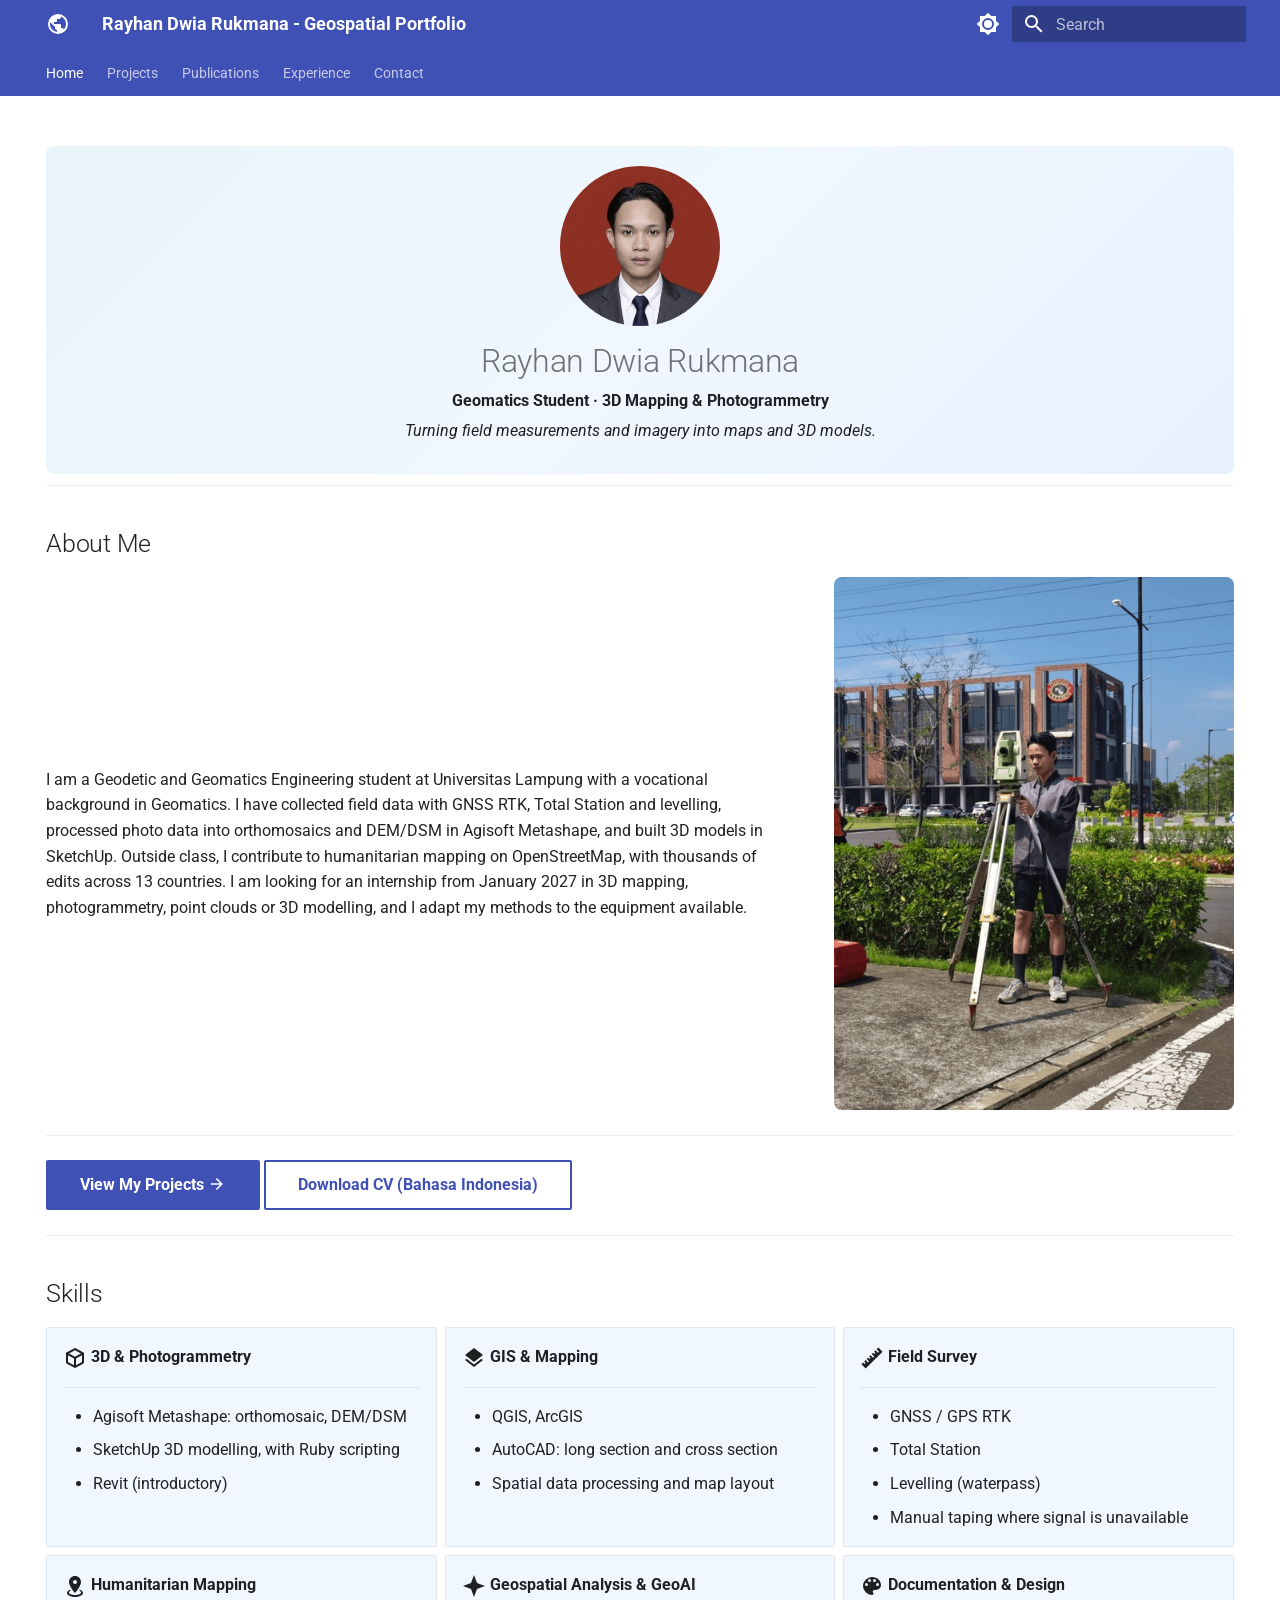
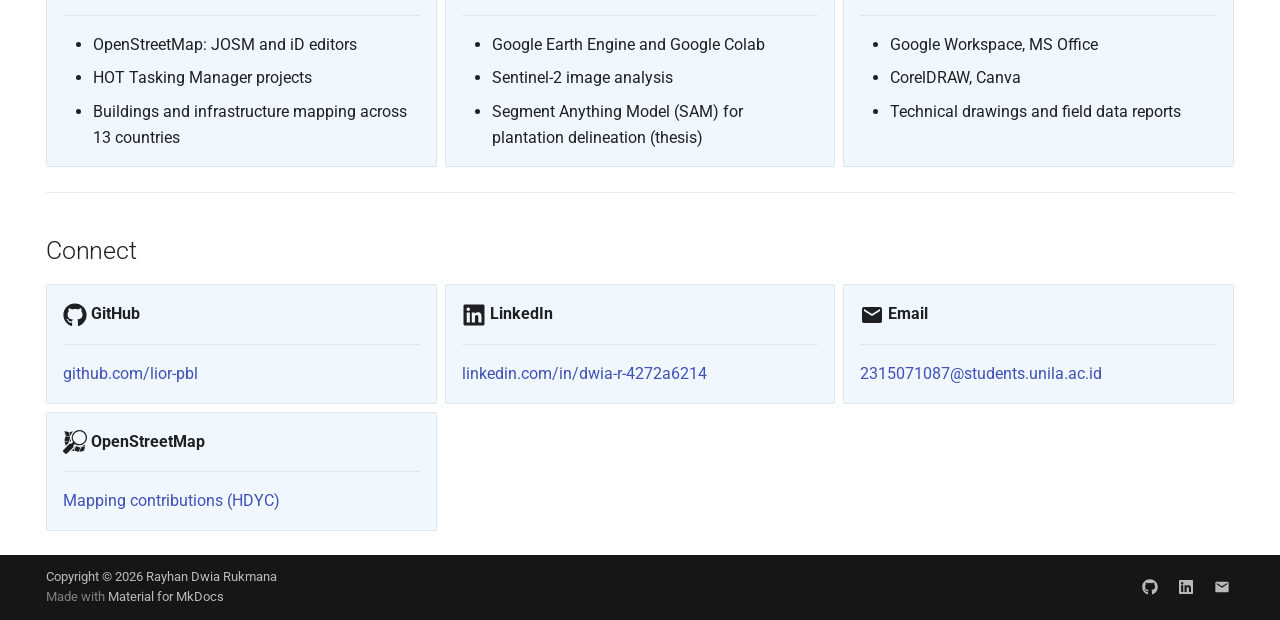
==== index.html @ 3151870c "Deployed 92a19f0 with MkDocs version: 1.6.1" ====
<!doctype html>
<html lang="en" class="no-js">
  <head>
    
      <meta charset="utf-8">
      <meta name="viewport" content="width=device-width,initial-scale=1">
      
        <meta name="description" content="Portfolio of Rayhan Dwia Rukmana — Geodesy & Geomatics student focusing on GIS, Remote Sensing, and 3D Mapping">
      
      
        <meta name="author" content="Rayhan Dwia Rukmana">
      
      
        <link rel="canonical" href="https://lior-pbl.github.io/">
      
      
      
        <link rel="next" href="projects/">
      
      
        
      
      
      <link rel="icon" href="assets/images/favicon.png">
      <meta name="generator" content="mkdocs-1.6.1, mkdocs-material-9.8.0">
    
    
      
        <title>Rayhan Dwia Rukmana - Geospatial Portfolio</title>
      
    
    
      <link rel="stylesheet" href="assets/stylesheets/main.57a0d79d.min.css">
      
        
        <link rel="stylesheet" href="assets/stylesheets/palette.fb2fffe2.min.css">
      
      


    
    
      
    
    
      
        
        
        <link rel="preconnect" href="https://fonts.gstatic.com" crossorigin>
        <link rel="stylesheet" href="https://fonts.googleapis.com/css?family=Roboto:300,300i,400,400i,700,700i%7CRoboto+Mono:400,400i,700,700i&display=fallback">
        <style>:root{--md-text-font:"Roboto";--md-code-font:"Roboto Mono"}</style>
      
    
    
      <link rel="stylesheet" href="assets/css/extra.css">
    
    <script>__md_scope=new URL(".",location),__md_hash=e=>[...e].reduce(((e,_)=>(e<<5)-e+_.charCodeAt(0)),0),__md_get=(e,_=localStorage,t=__md_scope)=>JSON.parse(_.getItem(t.pathname+"."+e)),__md_set=(e,_,t=localStorage,a=__md_scope)=>{try{t.setItem(a.pathname+"."+e,JSON.stringify(_))}catch(e){}}</script>
    
      

    
    
  </head>
  
  
    
    
      
    
    
    
    
    <body dir="ltr" data-md-color-scheme="default" data-md-color-primary="indigo" data-md-color-accent="blue">
  
    
    <input class="md-toggle" data-md-toggle="drawer" type="checkbox" id="__drawer" autocomplete="off">
    <input class="md-toggle" data-md-toggle="search" type="checkbox" id="__search" autocomplete="off">
    <label class="md-overlay" for="__drawer"></label>
    <div data-md-component="skip">
      
        
        <a href="#about-me" class="md-skip">
          Skip to content
        </a>
      
    </div>
    <div data-md-component="announce">
      
    </div>
    
    
      

<header class="md-header" data-md-component="header">
  <nav class="md-header__inner md-grid" aria-label="Header">
    <a href="." title="Rayhan Dwia Rukmana - Geospatial Portfolio" class="md-header__button md-logo" aria-label="Rayhan Dwia Rukmana - Geospatial Portfolio" data-md-component="logo">
      
  
  <svg xmlns="http://www.w3.org/2000/svg" viewBox="0 0 24 24"><path d="M17.9 17.39c-.26-.8-1.01-1.39-1.9-1.39h-1v-3a1 1 0 0 0-1-1H8v-2h2a1 1 0 0 0 1-1V7h2a2 2 0 0 0 2-2v-.41a7.984 7.984 0 0 1 2.9 12.8M11 19.93c-3.95-.49-7-3.85-7-7.93 0-.62.08-1.22.21-1.79L9 15v1a2 2 0 0 0 2 2m1-16A10 10 0 0 0 2 12a10 10 0 0 0 10 10 10 10 0 0 0 10-10A10 10 0 0 0 12 2"/></svg>

    </a>
    <label class="md-header__button md-icon" for="__drawer">
      
      <svg xmlns="http://www.w3.org/2000/svg" viewBox="0 0 24 24"><path d="M3 6h18v2H3zm0 5h18v2H3zm0 5h18v2H3z"/></svg>
    </label>
    <div class="md-header__title" data-md-component="header-title">
      <div class="md-header__ellipsis">
        <div class="md-header__topic">
          <span class="md-ellipsis">
            Rayhan Dwia Rukmana - Geospatial Portfolio
          </span>
        </div>
        <div class="md-header__topic" data-md-component="header-topic">
          <span class="md-ellipsis">
            
              Home
            
          </span>
        </div>
      </div>
    </div>
    
      
        <form class="md-header__option" data-md-component="palette">
  
    
    
    
    <input class="md-option" data-md-color-media="" data-md-color-scheme="default" data-md-color-primary="indigo" data-md-color-accent="blue"  aria-label="Switch to dark mode"  type="radio" name="__palette" id="__palette_0">
    
      <label class="md-header__button md-icon" title="Switch to dark mode" for="__palette_1" hidden>
        <svg xmlns="http://www.w3.org/2000/svg" viewBox="0 0 24 24"><path d="M12 8a4 4 0 0 0-4 4 4 4 0 0 0 4 4 4 4 0 0 0 4-4 4 4 0 0 0-4-4m0 10a6 6 0 0 1-6-6 6 6 0 0 1 6-6 6 6 0 0 1 6 6 6 6 0 0 1-6 6m8-9.31V4h-4.69L12 .69 8.69 4H4v4.69L.69 12 4 15.31V20h4.69L12 23.31 15.31 20H20v-4.69L23.31 12z"/></svg>
      </label>
    
  
    
    
    
    <input class="md-option" data-md-color-media="" data-md-color-scheme="slate" data-md-color-primary="indigo" data-md-color-accent="blue"  aria-label="Switch to light mode"  type="radio" name="__palette" id="__palette_1">
    
      <label class="md-header__button md-icon" title="Switch to light mode" for="__palette_0" hidden>
        <svg xmlns="http://www.w3.org/2000/svg" viewBox="0 0 24 24"><path d="M12 18c-.89 0-1.74-.2-2.5-.55C11.56 16.5 13 14.42 13 12s-1.44-4.5-3.5-5.45C10.26 6.2 11.11 6 12 6a6 6 0 0 1 6 6 6 6 0 0 1-6 6m8-9.31V4h-4.69L12 .69 8.69 4H4v4.69L.69 12 4 15.31V20h4.69L12 23.31 15.31 20H20v-4.69L23.31 12z"/></svg>
      </label>
    
  
</form>
      
    
    
      <script>var palette=__md_get("__palette");if(palette&&palette.color){if("(prefers-color-scheme)"===palette.color.media){var media=matchMedia("(prefers-color-scheme: light)"),input=document.querySelector(media.matches?"[data-md-color-media='(prefers-color-scheme: light)']":"[data-md-color-media='(prefers-color-scheme: dark)']");palette.color.media=input.getAttribute("data-md-color-media"),palette.color.scheme=input.getAttribute("data-md-color-scheme"),palette.color.primary=input.getAttribute("data-md-color-primary"),palette.color.accent=input.getAttribute("data-md-color-accent")}for(var[key,value]of Object.entries(palette.color))document.body.setAttribute("data-md-color-"+key,value)}</script>
    
    
    
      
      
        <label class="md-header__button md-icon" for="__search">
          
          <svg xmlns="http://www.w3.org/2000/svg" viewBox="0 0 24 24"><path d="M9.5 3A6.5 6.5 0 0 1 16 9.5c0 1.61-.59 3.09-1.56 4.23l.27.27h.79l5 5-1.5 1.5-5-5v-.79l-.27-.27A6.52 6.52 0 0 1 9.5 16 6.5 6.5 0 0 1 3 9.5 6.5 6.5 0 0 1 9.5 3m0 2C7 5 5 7 5 9.5S7 14 9.5 14 14 12 14 9.5 12 5 9.5 5"/></svg>
        </label>
        <div class="md-search" data-md-component="search" role="dialog">
  <label class="md-search__overlay" for="__search"></label>
  <div class="md-search__inner" role="search">
    <form class="md-search__form" name="search">
      <input type="text" class="md-search__input" name="query" aria-label="Search" placeholder="Search" autocapitalize="off" autocorrect="off" autocomplete="off" spellcheck="false" data-md-component="search-query" required>
      <label class="md-search__icon md-icon" for="__search">
        
        <svg xmlns="http://www.w3.org/2000/svg" viewBox="0 0 24 24"><path d="M9.5 3A6.5 6.5 0 0 1 16 9.5c0 1.61-.59 3.09-1.56 4.23l.27.27h.79l5 5-1.5 1.5-5-5v-.79l-.27-.27A6.52 6.52 0 0 1 9.5 16 6.5 6.5 0 0 1 3 9.5 6.5 6.5 0 0 1 9.5 3m0 2C7 5 5 7 5 9.5S7 14 9.5 14 14 12 14 9.5 12 5 9.5 5"/></svg>
        
        <svg xmlns="http://www.w3.org/2000/svg" viewBox="0 0 24 24"><path d="M20 11v2H8l5.5 5.5-1.42 1.42L4.16 12l7.92-7.92L13.5 5.5 8 11z"/></svg>
      </label>
      <nav class="md-search__options" aria-label="Search">
        
        <button type="reset" class="md-search__icon md-icon" title="Clear" aria-label="Clear" tabindex="-1">
          
          <svg xmlns="http://www.w3.org/2000/svg" viewBox="0 0 24 24"><path d="M19 6.41 17.59 5 12 10.59 6.41 5 5 6.41 10.59 12 5 17.59 6.41 19 12 13.41 17.59 19 19 17.59 13.41 12z"/></svg>
        </button>
      </nav>
      
    </form>
    <div class="md-search__output">
      <div class="md-search__scrollwrap" tabindex="0" data-md-scrollfix>
        <div class="md-search-result" data-md-component="search-result">
          <div class="md-search-result__meta">
            Initializing search
          </div>
          <ol class="md-search-result__list" role="presentation"></ol>
        </div>
      </div>
    </div>
  </div>
</div>
      
    
    
  </nav>
  
</header>
    
    <div class="md-container" data-md-component="container">
      
      
        
          
            
<nav class="md-tabs" aria-label="Tabs" data-md-component="tabs">
  <div class="md-grid">
    <ul class="md-tabs__list">
      
        
  
  
  
    
  
  
    <li class="md-tabs__item md-tabs__item--active">
      <a href="." class="md-tabs__link">
        
  
  
    
  
  Home

      </a>
    </li>
  

      
        
  
  
  
  
    
    
      <li class="md-tabs__item">
        <a href="projects/" class="md-tabs__link">
          
  
  
  Projects

        </a>
      </li>
    
  

      
        
  
  
  
  
    <li class="md-tabs__item">
      <a href="publications/" class="md-tabs__link">
        
  
  
    
  
  Publications

      </a>
    </li>
  

      
        
  
  
  
  
    <li class="md-tabs__item">
      <a href="experience/" class="md-tabs__link">
        
  
  
    
  
  Experience

      </a>
    </li>
  

      
        
  
  
  
  
    <li class="md-tabs__item">
      <a href="contact/" class="md-tabs__link">
        
  
  
    
  
  Contact

      </a>
    </li>
  

      
    </ul>
  </div>
</nav>
          
        
      
      <main class="md-main" data-md-component="main">
        <div class="md-main__inner md-grid">
          
            
              
                
              
              <div class="md-sidebar md-sidebar--primary" data-md-component="sidebar" data-md-type="navigation" hidden>
                <div class="md-sidebar__scrollwrap">
                  <div class="md-sidebar__inner">
                    


  


<nav class="md-nav md-nav--primary md-nav--lifted" aria-label="Navigation" data-md-level="0">
  <label class="md-nav__title" for="__drawer">
    <a href="." title="Rayhan Dwia Rukmana - Geospatial Portfolio" class="md-nav__button md-logo" aria-label="Rayhan Dwia Rukmana - Geospatial Portfolio" data-md-component="logo">
      
  
  <svg xmlns="http://www.w3.org/2000/svg" viewBox="0 0 24 24"><path d="M17.9 17.39c-.26-.8-1.01-1.39-1.9-1.39h-1v-3a1 1 0 0 0-1-1H8v-2h2a1 1 0 0 0 1-1V7h2a2 2 0 0 0 2-2v-.41a7.984 7.984 0 0 1 2.9 12.8M11 19.93c-3.95-.49-7-3.85-7-7.93 0-.62.08-1.22.21-1.79L9 15v1a2 2 0 0 0 2 2m1-16A10 10 0 0 0 2 12a10 10 0 0 0 10 10 10 10 0 0 0 10-10A10 10 0 0 0 12 2"/></svg>

    </a>
    Rayhan Dwia Rukmana - Geospatial Portfolio
  </label>
  
  <ul class="md-nav__list" data-md-scrollfix>
    
      
      
  
  
    
  
  
  
    <li class="md-nav__item md-nav__item--active">
      
      <input class="md-nav__toggle md-toggle" type="checkbox" id="__toc">
      
      
      
        <label class="md-nav__link md-nav__link--active" for="__toc">
          
  
  
  <span class="md-ellipsis">
    
  
    Home
  

    
  </span>
  
  

          <span class="md-nav__icon md-icon"></span>
        </label>
      
      <a href="." class="md-nav__link md-nav__link--active">
        
  
  
  <span class="md-ellipsis">
    
  
    Home
  

    
  </span>
  
  

      </a>
      
        

<nav class="md-nav md-nav--secondary" aria-label="Table of contents">
  
  
  
  
    <label class="md-nav__title" for="__toc">
      <span class="md-nav__icon md-icon"></span>
      Table of contents
    </label>
    <ul class="md-nav__list" data-md-component="toc" data-md-scrollfix>
      
        <li class="md-nav__item">
  <a href="#about-me" class="md-nav__link">
    <span class="md-ellipsis">
      
        About Me
      
    </span>
  </a>
  
</li>
      
        <li class="md-nav__item">
  <a href="#skills" class="md-nav__link">
    <span class="md-ellipsis">
      
        Skills
      
    </span>
  </a>
  
</li>
      
        <li class="md-nav__item">
  <a href="#connect" class="md-nav__link">
    <span class="md-ellipsis">
      
        Connect
      
    </span>
  </a>
  
</li>
      
    </ul>
  
</nav>
      
    </li>
  

    
      
      
  
  
  
  
    
    
    
    
      
      
    
    
    <li class="md-nav__item md-nav__item--nested">
      
        
        
        <input class="md-nav__toggle md-toggle " type="checkbox" id="__nav_2" >
        
          
          <label class="md-nav__link" for="__nav_2" id="__nav_2_label" tabindex="0">
            
  
  
  <span class="md-ellipsis">
    
  
    Projects
  

    
  </span>
  
  

            <span class="md-nav__icon md-icon"></span>
          </label>
        
        <nav class="md-nav" data-md-level="1" aria-labelledby="__nav_2_label" aria-expanded="false">
          <label class="md-nav__title" for="__nav_2">
            <span class="md-nav__icon md-icon"></span>
            
  
    Projects
  

          </label>
          <ul class="md-nav__list" data-md-scrollfix>
            
              
                
  
  
  
  
    <li class="md-nav__item">
      <a href="projects/" class="md-nav__link">
        
  
  
  <span class="md-ellipsis">
    
  
    All Projects
  

    
  </span>
  
  

      </a>
    </li>
  

              
            
              
                
  
  
  
  
    <li class="md-nav__item">
      <a href="projects/sample-project/" class="md-nav__link">
        
  
  
  <span class="md-ellipsis">
    
  
    Sample Project
  

    
  </span>
  
  

      </a>
    </li>
  

              
            
              
                
  
  
  
  
    <li class="md-nav__item">
      <a href="projects/sample-notebook/" class="md-nav__link">
        
  
  
  <span class="md-ellipsis">
    
  
    Sample Notebook
  

    
  </span>
  
  

      </a>
    </li>
  

              
            
          </ul>
        </nav>
      
    </li>
  

    
      
      
  
  
  
  
    <li class="md-nav__item">
      <a href="publications/" class="md-nav__link">
        
  
  
  <span class="md-ellipsis">
    
  
    Publications
  

    
  </span>
  
  

      </a>
    </li>
  

    
      
      
  
  
  
  
    <li class="md-nav__item">
      <a href="experience/" class="md-nav__link">
        
  
  
  <span class="md-ellipsis">
    
  
    Experience
  

    
  </span>
  
  

      </a>
    </li>
  

    
      
      
  
  
  
  
    <li class="md-nav__item">
      <a href="contact/" class="md-nav__link">
        
  
  
  <span class="md-ellipsis">
    
  
    Contact
  

    
  </span>
  
  

      </a>
    </li>
  

    
  </ul>
</nav>
                  </div>
                </div>
              </div>
            
            
              
                
              
              <div class="md-sidebar md-sidebar--secondary" data-md-component="sidebar" data-md-type="toc" hidden>
                <div class="md-sidebar__scrollwrap">
                  <div class="md-sidebar__inner">
                    

<nav class="md-nav md-nav--secondary" aria-label="Table of contents">
  
  
  
  
    <label class="md-nav__title" for="__toc">
      <span class="md-nav__icon md-icon"></span>
      Table of contents
    </label>
    <ul class="md-nav__list" data-md-component="toc" data-md-scrollfix>
      
        <li class="md-nav__item">
  <a href="#about-me" class="md-nav__link">
    <span class="md-ellipsis">
      
        About Me
      
    </span>
  </a>
  
</li>
      
        <li class="md-nav__item">
  <a href="#skills" class="md-nav__link">
    <span class="md-ellipsis">
      
        Skills
      
    </span>
  </a>
  
</li>
      
        <li class="md-nav__item">
  <a href="#connect" class="md-nav__link">
    <span class="md-ellipsis">
      
        Connect
      
    </span>
  </a>
  
</li>
      
    </ul>
  
</nav>
                  </div>
                </div>
              </div>
            
          
          
            <div class="md-content" data-md-component="content">
              
              <article class="md-content__inner md-typeset">
                
                  
  




<div class="hero">
  <img src="assets/images/profile.png" alt="Rayhan Dwia Rukmana" class="profile-photo">
  <h1>Rayhan Dwia Rukmana</h1>
  <p><strong>Geomatics Student · 3D Mapping &amp; Photogrammetry</strong></p>
  <p><em>Turning field measurements and imagery into maps and 3D models.</em></p>
</div>

<hr />
<h2 id="about-me">About Me</h2>
<div class="about-section">
<div class="about-text">
<p>I am a Geodetic and Geomatics Engineering student at Universitas Lampung with a vocational background in Geomatics. I have collected field data with GNSS RTK, Total Station and levelling, processed photo data into orthomosaics and DEM/DSM in Agisoft Metashape, and built 3D models in SketchUp. Outside class, I contribute to humanitarian mapping on OpenStreetMap, with thousands of edits across 13 countries. I am looking for an internship from January 2027 in 3D mapping, photogrammetry, point clouds or 3D modelling, and I adapt my methods to the equipment available.</p>
</div>
<div class="about-image">
  <img src="assets/images/about.png" alt="Rayhan Dwia Rukmana in the field">
</div>
</div>
<hr />
<p><a class="md-button md-button--primary" href="projects/">View My Projects <span class="twemoji"><svg xmlns="http://www.w3.org/2000/svg" viewBox="0 0 24 24"><path d="M4 11v2h12l-5.5 5.5 1.42 1.42L19.84 12l-7.92-7.92L10.5 5.5 16 11z"/></svg></span></a>
<a class="md-button" href="assets/Rayhan-CV.pdf">Download CV (Bahasa Indonesia)</a></p>
<hr />
<h2 id="skills">Skills</h2>
<div class="grid cards">
<ul>
<li>
<p><span class="twemoji lg middle"><svg xmlns="http://www.w3.org/2000/svg" viewBox="0 0 24 24"><path d="M21 16.5c0 .38-.21.71-.53.88l-7.9 4.44c-.16.12-.36.18-.57.18s-.41-.06-.57-.18l-7.9-4.44A.99.99 0 0 1 3 16.5v-9c0-.38.21-.71.53-.88l7.9-4.44c.16-.12.36-.18.57-.18s.41.06.57.18l7.9 4.44c.32.17.53.5.53.88zM12 4.15 6.04 7.5 12 10.85l5.96-3.35zM5 15.91l6 3.38v-6.71L5 9.21zm14 0v-6.7l-6 3.37v6.71z"/></svg></span> <strong>3D &amp; Photogrammetry</strong></p>
<hr />
<ul>
<li>Agisoft Metashape: orthomosaic, DEM/DSM</li>
<li>SketchUp 3D modelling, with Ruby scripting</li>
<li>Revit (introductory)</li>
</ul>
</li>
<li>
<p><span class="twemoji lg middle"><svg xmlns="http://www.w3.org/2000/svg" viewBox="0 0 24 24"><path d="m12 16 7.36-5.73L21 9l-9-7-9 7 1.63 1.27M12 18.54l-7.38-5.73L3 14.07l9 7 9-7-1.63-1.27z"/></svg></span> <strong>GIS &amp; Mapping</strong></p>
<hr />
<ul>
<li>QGIS, ArcGIS</li>
<li>AutoCAD: long section and cross section</li>
<li>Spatial data processing and map layout</li>
</ul>
</li>
<li>
<p><span class="twemoji lg middle"><svg xmlns="http://www.w3.org/2000/svg" viewBox="0 0 24 24"><path d="m1.39 18.36 1.77-1.76L4.58 18l1.06-1.05-1.42-1.41 1.42-1.42 2.47 2.48 1.06-1.06-2.47-2.48 1.41-1.41 1.42 1.41L10.59 12l-1.42-1.41 1.42-1.42 2.47 2.48 1.06-1.06-2.47-2.48 1.41-1.41 1.41 1.41 1.07-1.06-1.42-1.41 1.42-1.42L18 6.7l1.07-1.06-2.47-2.48 1.76-1.77 4.25 4.25L5.64 22.61z"/></svg></span> <strong>Field Survey</strong></p>
<hr />
<ul>
<li>GNSS / GPS RTK</li>
<li>Total Station</li>
<li>Levelling (waterpass)</li>
<li>Manual taping where signal is unavailable</li>
</ul>
</li>
<li>
<p><span class="twemoji lg middle"><svg xmlns="http://www.w3.org/2000/svg" viewBox="0 0 24 24"><path d="M12 2c3.31 0 6 2.66 6 5.95C18 12.41 12 19 12 19S6 12.41 6 7.95C6 4.66 8.69 2 12 2m0 4a2 2 0 0 0-2 2 2 2 0 0 0 2 2 2 2 0 0 0 2-2 2 2 0 0 0-2-2m8 13c0 2.21-3.58 4-8 4s-8-1.79-8-4c0-1.29 1.22-2.44 3.11-3.17l.64.91C6.67 17.19 6 17.81 6 18.5c0 1.38 2.69 2.5 6 2.5s6-1.12 6-2.5c0-.69-.67-1.31-1.75-1.76l.64-.91C18.78 16.56 20 17.71 20 19"/></svg></span> <strong>Humanitarian Mapping</strong></p>
<hr />
<ul>
<li>OpenStreetMap: JOSM and iD editors</li>
<li>HOT Tasking Manager projects</li>
<li>Buildings and infrastructure mapping across 13 countries</li>
</ul>
</li>
<li>
<p><span class="twemoji lg middle"><svg xmlns="http://www.w3.org/2000/svg" viewBox="0 0 24 24"><path d="M12 1 9 9l-8 3 8 3 3 8 3-8 8-3-8-3z"/></svg></span> <strong>Geospatial Analysis &amp; GeoAI</strong></p>
<hr />
<ul>
<li>Google Earth Engine and Google Colab</li>
<li>Sentinel-2 image analysis</li>
<li>Segment Anything Model (SAM) for plantation delineation (thesis)</li>
</ul>
</li>
<li>
<p><span class="twemoji lg middle"><svg xmlns="http://www.w3.org/2000/svg" viewBox="0 0 24 24"><path d="M17.5 12a1.5 1.5 0 0 1-1.5-1.5A1.5 1.5 0 0 1 17.5 9a1.5 1.5 0 0 1 1.5 1.5 1.5 1.5 0 0 1-1.5 1.5m-3-4A1.5 1.5 0 0 1 13 6.5 1.5 1.5 0 0 1 14.5 5 1.5 1.5 0 0 1 16 6.5 1.5 1.5 0 0 1 14.5 8m-5 0A1.5 1.5 0 0 1 8 6.5 1.5 1.5 0 0 1 9.5 5 1.5 1.5 0 0 1 11 6.5 1.5 1.5 0 0 1 9.5 8m-3 4A1.5 1.5 0 0 1 5 10.5 1.5 1.5 0 0 1 6.5 9 1.5 1.5 0 0 1 8 10.5 1.5 1.5 0 0 1 6.5 12M12 3a9 9 0 0 0-9 9 9 9 0 0 0 9 9 1.5 1.5 0 0 0 1.5-1.5c0-.39-.15-.74-.39-1-.23-.27-.38-.62-.38-1a1.5 1.5 0 0 1 1.5-1.5H16a5 5 0 0 0 5-5c0-4.42-4.03-8-9-8"/></svg></span> <strong>Documentation &amp; Design</strong></p>
<hr />
<ul>
<li>Google Workspace, MS Office</li>
<li>CorelDRAW, Canva</li>
<li>Technical drawings and field data reports</li>
</ul>
</li>
</ul>
</div>
<hr />
<h2 id="connect">Connect</h2>
<div class="grid cards">
<ul>
<li>
<p><span class="twemoji lg middle"><svg xmlns="http://www.w3.org/2000/svg" viewBox="0 0 512 512"><!--! Font Awesome Free 7.1.0 by @fontawesome - https://fontawesome.com License - https://fontawesome.com/license/free (Icons: CC BY 4.0, Fonts: SIL OFL 1.1, Code: MIT License) Copyright 2025 Fonticons, Inc.--><path d="M173.9 397.4c0 2-2.3 3.6-5.2 3.6-3.3.3-5.6-1.3-5.6-3.6 0-2 2.3-3.6 5.2-3.6 3-.3 5.6 1.3 5.6 3.6m-31.1-4.5c-.7 2 1.3 4.3 4.3 4.9 2.6 1 5.6 0 6.2-2s-1.3-4.3-4.3-5.2c-2.6-.7-5.5.3-6.2 2.3m44.2-1.7c-2.9.7-4.9 2.6-4.6 4.9.3 2 2.9 3.3 5.9 2.6 2.9-.7 4.9-2.6 4.6-4.6-.3-1.9-3-3.2-5.9-2.9M252.8 8C114.1 8 8 113.3 8 252c0 110.9 69.8 205.8 169.5 239.2 12.8 2.3 17.3-5.6 17.3-12.1 0-6.2-.3-40.4-.3-61.4 0 0-70 15-84.7-29.8 0 0-11.4-29.1-27.8-36.6 0 0-22.9-15.7 1.6-15.4 0 0 24.9 2 38.6 25.8 21.9 38.6 58.6 27.5 72.9 20.9 2.3-16 8.8-27.1 16-33.7-55.9-6.2-112.3-14.3-112.3-110.5 0-27.5 7.6-41.3 23.6-58.9-2.6-6.5-11.1-33.3 2.6-67.9 20.9-6.5 69 27 69 27 20-5.6 41.5-8.5 62.8-8.5s42.8 2.9 62.8 8.5c0 0 48.1-33.6 69-27 13.7 34.7 5.2 61.4 2.6 67.9 16 17.7 25.8 31.5 25.8 58.9 0 96.5-58.9 104.2-114.8 110.5 9.2 7.9 17 22.9 17 46.4 0 33.7-.3 75.4-.3 83.6 0 6.5 4.6 14.4 17.3 12.1C436.2 457.8 504 362.9 504 252 504 113.3 391.5 8 252.8 8M105.2 352.9c-1.3 1-1 3.3.7 5.2 1.6 1.6 3.9 2.3 5.2 1 1.3-1 1-3.3-.7-5.2-1.6-1.6-3.9-2.3-5.2-1m-10.8-8.1c-.7 1.3.3 2.9 2.3 3.9 1.6 1 3.6.7 4.3-.7.7-1.3-.3-2.9-2.3-3.9-2-.6-3.6-.3-4.3.7m32.4 35.6c-1.6 1.3-1 4.3 1.3 6.2 2.3 2.3 5.2 2.6 6.5 1 1.3-1.3.7-4.3-1.3-6.2-2.2-2.3-5.2-2.6-6.5-1m-11.4-14.7c-1.6 1-1.6 3.6 0 5.9s4.3 3.3 5.6 2.3c1.6-1.3 1.6-3.9 0-6.2-1.4-2.3-4-3.3-5.6-2"/></svg></span> <strong>GitHub</strong></p>
<hr />
<p><a href="https://github.com/lior-pbl">github.com/lior-pbl</a></p>
</li>
<li>
<p><span class="twemoji lg middle"><svg xmlns="http://www.w3.org/2000/svg" viewBox="0 0 448 512"><!--! Font Awesome Free 7.1.0 by @fontawesome - https://fontawesome.com License - https://fontawesome.com/license/free (Icons: CC BY 4.0, Fonts: SIL OFL 1.1, Code: MIT License) Copyright 2025 Fonticons, Inc.--><path d="M416 32H31.9C14.3 32 0 46.5 0 64.3v383.4C0 465.5 14.3 480 31.9 480H416c17.6 0 32-14.5 32-32.3V64.3c0-17.8-14.4-32.3-32-32.3M135.4 416H69V202.2h66.5V416zM102.2 96a38.5 38.5 0 1 1 0 77 38.5 38.5 0 1 1 0-77m282.1 320h-66.4V312c0-24.8-.5-56.7-34.5-56.7-34.6 0-39.9 27-39.9 54.9V416h-66.4V202.2h63.7v29.2h.9c8.9-16.8 30.6-34.5 62.9-34.5 67.2 0 79.7 44.3 79.7 101.9z"/></svg></span> <strong>LinkedIn</strong></p>
<hr />
<p><a href="https://linkedin.com/in/dwia-r-4272a6214">linkedin.com/in/dwia-r-4272a6214</a></p>
</li>
<li>
<p><span class="twemoji lg middle"><svg xmlns="http://www.w3.org/2000/svg" viewBox="0 0 24 24"><path d="m20 8-8 5-8-5V6l8 5 8-5m0-2H4c-1.11 0-2 .89-2 2v12a2 2 0 0 0 2 2h16a2 2 0 0 0 2-2V6a2 2 0 0 0-2-2"/></svg></span> <strong>Email</strong></p>
<hr />
<p><a href="mailto:2315071087@students.unila.ac.id">2315071087@students.unila.ac.id</a></p>
</li>
<li>
<p><span class="twemoji lg middle"><svg xmlns="http://www.w3.org/2000/svg" viewBox="0 0 24 24"><path d="M2.672 23.969c-.352-.089-.534-.234-1.471-1.168C.085 21.688.014 21.579.018 20.999c0-.645-.196-.414 3.368-3.986 3.6-3.608 3.415-3.451 4.064-3.449.302 0 .378.016.62.14l.277.14 1.744-1.744-.218-.343c-.425-.662-.825-1.629-1.006-2.429a7.66 7.66 0 0 1 1.479-6.44c2.49-3.12 6.959-3.812 10.26-1.588 1.812 1.218 2.99 3.099 3.328 5.314.07.467.07 1.579 0 2.074a7.55 7.55 0 0 1-2.205 4.402 6.7 6.7 0 0 1-1.943 1.401c-.959.483-1.775.71-2.881.803-1.573.131-3.32-.305-4.656-1.163l-.343-.218-1.744 1.744.14.28c.125.241.14.316.14.617.003.651.156.467-3.426 4.049-2.761 2.756-3.186 3.164-3.398 3.261-.271.125-.69.171-.945.106zM17.485 13.95a6.43 6.43 0 0 0 4.603-3.51c1.391-2.899.455-6.306-2.227-8.108-.638-.43-1.529-.794-2.367-.962-.581-.117-1.809-.104-2.414.025a6.6 6.6 0 0 0-2.452 1.064c-.444.315-1.177 1.048-1.487 1.487a6.384 6.384 0 0 0 .38 7.907 6.4 6.4 0 0 0 3.901 2.136c.509.078 1.542.058 2.065-.037zm-3.738 7.376a81 81 0 0 1-2.196-.651c-.025-.028 1.207-4.396 1.257-4.449.023-.026 4.242 1.152 4.414 1.236.062.026-.003.288-.525 2.102a399 399 0 0 0-.635 2.236c-.025.087-.069.156-.097.156-.028-.003-1.028-.287-2.219-.631zm2.912.524c0-.053 1.227-4.333 1.246-4.347.047-.034 4.324-1.23 4.341-1.211.019.019-1.199 4.337-1.23 4.36-.02.019-4.126 1.191-4.259 1.218-.054.011-.098 0-.098-.019zm-7.105-1.911c.846-.852 1.599-1.627 1.674-1.728.171-.218.405-.732.472-1.015.026-.118.053-.352.058-.522l.011-.307.182-.051c.103-.028.193-.044.202-.034.023.025-1.207 4.321-1.246 4.36-.02.016-.677.213-1.464.436l-1.425.405 1.537-1.542zm8.289-3.06a1.4 1.4 0 0 1-.059-.187l-.044-.156.156-.028c1.339-.227 2.776-.856 3.908-1.713.16-.125.252-.171.265-.134.054.165.272.95.265.959-.034.034-4.48 1.282-4.492 1.261zm-15.083-1.3c-.05-.039-1.179-3.866-1.264-4.29-.016-.084.146-.044 2.174.536 2.121.604 2.192.629 2.222.74.028.098.011.129-.125.223-.084.059-.769.724-1.523 1.479a64 64 0 0 1-1.39 1.367c-.016 0-.056-.025-.093-.054zm.821-4.378c-1.188-.343-2.164-.623-2.167-.626-.016-.012 1.261-4.433 1.285-4.46.022-.022 4.422 1.211 4.469 1.252.009.009-.269 1.017-.618 2.239-.576 2.02-.643 2.224-.723 2.22-.05-.003-1.059-.285-2.247-.626zm2.959.538c.012-.031.212-.723.444-1.534l.42-1.476.056.321c.093.556.265 1.188.464 1.741.106.296.187.539.181.545-.008.006-.332.101-.719.212-.389.109-.741.21-.786.224q-.085.025-.059-.034zM4.905 6.112c-1.187-.339-2.167-.635-2.18-.654-.04-.062-1.246-4.321-1.23-4.338.026-.025 4.31 1.204 4.351 1.246.047.051 1.28 4.379 1.246 4.376L4.91 6.113zm2.148-1.713-.519-1.806-.078-.28 1.693-.483c.934-.265 1.724-.495 1.76-.508.034-.016-.083.14-.26.336A8.7 8.7 0 0 0 7.69 5.23a4 4 0 0 0-.132.561c0 .293-.115-.025-.505-1.39z"/></svg></span> <strong>OpenStreetMap</strong></p>
<hr />
<p><a href="https://hdyc.neis-one.org/user/Lior%20Lumen%20Wiradinata">Mapping contributions (HDYC)</a></p>
</li>
</ul>
</div>







  
  




  



                
              </article>
            </div>
          
          
<script>var target=document.getElementById(location.hash.slice(1));target&&target.name&&(target.checked=target.name.startsWith("__tabbed_"))</script>
        </div>
        
          <button type="button" class="md-top md-icon" data-md-component="top" hidden>
  
  <svg xmlns="http://www.w3.org/2000/svg" viewBox="0 0 24 24"><path d="M13 20h-2V8l-5.5 5.5-1.42-1.42L12 4.16l7.92 7.92-1.42 1.42L13 8z"/></svg>
  Back to top
</button>
        
      </main>
      
        <footer class="md-footer">
  
  <div class="md-footer-meta md-typeset">
    <div class="md-footer-meta__inner md-grid">
      <div class="md-copyright">
  
    <div class="md-copyright__highlight">
      Copyright &copy; 2026 Rayhan Dwia Rukmana
    </div>
  
  
    Made with
    <a href="https://squidfunk.github.io/mkdocs-material/" target="_blank" rel="noopener">
      Material for MkDocs
    </a>
  
</div>
      
        
<div class="md-social">
  
    
    
    
    
      
      
    
    <a href="https://github.com/lior-pbl" target="_blank" rel="noopener" title="github.com" class="md-social__link">
      <svg xmlns="http://www.w3.org/2000/svg" viewBox="0 0 512 512"><!--! Font Awesome Free 7.1.0 by @fontawesome - https://fontawesome.com License - https://fontawesome.com/license/free (Icons: CC BY 4.0, Fonts: SIL OFL 1.1, Code: MIT License) Copyright 2025 Fonticons, Inc.--><path d="M173.9 397.4c0 2-2.3 3.6-5.2 3.6-3.3.3-5.6-1.3-5.6-3.6 0-2 2.3-3.6 5.2-3.6 3-.3 5.6 1.3 5.6 3.6m-31.1-4.5c-.7 2 1.3 4.3 4.3 4.9 2.6 1 5.6 0 6.2-2s-1.3-4.3-4.3-5.2c-2.6-.7-5.5.3-6.2 2.3m44.2-1.7c-2.9.7-4.9 2.6-4.6 4.9.3 2 2.9 3.3 5.9 2.6 2.9-.7 4.9-2.6 4.6-4.6-.3-1.9-3-3.2-5.9-2.9M252.8 8C114.1 8 8 113.3 8 252c0 110.9 69.8 205.8 169.5 239.2 12.8 2.3 17.3-5.6 17.3-12.1 0-6.2-.3-40.4-.3-61.4 0 0-70 15-84.7-29.8 0 0-11.4-29.1-27.8-36.6 0 0-22.9-15.7 1.6-15.4 0 0 24.9 2 38.6 25.8 21.9 38.6 58.6 27.5 72.9 20.9 2.3-16 8.8-27.1 16-33.7-55.9-6.2-112.3-14.3-112.3-110.5 0-27.5 7.6-41.3 23.6-58.9-2.6-6.5-11.1-33.3 2.6-67.9 20.9-6.5 69 27 69 27 20-5.6 41.5-8.5 62.8-8.5s42.8 2.9 62.8 8.5c0 0 48.1-33.6 69-27 13.7 34.7 5.2 61.4 2.6 67.9 16 17.7 25.8 31.5 25.8 58.9 0 96.5-58.9 104.2-114.8 110.5 9.2 7.9 17 22.9 17 46.4 0 33.7-.3 75.4-.3 83.6 0 6.5 4.6 14.4 17.3 12.1C436.2 457.8 504 362.9 504 252 504 113.3 391.5 8 252.8 8M105.2 352.9c-1.3 1-1 3.3.7 5.2 1.6 1.6 3.9 2.3 5.2 1 1.3-1 1-3.3-.7-5.2-1.6-1.6-3.9-2.3-5.2-1m-10.8-8.1c-.7 1.3.3 2.9 2.3 3.9 1.6 1 3.6.7 4.3-.7.7-1.3-.3-2.9-2.3-3.9-2-.6-3.6-.3-4.3.7m32.4 35.6c-1.6 1.3-1 4.3 1.3 6.2 2.3 2.3 5.2 2.6 6.5 1 1.3-1.3.7-4.3-1.3-6.2-2.2-2.3-5.2-2.6-6.5-1m-11.4-14.7c-1.6 1-1.6 3.6 0 5.9s4.3 3.3 5.6 2.3c1.6-1.3 1.6-3.9 0-6.2-1.4-2.3-4-3.3-5.6-2"/></svg>
    </a>
  
    
    
    
    
      
      
    
    <a href="https://linkedin.com/in/dwia-r-4272a6214" target="_blank" rel="noopener" title="linkedin.com" class="md-social__link">
      <svg xmlns="http://www.w3.org/2000/svg" viewBox="0 0 448 512"><!--! Font Awesome Free 7.1.0 by @fontawesome - https://fontawesome.com License - https://fontawesome.com/license/free (Icons: CC BY 4.0, Fonts: SIL OFL 1.1, Code: MIT License) Copyright 2025 Fonticons, Inc.--><path d="M416 32H31.9C14.3 32 0 46.5 0 64.3v383.4C0 465.5 14.3 480 31.9 480H416c17.6 0 32-14.5 32-32.3V64.3c0-17.8-14.4-32.3-32-32.3M135.4 416H69V202.2h66.5V416zM102.2 96a38.5 38.5 0 1 1 0 77 38.5 38.5 0 1 1 0-77m282.1 320h-66.4V312c0-24.8-.5-56.7-34.5-56.7-34.6 0-39.9 27-39.9 54.9V416h-66.4V202.2h63.7v29.2h.9c8.9-16.8 30.6-34.5 62.9-34.5 67.2 0 79.7 44.3 79.7 101.9z"/></svg>
    </a>
  
    
    
    
    
    <a href="mailto:2315071087@students.unila.ac.id" target="_blank" rel="noopener" title="" class="md-social__link">
      <svg xmlns="http://www.w3.org/2000/svg" viewBox="0 0 24 24"><path d="m20 8-8 5-8-5V6l8 5 8-5m0-2H4c-1.11 0-2 .89-2 2v12a2 2 0 0 0 2 2h16a2 2 0 0 0 2-2V6a2 2 0 0 0-2-2"/></svg>
    </a>
  
</div>
      
    </div>
  </div>
</footer>
      
    </div>
    <div class="md-dialog" data-md-component="dialog">
      <div class="md-dialog__inner md-typeset"></div>
    </div>
    
    
    
      
      
      <script id="__config" type="application/json">{"annotate": null, "base": ".", "features": ["navigation.tabs", "navigation.top", "content.code.copy"], "search": "assets/javascripts/workers/search.a7633da7.min.js", "tags": null, "translations": {"clipboard.copied": "Copied to clipboard", "clipboard.copy": "Copy to clipboard", "search.result.more.one": "1 more on this page", "search.result.more.other": "# more on this page", "search.result.none": "No matching documents", "search.result.one": "1 matching document", "search.result.other": "# matching documents", "search.result.placeholder": "Type to start searching", "search.result.term.missing": "Missing", "select.version": "Select version"}, "version": null}</script>
    
    
      <script src="assets/javascripts/bundle.c21346df.min.js"></script>
      
    
  <script data-mkdocs-jupyter-mathjax="{&quot;url&quot;: &quot;https://cdn.jsdelivr.net/npm/mathjax@4.1.3/tex-mml-chtml.js&quot;, &quot;version&quot;: 4}">
/* Shared by full pages and Material's instant navigation. */
(() => {
  const config = JSON.parse(document.currentScript.dataset.mkdocsJupyterMathjax);
  if (window.mkdocsJupyterMathJax) return;

  let loading;
  let queue = Promise.resolve();
  let previous = [];

  const ready = async () => {
    if (!loading) {
      loading = (async () => {
        let math = window.MathJax;
        if (!math?.typesetPromise) {
          const url = new URL(config.url, document.baseURI).href;
          const existing = Array.from(document.scripts).find(script =>
            script.src && (script.src === url || script.id === 'MathJax-script' ||
              (/mathjax/i.test(script.src) &&
               /\/(?:MathJax|latest|(?:tex|mml)(?:-mml)?-(?:chtml|svg))\.js(?:[?#]|$)/i.test(script.src))));
          if (existing) {
            if (!math?.startup?.promise) {
              await new Promise((resolve, reject) => {
                existing.addEventListener('load', resolve, { once: true });
                existing.addEventListener('error', reject, { once: true });
              });
            }
          } else {
            // Keep site macros, delimiters and startup hooks when supplied.
            const options = math || {};
            window.MathJax = {
              ...options,
              loader: {
                ...options.loader,
                load: Array.from(new Set(['ui/safe', ...(options.loader?.load || [])]))
              },
              startup: { typeset: false, ...options.startup },
              tex: {
                tags: 'ams',
                useLabelIds: true,
                inlineMath: [['$', '$'], ['\\(', '\\)']],
                displayMath: [['$$', '$$'], ['\\[', '\\]']],
                processEscapes: true,
                processEnvironments: true,
                ...options.tex
              }
            };
            await new Promise((resolve, reject) => {
              const script = document.createElement('script');
              script.src = config.url;
              script.id = 'MathJax-script';
              script.async = true;
              script.onload = resolve;
              script.onerror = reject;
              document.head.appendChild(script);
            });
          }
        }
        math = window.MathJax;
        await math.startup.promise;
        return math;
      })();
    }
    const math = await loading;
    // A site owner can extend the v3 queue again on each navigation.
    await math.startup.promise;
    return math;
  };

  const unrendered = node => {
    if (node.matches('mjx-container')) return [];
    if (!node.querySelector('mjx-container')) return [node];
    // In v3, scanning generated assistive MathML again produces nested output.
    return Array.from(node.children).flatMap(unrendered);
  };

  const refresh = () => {
    // A separate chain also serializes v3, without changing v4's startup promise.
    queue = queue.then(async () => {
      const notebooks = Array.from(document.querySelectorAll('.jupyter-wrapper'));
      if (!notebooks.length && !previous.length) return;
      if (notebooks.length === previous.length &&
          notebooks.every((node, index) => node === previous[index])) return;
      const math = await ready();
      if (previous.length) {
        math.typesetClear(previous);
        math.texReset();
      }
      previous = notebooks.filter(node => node.isConnected);
      const pending = previous.flatMap(unrendered);
      if (pending.length) await math.typesetPromise(pending);
    }).catch(error => console.error('mkdocs-jupyter: MathJax rendering failed', error));
    return queue;
  };

  window.mkdocsJupyterMathJax = { refresh };
  const start = () => {
    if (typeof document$ !== 'undefined') document$.subscribe(refresh);
    else refresh();
  };
  // Theme bundles and user-provided MathJax scripts can follow notebook content.
  if (document.readyState === 'loading') {
    document.addEventListener('DOMContentLoaded', start, { once: true });
  } else start();
})();

</script>
</body>
</html>
---- assets/stylesheets/main.57a0d79d.min.css ----
@charset "UTF-8";html{box-sizing:border-box;-webkit-text-size-adjust:none;-moz-text-size-adjust:none;text-size-adjust:none}*,:after,:before{box-sizing:inherit}@media(prefers-reduced-motion){*,:after,:before{transition:none!important}}body{margin:0;-webkit-font-smoothing:antialiased;-moz-osx-font-smoothing:grayscale;--md-text-font-family:var(--md-text-font, _),
    -apple-system, BlinkMacSystemFont, Helvetica, Arial, sans-serif;--md-code-font-family:var(--md-code-font, _),
    SFMono-Regular, Consolas, Menlo, monospace}.md-typeset code:not(.focus-visible),a,button,input,label{-webkit-tap-highlight-color:transparent}a{color:inherit;text-decoration:none}hr{box-sizing:initial;display:block;height:.05rem;padding:0;overflow:visible;border:0}small{font-size:80%}sub,sup{line-height:1em}img{border-style:none}table{border-spacing:0;border-collapse:initial}td,th{font-weight:400;vertical-align:top}button{padding:0;margin:0;font-family:inherit;font-size:inherit;background:#0000;border:0}input{border:0;outline:none}:root{--md-primary-fg-color:#4051b5;--md-primary-fg-color--light:#5d6cc0;--md-primary-fg-color--dark:#303fa1;--md-primary-bg-color:#fff;--md-primary-bg-color--light:#ffffffb3;--md-accent-fg-color:#526cfe;--md-accent-fg-color--transparent:#526cfe1a;--md-accent-bg-color:#fff;--md-accent-bg-color--light:#ffffffb3;--md-typeset-table-sort-icon:url("data:image/svg+xml;charset=utf-8,<svg xmlns='http://www.w3.org/2000/svg' viewBox='0 0 24 24'><path d='m18 21-4-4h3V7h-3l4-4 4 4h-3v10h3M2 19v-2h10v2M2 13v-2h7v2M2 7V5h4v2z'/></svg>");--md-typeset-table-sort-icon--asc:url("data:image/svg+xml;charset=utf-8,<svg xmlns='http://www.w3.org/2000/svg' viewBox='0 0 24 24'><path d='M19 17h3l-4 4-4-4h3V3h2M2 17h10v2H2M6 5v2H2V5m0 6h7v2H2z'/></svg>");--md-typeset-table-sort-icon--desc:url("data:image/svg+xml;charset=utf-8,<svg xmlns='http://www.w3.org/2000/svg' viewBox='0 0 24 24'><path d='M19 7h3l-4-4-4 4h3v14h2M2 17h10v2H2M6 5v2H2V5m0 6h7v2H2z'/></svg>")}[data-md-color-scheme=default]{color-scheme:light}[data-md-color-scheme=default] img[src$="#gh-dark-mode-only"],[data-md-color-scheme=default] img[src$="#only-dark"]{display:none}:root,[data-md-color-scheme=default]{--md-hue:225deg;--md-default-fg-color:#000000de;--md-default-fg-color--light:#0000008a;--md-default-fg-color--lighter:#00000052;--md-default-fg-color--lightest:#00000012;--md-default-bg-color:#fff;--md-default-bg-color--light:#ffffffb3;--md-default-bg-color--lighter:#ffffff4d;--md-default-bg-color--lightest:#ffffff1f;--md-code-fg-color:#36464e;--md-code-bg-color:#f5f5f5;--md-code-bg-color--light:#f5f5f5b3;--md-code-bg-color--lighter:#f5f5f54d;--md-code-hl-color:#4287ff;--md-code-hl-color--light:#4287ff1a;--md-code-hl-number-color:#d52a2a;--md-code-hl-special-color:#db1457;--md-code-hl-function-color:#a846b9;--md-code-hl-constant-color:#6e59d9;--md-code-hl-keyword-color:#3f6ec6;--md-code-hl-string-color:#1c7d4d;--md-code-hl-name-color:var(--md-code-fg-color);--md-code-hl-operator-color:var(--md-default-fg-color--light);--md-code-hl-punctuation-color:var(--md-default-fg-color--light);--md-code-hl-comment-color:var(--md-default-fg-color--light);--md-code-hl-generic-color:var(--md-default-fg-color--light);--md-code-hl-variable-color:var(--md-default-fg-color--light);--md-typeset-color:var(--md-default-fg-color);--md-typeset-a-color:var(--md-primary-fg-color);--md-typeset-del-color:#f5503d26;--md-typeset-ins-color:#0bd57026;--md-typeset-kbd-color:#fafafa;--md-typeset-kbd-accent-color:#fff;--md-typeset-kbd-border-color:#b8b8b8;--md-typeset-mark-color:#ffff0080;--md-typeset-table-color:#0000001f;--md-typeset-table-color--light:#00000009;--md-admonition-fg-color:var(--md-default-fg-color);--md-admonition-bg-color:var(--md-default-bg-color);--md-warning-fg-color:#000000de;--md-warning-bg-color:#ff9;--md-footer-fg-color:#fff;--md-footer-fg-color--light:#ffffffb3;--md-footer-fg-color--lighter:#ffffff73;--md-footer-bg-color:#000000de;--md-footer-bg-color--dark:#00000052;--md-shadow-z1:0 0.2rem 0.5rem #0000000d,
    0 0 0.05rem #0000001a;--md-shadow-z2:0 0.2rem 0.5rem #0000001a,
    0 0 0.05rem #00000040;--md-shadow-z3:0 0.2rem 0.5rem #0003,
    0 0 0.05rem #00000059}.md-icon svg{display:block;width:1.2rem;height:1.2rem;fill:currentcolor}aside,body,input{font-family:var(--md-text-font-family);font-feature-settings:"kern","liga";color:var(--md-typeset-color)}code,kbd,pre{font-family:var(--md-code-font-family);font-feature-settings:"kern"}.md-typeset{font-size:.8rem;line-height:1.6;overflow-wrap:break-word;-webkit-print-color-adjust:exact;color-adjust:exact}@media print{.md-typeset{font-size:.68rem}.md-typeset code,.md-typeset kbd,.md-typeset pre{white-space:pre-wrap}}.md-typeset blockquote,.md-typeset dl,.md-typeset figure,.md-typeset ol,.md-typeset pre,.md-typeset ul{margin-top:1em;margin-bottom:1em}.md-typeset h1{margin:0 0 1.25em;font-size:2em;line-height:1.3;color:var(--md-default-fg-color--light)}.md-typeset h1,.md-typeset h2{font-weight:300;letter-spacing:-.01em}.md-typeset h2{margin:1.6em 0 .64em;font-size:1.5625em;line-height:1.4}.md-typeset h3{margin:1.6em 0 .8em;font-size:1.25em;font-weight:400;line-height:1.5;letter-spacing:-.01em}.md-typeset h2+h3{margin-top:.8em}.md-typeset h4{margin:1em 0;font-weight:700;letter-spacing:-.01em}.md-typeset h5,.md-typeset h6{margin:1.25em 0;font-size:.8em;font-weight:700;color:var(--md-default-fg-color--light);letter-spacing:-.01em}.md-typeset h5{text-transform:uppercase}.md-typeset h5 code{text-transform:none}.md-typeset hr{display:flow-root;margin:1.5em 0;border-bottom:.05rem solid var(--md-default-fg-color--lightest)}.md-typeset a{color:var(--md-typeset-a-color);word-break:break-word}.md-typeset a,.md-typeset a:before{transition:color 125ms}.md-typeset a:focus,.md-typeset a:hover{color:var(--md-accent-fg-color)}.md-typeset a:focus code,.md-typeset a:hover code{color:var(--md-accent-fg-color);background-color:var(--md-accent-fg-color--transparent)}.md-typeset a code{color:var(--md-typeset-a-color)}.md-typeset a.focus-visible{outline-color:var(--md-accent-fg-color);outline-offset:.2rem}.md-typeset code,.md-typeset kbd,.md-typeset pre{font-variant-ligatures:none;color:var(--md-code-fg-color);direction:ltr;transition:background-color 125ms}.md-typeset code{padding:0 .2941176471em;font-size:.85em;word-break:break-word;background-color:var(--md-code-bg-color);border-radius:.1rem;-webkit-box-decoration-break:clone;box-decoration-break:clone;transition:color 125ms,background-color 125ms}.md-typeset code:not(.focus-visible){outline:none}.md-typeset pre{position:relative;display:flow-root;line-height:1.4}.md-typeset pre>code{display:block;padding:.7720588235em 1.1764705882em;margin:0;overflow:auto;word-break:normal;touch-action:auto;scrollbar-color:var(--md-default-fg-color--lighter) #0000;scrollbar-width:thin;outline-color:var(--md-accent-fg-color);box-shadow:none;-webkit-box-decoration-break:slice;box-decoration-break:slice}.md-typeset pre>code:hover{scrollbar-color:var(--md-accent-fg-color) #0000}.md-typeset pre>code::-webkit-scrollbar{width:.2rem;height:.2rem}.md-typeset pre>code::-webkit-scrollbar-thumb{background-color:var(--md-default-fg-color--lighter)}.md-typeset pre>code::-webkit-scrollbar-thumb:hover{background-color:var(--md-accent-fg-color)}.md-typeset kbd{display:inline-block;padding:0 .6666666667em;font-size:.75em;color:var(--md-default-fg-color);word-break:break-word;vertical-align:text-top;background-color:var(--md-typeset-kbd-color);border-radius:.1rem;box-shadow:0 .1rem 0 .05rem var(--md-typeset-kbd-border-color),0 .1rem 0 var(--md-typeset-kbd-border-color),0 -.1rem .2rem var(--md-typeset-kbd-accent-color) inset}.md-typeset mark{color:inherit;word-break:break-word;background-color:var(--md-typeset-mark-color);-webkit-box-decoration-break:clone;box-decoration-break:clone}.md-typeset abbr{text-decoration:none;cursor:help}.md-typeset [data-preview],.md-typeset abbr{border-bottom:.05rem dotted var(--md-default-fg-color--light)}.md-typeset small{opacity:.75}[dir=ltr] .md-typeset sub,[dir=ltr] .md-typeset sup{margin-left:.078125em}[dir=rtl] .md-typeset sub,[dir=rtl] .md-typeset sup{margin-right:.078125em}[dir=ltr] .md-typeset blockquote{padding-left:.6rem;border-left:.2rem solid var(--md-default-fg-color--lighter)}[dir=rtl] .md-typeset blockquote{padding-right:.6rem;border-right:.2rem solid var(--md-default-fg-color--lighter)}.md-typeset blockquote{margin-left:0;margin-right:0;color:var(--md-default-fg-color--light)}.md-typeset ul{list-style-type:disc}.md-typeset ul[type]{list-style-type:revert-layer}[dir=ltr] .md-typeset ol,[dir=ltr] .md-typeset ol li ol,[dir=ltr] .md-typeset ol li ul,[dir=ltr] .md-typeset ul,[dir=ltr] .md-typeset ul li ol,[dir=ltr] .md-typeset ul li ul{margin-left:.625em}[dir=rtl] .md-typeset ol,[dir=rtl] .md-typeset ol li ol,[dir=rtl] .md-typeset ol li ul,[dir=rtl] .md-typeset ul,[dir=rtl] .md-typeset ul li ol,[dir=rtl] .md-typeset ul li ul{margin-right:.625em}.md-typeset ol,.md-typeset ul{padding:0}.md-typeset ol:not([hidden]),.md-typeset ul:not([hidden]){display:flow-root}.md-typeset ol ol,.md-typeset ul ol{list-style-type:lower-alpha}.md-typeset ol ol ol,.md-typeset ul ol ol{list-style-type:lower-roman}.md-typeset ol ol ol ol,.md-typeset ul ol ol ol{list-style-type:upper-alpha}.md-typeset ol ol ol ol ol,.md-typeset ul ol ol ol ol{list-style-type:upper-roman}.md-typeset ol[type],.md-typeset ul[type]{list-style-type:revert-layer}[dir=ltr] .md-typeset ol li,[dir=ltr] .md-typeset ul li{margin-left:1.25em}[dir=rtl] .md-typeset ol li,[dir=rtl] .md-typeset ul li{margin-right:1.25em}.md-typeset ol li,.md-typeset ul li{margin-bottom:.5em}.md-typeset ol li blockquote,.md-typeset ol li p,.md-typeset ul li blockquote,.md-typeset ul li p{margin:.5em 0}.md-typeset ol li:last-child,.md-typeset ul li:last-child{margin-bottom:0}.md-typeset ol li ol,.md-typeset ol li ul,.md-typeset ul li ol,.md-typeset ul li ul{margin-top:.5em;margin-bottom:.5em}[dir=ltr] .md-typeset dd{margin-left:1.875em}[dir=rtl] .md-typeset dd{margin-right:1.875em}.md-typeset dd{margin-top:1em;margin-bottom:1.5em}.md-typeset img,.md-typeset svg,.md-typeset video{max-width:100%;height:auto}.md-typeset img[align=left]{margin:1em 1em 1em 0}.md-typeset img[align=right]{margin:1em 0 1em 1em}.md-typeset img[align]:only-child{margin-top:0}.md-typeset figure{display:flow-root;width:fit-content;max-width:100%;margin:1em auto;text-align:center}.md-typeset figure img{display:block;margin:0 auto}.md-typeset figcaption{max-width:24rem;margin:1em auto;font-style:italic}.md-typeset iframe{max-width:100%}.md-typeset table:not([class]){display:inline-block;max-width:100%;overflow:auto;font-size:.64rem;touch-action:auto;background-color:var(--md-default-bg-color);border:.05rem solid var(--md-typeset-table-color);border-radius:.1rem}@media print{.md-typeset table:not([class]){display:table}}.md-typeset table:not([class])+*{margin-top:1.5em}.md-typeset table:not([class]) td>:first-child,.md-typeset table:not([class]) th>:first-child{margin-top:0}.md-typeset table:not([class]) td>:last-child,.md-typeset table:not([class]) th>:last-child{margin-bottom:0}.md-typeset table:not([class]) td:not([align]),.md-typeset table:not([class]) th:not([align]){text-align:left}[dir=rtl] .md-typeset table:not([class]) td:not([align]),[dir=rtl] .md-typeset table:not([class]) th:not([align]){text-align:right}.md-typeset table:not([class]) th{min-width:5rem;padding:.9375em 1.25em;font-weight:700;vertical-align:top}.md-typeset table:not([class]) td{padding:.9375em 1.25em;vertical-align:top;border-top:.05rem solid var(--md-typeset-table-color)}.md-typeset table:not([class]) tbody tr{transition:background-color 125ms}.md-typeset table:not([class]) tbody tr:hover{background-color:var(--md-typeset-table-color--light);box-shadow:0 .05rem 0 var(--md-default-bg-color) inset}.md-typeset table:not([class]) a{word-break:normal}.md-typeset table th[role=columnheader]{cursor:pointer}[dir=ltr] .md-typeset table th[role=columnheader]:after{margin-left:.5em}[dir=rtl] .md-typeset table th[role=columnheader]:after{margin-right:.5em}.md-typeset table th[role=columnheader]:after{display:inline-block;width:1.2em;height:1.2em;vertical-align:text-bottom;content:"";-webkit-mask-image:var(--md-typeset-table-sort-icon);mask-image:var(--md-typeset-table-sort-icon);-webkit-mask-repeat:no-repeat;mask-repeat:no-repeat;-webkit-mask-size:contain;mask-size:contain;transition:background-color 125ms}.md-typeset table th[role=columnheader]:hover:after{background-color:var(--md-default-fg-color--lighter)}.md-typeset table th[role=columnheader][aria-sort=ascending]:after{background-color:var(--md-default-fg-color--light);-webkit-mask-image:var(--md-typeset-table-sort-icon--asc);mask-image:var(--md-typeset-table-sort-icon--asc)}.md-typeset table th[role=columnheader][aria-sort=descending]:after{background-color:var(--md-default-fg-color--light);-webkit-mask-image:var(--md-typeset-table-sort-icon--desc);mask-image:var(--md-typeset-table-sort-icon--desc)}.md-typeset__scrollwrap{margin:1em -.8rem;overflow-x:auto;touch-action:auto}.md-typeset__table{display:inline-block;padding:0 .8rem;margin-bottom:.5em}@media print{.md-typeset__table{display:block}}html .md-typeset__table table{display:table;width:100%;margin:0;overflow:hidden}@media screen and (max-width:44.984375em){.md-content__inner>pre{margin:1em -.8rem}.md-content__inner>pre code{border-radius:0}}.md-typeset .md-author{position:relative;display:block;flex-shrink:0;width:1.6rem;height:1.6rem;overflow:hidden;border-radius:100%;transition:color 125ms,transform 125ms}.md-typeset .md-author img{display:block}.md-typeset .md-author--more{font-size:.6rem;font-weight:700;line-height:1.6rem;color:var(--md-default-fg-color--lighter);text-align:center;background:var(--md-default-fg-color--lightest)}.md-typeset .md-author--long{width:2.4rem;height:2.4rem}.md-typeset a.md-author{transform:scale(1)}.md-typeset a.md-author img{filter:grayscale(100%) opacity(75%);border-radius:100%;transition:filter 125ms}.md-typeset a.md-author:focus,.md-typeset a.md-author:hover{z-index:1;transform:scale(1.1)}.md-typeset a.md-author:focus img,.md-typeset a.md-author:hover img{filter:grayscale(0)}.md-banner{overflow:auto;color:var(--md-footer-fg-color);background-color:var(--md-footer-bg-color)}@media print{.md-banner{display:none}}.md-banner--warning{color:var(--md-warning-fg-color);background-color:var(--md-warning-bg-color)}.md-banner__inner{padding:0 .8rem;margin:.6rem auto;font-size:.7rem}[dir=ltr] .md-banner__button{float:right}[dir=rtl] .md-banner__button{float:left}.md-banner__button{color:inherit;cursor:pointer;transition:opacity .25s}.no-js .md-banner__button{display:none}.md-banner__button:hover{opacity:.7}html{height:100%;overflow-x:hidden;font-size:125%}@media screen and (min-width:100em){html{font-size:137.5%}}@media screen and (min-width:125em){html{font-size:150%}}body{position:relative;display:flex;flex-direction:column;width:100%;min-height:100%;font-size:.5rem;background-color:var(--md-default-bg-color)}@media print{body{display:block}}@media screen and (max-width:59.984375em){body[data-md-scrolllock]{position:fixed}}.md-grid{max-width:61rem;margin-left:auto;margin-right:auto}.md-container{display:flex;flex-grow:1;flex-direction:column}@media print{.md-container{display:block}}.md-main{flex-grow:1}.md-main__inner{display:flex;height:100%;margin-top:1.5rem}.md-ellipsis{overflow:hidden;text-overflow:ellipsis}.md-toggle{display:none}.md-option{position:absolute;width:0;height:0;opacity:0}.md-option:checked+label:not([hidden]){display:block}.md-option.focus-visible+label{outline-style:auto;outline-color:var(--md-accent-fg-color)}.md-skip{position:fixed;z-index:-1;padding:.3rem .5rem;margin:.5rem;font-size:.64rem;color:var(--md-default-bg-color);background-color:var(--md-default-fg-color);border-radius:.1rem;outline-color:var(--md-accent-fg-color);opacity:0;transform:translateY(.4rem)}.md-skip:focus{z-index:10;opacity:1;transition:transform .25s cubic-bezier(.4,0,.2,1),opacity 175ms 75ms;transform:translateY(0)}@page{margin:25mm}:root{--md-clipboard-icon:url("data:image/svg+xml;charset=utf-8,<svg xmlns='http://www.w3.org/2000/svg' viewBox='0 0 24 24'><path d='M19 21H8V7h11m0-2H8a2 2 0 0 0-2 2v14a2 2 0 0 0 2 2h11a2 2 0 0 0 2-2V7a2 2 0 0 0-2-2m-3-4H4a2 2 0 0 0-2 2v14h2V3h12z'/></svg>");--md-code-select-icon:url("data:image/svg+xml;charset=utf-8,<svg xmlns='http://www.w3.org/2000/svg' viewBox='0 0 24 24'><path d='M19 19h-4v2h4c1.1 0 2-.9 2-2v-4h-2m0-12h-4v2h4v4h2V5c0-1.1-.9-2-2-2M5 5h4V3H5c-1.1 0-2 .9-2 2v4h2m0 6H3v4c0 1.1.9 2 2 2h4v-2H5zm2-4h2v2H7zm4 0h2v2h-2zm4 0h2v2h-2zM7 7h2v2H7zm4 0h2v2h-2zm4 0h2v2h-2zm-8 8h2v2H7zm4 0h2v2h-2zm4 0h2v2h-2z'/></svg>");--md-code-copy-icon:url("data:image/svg+xml;charset=utf-8,<svg xmlns='http://www.w3.org/2000/svg' viewBox='0 0 24 24'><path d='M19 21H8V7h11m0-2H8a2 2 0 0 0-2 2v14a2 2 0 0 0 2 2h11a2 2 0 0 0 2-2V7a2 2 0 0 0-2-2m-3-4H4a2 2 0 0 0-2 2v14h2V3h12z'/></svg>")}.md-clipboard{z-index:1;width:1.5em;height:1.5em;color:var(--md-default-fg-color--lightest);cursor:pointer;border-radius:.1rem;outline-color:var(--md-accent-fg-color);outline-offset:.1rem;transition:color .25s}@media print{.md-clipboard{display:none}}.md-clipboard:not(.focus-visible){outline:none;-webkit-tap-highlight-color:transparent}:hover>.md-clipboard{color:var(--md-default-fg-color--light)}.md-clipboard:focus,.md-clipboard:hover{color:var(--md-accent-fg-color)}.md-clipboard:after{display:block;width:1.125em;height:1.125em;margin:0 auto;content:"";background-color:currentcolor;-webkit-mask-image:var(--md-clipboard-icon);mask-image:var(--md-clipboard-icon);-webkit-mask-repeat:no-repeat;mask-repeat:no-repeat;-webkit-mask-position:center;mask-position:center;-webkit-mask-size:contain;mask-size:contain}.md-clipboard--inline{cursor:pointer}.md-clipboard--inline code{transition:color .25s,background-color .25s}.md-clipboard--inline:focus code,.md-clipboard--inline:hover code{color:var(--md-accent-fg-color);background-color:var(--md-accent-fg-color--transparent)}.md-typeset .md-code__content{display:grid}.md-code__nav{position:absolute;top:.25em;right:.25em;z-index:1;display:flex;gap:.2rem;padding:.2rem;background-color:var(--md-code-bg-color--lighter);border-radius:.1rem;transition:background-color .25s}:hover>.md-code__nav{background-color:var(--md-code-bg-color--light)}.md-code__button{display:block;width:1.5em;height:1.5em;color:var(--md-default-fg-color--lightest);cursor:pointer;outline-color:var(--md-accent-fg-color);outline-offset:.1rem;transition:color .25s}:hover>*>.md-code__button{color:var(--md-default-fg-color--light)}.md-code__button.focus-visible,.md-code__button:hover{color:var(--md-accent-fg-color)}.md-code__button--active{color:var(--md-default-fg-color)!important}.md-code__button:after{display:block;width:1.125em;height:1.125em;margin:0 auto;content:"";background-color:currentcolor;-webkit-mask-repeat:no-repeat;mask-repeat:no-repeat;-webkit-mask-position:center;mask-position:center;-webkit-mask-size:contain;mask-size:contain}.md-code__button[data-md-type=select]:after{-webkit-mask-image:var(--md-code-select-icon);mask-image:var(--md-code-select-icon)}.md-code__button[data-md-type=copy]:after{-webkit-mask-image:var(--md-code-copy-icon);mask-image:var(--md-code-copy-icon)}@keyframes consent{0%{opacity:0;transform:translateY(100%)}to{opacity:1;transform:translateY(0)}}@keyframes overlay{0%{opacity:0}to{opacity:1}}.md-consent__overlay{position:fixed;top:0;z-index:5;width:100%;height:100%;background-color:#0000008a;-webkit-backdrop-filter:blur(.1rem);backdrop-filter:blur(.1rem);opacity:1;animation:overlay .25s both}.md-consent__inner{position:fixed;bottom:0;z-index:5;width:100%;max-height:100%;padding:0;overflow:auto;background-color:var(--md-default-bg-color);border:0;border-radius:.1rem;box-shadow:0 0 .2rem #0000001a,0 .2rem .4rem #0003;animation:consent .5s cubic-bezier(.1,.7,.1,1) both}.md-consent__form{padding:.8rem}.md-consent__settings{display:none;margin:1em 0}input:checked+.md-consent__settings{display:block}.md-consent__controls{margin-bottom:.8rem}.md-typeset .md-consent__controls .md-button{display:inline}@media screen and (max-width:44.984375em){.md-typeset .md-consent__controls .md-button{display:block;width:100%;margin-top:.4rem;text-align:center}}.md-consent label{cursor:pointer}.md-content{flex-grow:1;min-width:0}.md-content__inner{padding-top:.6rem;margin:0 .8rem 1.2rem}@media screen and (min-width:76.25em){[dir=ltr] .md-sidebar--primary:not([hidden])~.md-content>.md-content__inner,[dir=rtl] .md-sidebar--secondary:not([hidden])~.md-content>.md-content__inner{margin-left:1.2rem}[dir=ltr] .md-sidebar--secondary:not([hidden])~.md-content>.md-content__inner,[dir=rtl] .md-sidebar--primary:not([hidden])~.md-content>.md-content__inner{margin-right:1.2rem}}.md-content__inner:before{display:block;height:.4rem;content:""}.md-content__inner>:last-child{margin-bottom:0}[dir=ltr] .md-content__button{float:right;margin-left:.4rem}[dir=rtl] .md-content__button{float:left;margin-right:.4rem}.md-content__button{padding:0;margin:.4rem 0}@media print{.md-content__button{display:none}}.md-typeset .md-content__button{color:var(--md-default-fg-color--lighter)}.md-content__button svg{display:inline;vertical-align:top}[dir=rtl] .md-content__button svg{transform:scaleX(-1)}[dir=ltr] .md-dialog{right:.8rem}[dir=rtl] .md-dialog{left:.8rem}.md-dialog{position:fixed;bottom:.8rem;z-index:4;min-width:11.1rem;padding:.4rem .6rem;pointer-events:none;background-color:var(--md-default-fg-color);border-radius:.1rem;box-shadow:var(--md-shadow-z3);opacity:0;transition:transform 0s .4s,opacity .4s;transform:translateY(100%)}@media print{.md-dialog{display:none}}.md-dialog--active{pointer-events:auto;opacity:1;transition:transform .4s cubic-bezier(.075,.85,.175,1),opacity .4s;transform:translateY(0)}.md-dialog__inner{font-size:.7rem;color:var(--md-default-bg-color)}.md-feedback{margin:2em 0 1em;text-align:center}.md-feedback fieldset{padding:0;margin:0;border:none}.md-feedback__title{margin:1em auto;font-weight:700}.md-feedback__inner{position:relative}.md-feedback__list{position:relative;display:flex;flex-wrap:wrap;place-content:baseline center}.md-feedback__list:hover .md-icon:not(:disabled){color:var(--md-default-fg-color--lighter)}:disabled .md-feedback__list{min-height:1.8rem}.md-feedback__icon{flex-shrink:0;margin:0 .1rem;color:var(--md-default-fg-color--light);cursor:pointer;transition:color 125ms}.md-feedback__icon:not(:disabled).md-icon:hover{color:var(--md-accent-fg-color)}.md-feedback__icon:disabled{color:var(--md-default-fg-color--lightest);pointer-events:none}.md-feedback__note{position:relative;opacity:0;transition:transform .4s cubic-bezier(.1,.7,.1,1),opacity .15s;transform:translateY(.4rem)}.md-feedback__note>*{max-width:16rem;margin:0 auto}:disabled .md-feedback__note{opacity:1;transform:translateY(0)}@media print{.md-feedback,.md-footer{display:none}}.md-footer{color:var(--md-footer-fg-color);background-color:var(--md-footer-bg-color)}.md-footer__inner{justify-content:space-between;padding:.2rem;overflow:auto}.md-footer__inner:not([hidden]){display:flex}.md-footer__link{display:flex;flex-grow:.01;align-items:end;max-width:100%;margin-top:1rem;margin-bottom:.4rem;overflow:hidden;outline-color:var(--md-accent-fg-color);transition:opacity .25s}.md-footer__link:focus,.md-footer__link:hover{opacity:.7}[dir=rtl] .md-footer__link svg{transform:scaleX(-1)}@media screen and (max-width:44.984375em){.md-footer__link--prev{flex-shrink:0}.md-footer__link--prev .md-footer__title{display:none}}[dir=ltr] .md-footer__link--next{margin-left:auto}.md-footer__link--next{text-align:right}[dir=rtl] .md-footer__link--next{margin-right:auto;text-align:left}.md-footer__title{flex-grow:1;max-width:calc(100% - 2.4rem);padding:0 1rem;margin-bottom:.7rem;font-size:.9rem;white-space:nowrap}.md-footer__button{padding:.4rem;margin:.2rem}.md-footer__direction{font-size:.64rem;opacity:.7}.md-footer-meta{background-color:var(--md-footer-bg-color--dark)}.md-footer-meta__inner{display:flex;flex-wrap:wrap;justify-content:space-between;padding:.2rem}html .md-footer-meta.md-typeset a{color:var(--md-footer-fg-color--light)}html .md-footer-meta.md-typeset a:focus,html .md-footer-meta.md-typeset a:hover{color:var(--md-footer-fg-color)}.md-copyright{width:100%;padding:.4rem 0;margin:auto .6rem;font-size:.64rem;color:var(--md-footer-fg-color--lighter)}.md-copyright__highlight{color:var(--md-footer-fg-color--light)}.md-social{display:inline-flex;gap:.2rem;padding:.2rem 0 .6rem;margin:0 .4rem}@media screen and (min-width:45em){.md-copyright{width:auto}.md-social{padding:.6rem 0}}.md-social__link{display:inline-block;width:1.6rem;height:1.6rem;text-align:center}.md-social__link:before{line-height:1.9}.md-social__link svg{max-height:.8rem;vertical-align:-25%;fill:currentcolor}.md-typeset .md-button{display:inline-block;padding:.625em 2em;font-weight:700;color:var(--md-primary-fg-color);cursor:pointer;border:.1rem solid;border-radius:.1rem;transition:color 125ms,background-color 125ms,border-color 125ms}.md-typeset .md-button--primary{color:var(--md-primary-bg-color);background-color:var(--md-primary-fg-color);border-color:var(--md-primary-fg-color)}.md-typeset .md-button:focus,.md-typeset .md-button:hover{color:var(--md-accent-bg-color);background-color:var(--md-accent-fg-color);border-color:var(--md-accent-fg-color)}[dir=ltr] .md-typeset .md-input,[dir=rtl] .md-typeset .md-input{border-top-left-radius:.1rem}[dir=ltr] .md-typeset .md-input,[dir=rtl] .md-typeset .md-input{border-top-right-radius:.1rem}.md-typeset .md-input{height:1.8rem;padding:0 .6rem;font-size:.8rem;border-bottom:.1rem solid var(--md-default-fg-color--lighter);box-shadow:var(--md-shadow-z1);transition:border .25s,box-shadow .25s}.md-typeset .md-input:focus,.md-typeset .md-input:hover{border-bottom-color:var(--md-accent-fg-color);box-shadow:var(--md-shadow-z2)}.md-typeset .md-input--stretch{width:100%}.md-header{position:sticky;left:0;right:0;top:0;z-index:4;display:block;color:var(--md-primary-bg-color);background-color:var(--md-primary-fg-color);box-shadow:0 0 .2rem #0000,0 .2rem .4rem #0000}@media print{.md-header{display:none}}.md-header[hidden]{transition:transform .25s cubic-bezier(.8,0,.6,1),box-shadow .25s;transform:translateY(-100%)}.md-header--shadow{box-shadow:0 0 .2rem #0000001a,0 .2rem .4rem #0003;transition:transform .25s cubic-bezier(.1,.7,.1,1),box-shadow .25s}.md-header__inner{display:flex;align-items:center;padding:0 .2rem}.md-header__button{position:relative;z-index:1;padding:.4rem;margin:.2rem;color:currentcolor;vertical-align:middle;cursor:pointer;outline-color:var(--md-accent-fg-color);transition:opacity .25s}.md-header__button:hover{opacity:.7}.md-header__button:not([hidden]){display:inline-block}.md-header__button:not(.focus-visible){outline:none;-webkit-tap-highlight-color:transparent}.md-header__button.md-logo{padding:.4rem;margin:.2rem}@media screen and (max-width:76.234375em){.md-header__button.md-logo{display:none}}.md-header__button.md-logo img,.md-header__button.md-logo svg{display:block;width:auto;height:1.2rem;fill:currentcolor}@media screen and (min-width:60em){.md-header__button[for=__search]{display:none}}.no-js .md-header__button[for=__search]{display:none}[dir=rtl] .md-header__button[for=__search] svg{transform:scaleX(-1)}@media screen and (min-width:76.25em){.md-header__button[for=__drawer]{display:none}}.md-header__topic{position:absolute;display:flex;max-width:100%;white-space:nowrap;transition:transform .4s cubic-bezier(.1,.7,.1,1),opacity .15s}.md-header__topic+.md-header__topic{z-index:-1;pointer-events:none;opacity:0;transition:transform .4s cubic-bezier(1,.7,.1,.1),opacity .15s;transform:translateX(1.25rem)}[dir=rtl] .md-header__topic+.md-header__topic{transform:translateX(-1.25rem)}.md-draft,.md-header__topic:first-child,.md-nav__title{font-weight:700}[dir=ltr] .md-header__title{margin-left:1rem;margin-right:.4rem}[dir=rtl] .md-header__title{margin-right:1rem;margin-left:.4rem}.md-header__title{flex-grow:1;height:2.4rem;font-size:.9rem;line-height:2.4rem}.md-header__title--active .md-header__topic{z-index:-1;pointer-events:none;opacity:0;transition:transform .4s cubic-bezier(1,.7,.1,.1),opacity .15s;transform:translateX(-1.25rem)}[dir=rtl] .md-header__title--active .md-header__topic{transform:translateX(1.25rem)}.md-header__title--active .md-header__topic+.md-header__topic{z-index:0;pointer-events:auto;opacity:1;transition:transform .4s cubic-bezier(.1,.7,.1,1),opacity .15s;transform:translateX(0)}.md-header__title>.md-header__ellipsis{position:relative;width:100%;height:100%}.md-header__option{display:flex;flex-shrink:0;max-width:100%;white-space:nowrap;transition:max-width 0s .25s,opacity .25s .25s}[data-md-toggle=search]:checked~.md-header .md-header__option{max-width:0;opacity:0;transition:max-width,opacity}.md-header__option>input{bottom:0}.md-header__source{display:none}@media screen and (min-width:60em){[dir=ltr] .md-header__source{margin-left:1rem}[dir=rtl] .md-header__source{margin-right:1rem}.md-header__source{display:block;width:11.7rem;max-width:11.7rem}}@media screen and (min-width:76.25em){[dir=ltr] .md-header__source{margin-left:1.4rem}[dir=rtl] .md-header__source{margin-right:1.4rem}}.md-meta{font-size:.7rem;line-height:1.3;color:var(--md-default-fg-color--light)}.md-meta__list{display:inline-flex;flex-wrap:wrap;padding:0;margin:0;list-style:none}.md-meta__item:not(:last-child):after{margin-left:.2rem;margin-right:.2rem;content:"·"}.md-meta__link{color:var(--md-typeset-a-color)}.md-meta__link:focus,.md-meta__link:hover{color:var(--md-accent-fg-color)}.md-draft{display:inline-block;padding-left:.5714285714em;padding-right:.5714285714em;color:#fff;background-color:#ff1744;border-radius:.125em}:root{--md-nav-icon--prev:url("data:image/svg+xml;charset=utf-8,<svg xmlns='http://www.w3.org/2000/svg' viewBox='0 0 24 24'><path d='M20 11v2H8l5.5 5.5-1.42 1.42L4.16 12l7.92-7.92L13.5 5.5 8 11z'/></svg>");--md-nav-icon--next:url("data:image/svg+xml;charset=utf-8,<svg xmlns='http://www.w3.org/2000/svg' viewBox='0 0 24 24'><path d='M8.59 16.58 13.17 12 8.59 7.41 10 6l6 6-6 6z'/></svg>");--md-toc-icon:url("data:image/svg+xml;charset=utf-8,<svg xmlns='http://www.w3.org/2000/svg' viewBox='0 0 24 24'><path d='M3 9h14V7H3zm0 4h14v-2H3zm0 4h14v-2H3zm16 0h2v-2h-2zm0-10v2h2V7zm0 6h2v-2h-2z'/></svg>");--md-path-icon:url("data:image/svg+xml;charset=utf-8,<svg xmlns='http://www.w3.org/2000/svg' viewBox='0 0 24 24'><path d='M8.59 16.58 13.17 12 8.59 7.41 10 6l6 6-6 6z'/></svg>");--md-post-pin-icon:url("data:image/svg+xml;charset=utf-8,<svg xmlns='http://www.w3.org/2000/svg' viewBox='0 0 24 24'><path d='M16 12V4h1V2H7v2h1v8l-2 2v2h5.2v6h1.6v-6H18v-2z'/></svg>");--md-progress-value:0;--md-progress-delay:400ms;--md-search-result-icon:url("data:image/svg+xml;charset=utf-8,<svg xmlns='http://www.w3.org/2000/svg' viewBox='0 0 24 24'><path d='M14 2H6a2 2 0 0 0-2 2v16a2 2 0 0 0 2 2h7c-.41-.25-.8-.56-1.14-.9-.33-.33-.61-.7-.86-1.1H6V4h7v5h5v1.18c.71.16 1.39.43 2 .82V8zm6.31 16.9c1.33-2.11.69-4.9-1.4-6.22-2.11-1.33-4.91-.68-6.22 1.4-1.34 2.11-.69 4.89 1.4 6.22 1.46.93 3.32.93 4.79.02L22 23.39 23.39 22zm-3.81.1a2.5 2.5 0 0 1-2.5-2.5 2.5 2.5 0 0 1 2.5-2.5 2.5 2.5 0 0 1 2.5 2.5 2.5 2.5 0 0 1-2.5 2.5'/></svg>")}.md-nav,.md-nav__link .md-typeset{font-size:.7rem;line-height:1.3}.md-nav__title{display:block;padding:0 .6rem;overflow:hidden;color:var(--md-default-fg-color--light);text-overflow:ellipsis}.md-nav__title .md-nav__button{display:none}.md-nav__title .md-nav__button img{width:auto;height:100%}.md-nav__title .md-nav__button.md-logo img,.md-nav__title .md-nav__button.md-logo svg{display:block;width:auto;max-width:100%;height:2.4rem;object-fit:contain;fill:currentcolor}.md-nav__list{padding:0;margin:0;list-style:none}.md-nav__link{display:flex;gap:.4rem;align-items:flex-start;margin-top:.625em;scroll-snap-align:start;transition:color 125ms}.md-nav__link--passed,.md-nav__link--passed code{color:var(--md-default-fg-color--light)}.md-nav__item .md-nav__link--active,.md-nav__item .md-nav__link--active code{color:var(--md-typeset-a-color)}.md-nav__link .md-ellipsis{position:relative}.md-nav__link .md-ellipsis code{word-break:normal}[dir=ltr] .md-nav__link .md-icon:last-child{margin-left:auto}[dir=rtl] .md-nav__link .md-icon:last-child{margin-right:auto}.md-nav__link svg{position:relative;flex-shrink:0;height:1.3em;fill:currentcolor}.md-nav__link[for]:focus,.md-nav__link[for]:hover,.md-nav__link[href]:focus,.md-nav__link[href]:hover{color:var(--md-accent-fg-color);cursor:pointer}.md-nav__link[for]:focus code,.md-nav__link[for]:hover code,.md-nav__link[href]:focus code,.md-nav__link[href]:hover code{color:var(--md-accent-fg-color);background-color:var(--md-accent-fg-color--transparent)}.md-nav__link.focus-visible,.md-pagination__link.focus-visible{outline-color:var(--md-accent-fg-color);outline-offset:.2rem}.md-nav--primary .md-nav__link[for=__toc]{display:none}.md-nav--primary .md-nav__link[for=__toc] .md-icon:after{display:block;width:100%;height:100%;background-color:currentcolor;-webkit-mask-image:var(--md-toc-icon);mask-image:var(--md-toc-icon)}.md-nav--primary .md-nav__link[for=__toc]~.md-nav,.md-nav__source{display:none}.md-nav__container>.md-nav__link{margin-top:0}.md-nav__container>.md-nav__link:first-child{flex-grow:1;min-width:0}.md-nav__icon{flex-shrink:0}@media screen and (max-width:76.234375em){.md-nav--primary,.md-nav--primary .md-nav{position:absolute;left:0;right:0;top:0;z-index:1;display:flex;flex-direction:column;height:100%;background-color:var(--md-default-bg-color)}.md-nav--primary .md-nav__item,.md-nav--primary .md-nav__title{font-size:.8rem;line-height:1.5}.md-nav--primary .md-nav__title{position:relative;height:5.6rem;padding:3rem .8rem .2rem;line-height:2.4rem;color:var(--md-default-fg-color--light);white-space:nowrap;cursor:pointer;background-color:var(--md-default-fg-color--lightest)}[dir=ltr] .md-nav--primary .md-nav__title .md-nav__icon{left:.4rem}[dir=rtl] .md-nav--primary .md-nav__title .md-nav__icon{right:.4rem}.md-nav--primary .md-nav__title .md-nav__icon{position:absolute;top:.4rem;display:block;width:1.2rem;height:1.2rem;margin:.2rem}.md-nav--primary .md-nav__title .md-nav__icon:after{display:block;width:100%;height:100%;content:"";background-color:currentcolor;-webkit-mask-image:var(--md-nav-icon--prev);mask-image:var(--md-nav-icon--prev);-webkit-mask-repeat:no-repeat;mask-repeat:no-repeat;-webkit-mask-position:center;mask-position:center;-webkit-mask-size:contain;mask-size:contain}.md-nav--primary .md-nav__title~.md-nav__list{overflow-y:auto;touch-action:pan-y;scroll-snap-type:y mandatory;background-color:var(--md-default-bg-color);box-shadow:0 .05rem 0 var(--md-default-fg-color--lightest) inset}.md-nav--primary .md-nav__title~.md-nav__list>:first-child{border-top:0}.md-nav--primary .md-nav__title[for=__drawer]{font-weight:700;color:var(--md-primary-bg-color);background-color:var(--md-primary-fg-color)}.md-nav--primary .md-nav__title .md-logo{position:absolute;left:.2rem;right:.2rem;top:.2rem;display:block;padding:.4rem;margin:.2rem}.md-nav--primary .md-nav__list{flex:1}.md-nav--primary .md-nav__item{border-top:.05rem solid var(--md-default-fg-color--lightest)}.md-nav--primary .md-nav__item--active>.md-nav__link{color:var(--md-typeset-a-color)}.md-nav--primary .md-nav__item--active>.md-nav__link:focus,.md-nav--primary .md-nav__item--active>.md-nav__link:hover{color:var(--md-accent-fg-color)}.md-nav--primary .md-nav__link{padding:.6rem .8rem;margin-top:0}.md-nav--primary .md-nav__link svg{margin-top:.1em}.md-nav--primary .md-nav__link>.md-nav__link{padding:0}[dir=ltr] .md-nav--primary .md-nav__link .md-nav__icon{margin-right:-.2rem}[dir=rtl] .md-nav--primary .md-nav__link .md-nav__icon{margin-left:-.2rem}.md-nav--primary .md-nav__link .md-nav__icon{width:1.2rem;height:1.2rem;font-size:1.2rem}.md-nav--primary .md-nav__link .md-nav__icon:after{display:block;width:100%;height:100%;content:"";background-color:currentcolor;-webkit-mask-image:var(--md-nav-icon--next);mask-image:var(--md-nav-icon--next);-webkit-mask-repeat:no-repeat;mask-repeat:no-repeat;-webkit-mask-position:center;mask-position:center;-webkit-mask-size:contain;mask-size:contain}[dir=rtl] .md-nav--primary .md-nav__icon:after{transform:scale(-1)}.md-nav--primary .md-nav--secondary .md-nav{position:static;background-color:initial}[dir=ltr] .md-nav--primary .md-nav--secondary .md-nav .md-nav__link{padding-left:1.4rem}[dir=rtl] .md-nav--primary .md-nav--secondary .md-nav .md-nav__link{padding-right:1.4rem}[dir=ltr] .md-nav--primary .md-nav--secondary .md-nav .md-nav .md-nav__link{padding-left:2rem}[dir=rtl] .md-nav--primary .md-nav--secondary .md-nav .md-nav .md-nav__link{padding-right:2rem}[dir=ltr] .md-nav--primary .md-nav--secondary .md-nav .md-nav .md-nav .md-nav__link{padding-left:2.6rem}[dir=rtl] .md-nav--primary .md-nav--secondary .md-nav .md-nav .md-nav .md-nav__link{padding-right:2.6rem}[dir=ltr] .md-nav--primary .md-nav--secondary .md-nav .md-nav .md-nav .md-nav .md-nav__link{padding-left:3.2rem}[dir=rtl] .md-nav--primary .md-nav--secondary .md-nav .md-nav .md-nav .md-nav .md-nav__link{padding-right:3.2rem}.md-nav--secondary{background-color:initial}.md-nav__toggle~.md-nav{display:flex;opacity:0;transition:transform .25s cubic-bezier(.8,0,.6,1),opacity 125ms 50ms;transform:translateX(100%)}[dir=rtl] .md-nav__toggle~.md-nav{transform:translateX(-100%)}.md-nav__toggle:checked~.md-nav{opacity:1;transition:transform .25s cubic-bezier(.4,0,.2,1),opacity 125ms 125ms;transform:translateX(0)}.md-nav__toggle:checked~.md-nav>.md-nav__list{backface-visibility:hidden}}@media screen and (max-width:59.984375em){.md-nav--primary .md-nav__link[for=__toc]{display:flex}.md-nav--primary .md-nav__link[for=__toc] .md-icon:after{content:""}.md-nav--primary .md-nav__link[for=__toc]+.md-nav__link{display:none}.md-nav--primary .md-nav__link[for=__toc]~.md-nav{display:flex}.md-nav__source{display:block;padding:0 .2rem;color:var(--md-primary-bg-color);background-color:var(--md-primary-fg-color--dark)}}@media screen and (min-width:60em) and (max-width:76.234375em){.md-nav--integrated .md-nav__link[for=__toc]{display:flex}.md-nav--integrated .md-nav__link[for=__toc] .md-icon:after{content:""}.md-nav--integrated .md-nav__link[for=__toc]+.md-nav__link{display:none}.md-nav--integrated .md-nav__link[for=__toc]~.md-nav{display:flex}}@media screen and (min-width:60em){.md-nav{margin-bottom:-.4rem}.md-nav--secondary .md-nav__title{position:sticky;top:0;z-index:1;background:var(--md-default-bg-color);box-shadow:0 0 .4rem .4rem var(--md-default-bg-color)}.md-nav--secondary .md-nav__title[for=__toc]{scroll-snap-align:start}.md-nav--secondary .md-nav__title .md-nav__icon{display:none}[dir=ltr] .md-nav--secondary .md-nav__list{padding-left:.6rem}[dir=rtl] .md-nav--secondary .md-nav__list{padding-right:.6rem}.md-nav--secondary .md-nav__list{padding-bottom:.4rem}[dir=ltr] .md-nav--secondary .md-nav__item>.md-nav__link{margin-right:.4rem}[dir=rtl] .md-nav--secondary .md-nav__item>.md-nav__link{margin-left:.4rem}}@media screen and (min-width:76.25em){.md-nav{margin-bottom:-.4rem;transition:max-height .25s cubic-bezier(.86,0,.07,1)}.md-nav--primary .md-nav__title{position:sticky;top:0;z-index:1;background:var(--md-default-bg-color);box-shadow:0 0 .4rem .4rem var(--md-default-bg-color)}.md-nav--primary .md-nav__title[for=__drawer]{scroll-snap-align:start}.md-nav--primary .md-nav__title .md-nav__icon{display:none}[dir=ltr] .md-nav--primary .md-nav__list{padding-left:.6rem}[dir=rtl] .md-nav--primary .md-nav__list{padding-right:.6rem}.md-nav--primary .md-nav__list{padding-bottom:.4rem}[dir=ltr] .md-nav--primary .md-nav__item>.md-nav__link{margin-right:.4rem}[dir=rtl] .md-nav--primary .md-nav__item>.md-nav__link{margin-left:.4rem}.md-nav__toggle~.md-nav{display:grid;grid-template-rows:minmax(.4rem,0fr);visibility:collapse;opacity:0;transition:grid-template-rows .25s cubic-bezier(.86,0,.07,1),opacity .25s,visibility 0s .25s}.md-nav__toggle~.md-nav>.md-nav__list{overflow:hidden}.md-nav__toggle.md-toggle--indeterminate~.md-nav,.md-nav__toggle:checked~.md-nav{grid-template-rows:minmax(.4rem,1fr);visibility:visible;opacity:1;transition:grid-template-rows .25s cubic-bezier(.86,0,.07,1),opacity .15s .1s,visibility}.md-nav__toggle.md-toggle--indeterminate~.md-nav{transition:none}.md-nav__item--nested>.md-nav>.md-nav__title{display:none}.md-nav__item--section{display:block;margin:1.25em 0}.md-nav__item--section:last-child{margin-bottom:0}.md-nav__item--section>.md-nav__link{font-weight:700}.md-nav--lifted>.md-nav__list>.md-nav__item>[for],.md-nav__item--section>.md-nav__link[for]{color:var(--md-default-fg-color--light)}.md-nav--lifted>.md-nav__list>.md-nav__item--active>.md-nav__link:not(.md-nav__container),.md-nav__item--section>.md-nav__link:not(.md-nav__container){pointer-events:none}.md-nav__item--section>.md-nav__link .md-icon,.md-nav__item--section>.md-nav__link>[for]{display:none}[dir=ltr] .md-nav__item--section>.md-nav{margin-left:-.6rem}[dir=rtl] .md-nav__item--section>.md-nav{margin-right:-.6rem}.md-nav__item--section>.md-nav{display:block;visibility:visible;opacity:1}.md-nav__item--section>.md-nav>.md-nav__list>.md-nav__item{padding:0}.md-nav__icon{width:.9rem;height:.9rem;border-radius:100%;transition:background-color .25s}.md-nav__icon:hover{background-color:var(--md-accent-fg-color--transparent)}.md-nav__icon:after{display:inline-block;width:100%;height:100%;vertical-align:-.1rem;content:"";background-color:currentcolor;border-radius:100%;-webkit-mask-image:var(--md-nav-icon--next);mask-image:var(--md-nav-icon--next);-webkit-mask-repeat:no-repeat;mask-repeat:no-repeat;-webkit-mask-position:center;mask-position:center;-webkit-mask-size:contain;mask-size:contain;transition:transform .25s}[dir=rtl] .md-nav__icon:after{transform:rotate(180deg)}.md-nav__item--nested .md-nav__toggle:checked~.md-nav__link .md-nav__icon:after,.md-nav__item--nested .md-toggle--indeterminate~.md-nav__link .md-nav__icon:after{transform:rotate(90deg)}.md-nav--lifted>.md-nav__list>.md-nav__item,.md-nav--lifted>.md-nav__title{display:none}.md-nav--lifted>.md-nav__list>.md-nav__item--active{display:block}.md-nav--lifted>.md-nav__list>.md-nav__item--active>.md-nav__link{position:sticky;top:0;z-index:1;margin-top:0;background:var(--md-default-bg-color);box-shadow:0 0 .4rem .4rem var(--md-default-bg-color)}.md-nav--lifted>.md-nav__list>.md-nav__item--active.md-nav__item--section{margin:0}[dir=ltr] .md-nav--lifted>.md-nav__list>.md-nav__item>.md-nav:not(.md-nav--secondary){margin-left:-.6rem}[dir=rtl] .md-nav--lifted>.md-nav__list>.md-nav__item>.md-nav:not(.md-nav--secondary){margin-right:-.6rem}.md-nav--lifted .md-nav[data-md-level="1"]{grid-template-rows:minmax(.4rem,1fr);visibility:visible;opacity:1}[dir=ltr] .md-nav--integrated>.md-nav__list>.md-nav__item--active .md-nav--secondary{border-left:.05rem solid var(--md-primary-fg-color)}[dir=rtl] .md-nav--integrated>.md-nav__list>.md-nav__item--active .md-nav--secondary{border-right:.05rem solid var(--md-primary-fg-color)}.md-nav--integrated>.md-nav__list>.md-nav__item--active .md-nav--secondary{display:block;margin-bottom:1.25em;visibility:visible;opacity:1}.md-nav--integrated>.md-nav__list>.md-nav__item--active .md-nav--secondary>.md-nav__list{padding-bottom:0;overflow:visible}.md-nav--integrated>.md-nav__list>.md-nav__item--active .md-nav--secondary>.md-nav__title{display:none}}.md-pagination{gap:.4rem;font-size:.8rem;font-weight:700}.md-pagination,.md-pagination>*{display:flex;align-items:center;justify-content:center}.md-pagination>*{min-width:1.8rem;height:1.8rem;text-align:center;border-radius:.2rem}.md-pagination__current{color:var(--md-default-fg-color--light);background-color:var(--md-default-fg-color--lightest)}.md-pagination__link{transition:color 125ms,background-color 125ms}.md-pagination__link:focus,.md-pagination__link:hover{color:var(--md-accent-fg-color);background-color:var(--md-accent-fg-color--transparent)}.md-pagination__link:focus svg,.md-pagination__link:hover svg{color:var(--md-accent-fg-color)}.md-pagination__link svg{display:block;width:1.2rem;max-height:100%;color:var(--md-default-fg-color--lighter);fill:currentcolor}.md-path{padding-top:1.2rem;margin:0 .8rem;overflow:auto;font-size:.7rem}.md-path:not([hidden]){display:block}@media screen and (min-width:76.25em){.md-path{margin:0 1.2rem}}.md-path__list{display:flex;gap:.2rem;align-items:center;padding:0;margin:0;list-style:none}.md-path__item:not(:first-child){display:inline-flex;gap:.2rem;white-space:nowrap}.md-path__item:not(:first-child):before{display:inline;width:.8rem;height:.8rem;content:"";background-color:var(--md-default-fg-color--lighter);-webkit-mask-image:var(--md-path-icon);mask-image:var(--md-path-icon)}.md-path__link{display:flex;align-items:center;color:var(--md-default-fg-color--light)}.md-path__link:focus,.md-path__link:hover,.md-post .md-post__meta a:focus,.md-post .md-post__meta a:hover{color:var(--md-accent-fg-color)}.md-post__back{padding-bottom:1.2rem;margin-bottom:1.2rem;border-bottom:.05rem solid var(--md-default-fg-color--lightest)}@media screen and (max-width:76.234375em){.md-post__back{display:none}}[dir=rtl] .md-post__back svg{transform:scaleX(-1)}.md-post__authors{display:flex;flex-direction:column;gap:.6rem;margin:0 .6rem 1.2rem}.md-post .md-post__meta a{transition:color 125ms}.md-post__title{font-weight:700;color:var(--md-default-fg-color--light)}.md-post--excerpt{margin-bottom:3.2rem}.md-post--excerpt .md-post__header{display:flex;gap:.6rem;align-items:center;min-height:1.6rem}.md-post--excerpt .md-post__authors{display:inline-flex;flex-direction:row;gap:.2rem;align-items:center;min-height:2.4rem;margin:0}[dir=ltr] .md-post--excerpt .md-post__meta .md-meta__list{margin-right:.4rem}[dir=rtl] .md-post--excerpt .md-post__meta .md-meta__list{margin-left:.4rem}.md-post--excerpt .md-post__content>:first-child{--md-scroll-margin:6rem;margin-top:0}.md-post>.md-nav--secondary{margin:1em 0}.md-pin{padding:.2rem;margin-top:-.05rem;background:var(--md-default-fg-color--lightest);border-radius:1rem}.md-pin:after{display:block;width:.6rem;height:.6rem;margin:0 auto;content:"";background-color:currentcolor;-webkit-mask-image:var(--md-post-pin-icon);mask-image:var(--md-post-pin-icon);-webkit-mask-repeat:no-repeat;mask-repeat:no-repeat;-webkit-mask-position:center;mask-position:center;-webkit-mask-size:contain;mask-size:contain}.md-profile{display:flex;gap:.6rem;align-items:center;width:100%;font-size:.7rem;line-height:1.4}.md-profile__description{flex-grow:1}.md-content--post{display:flex}.md-content--post>.md-content__inner{flex-grow:1;min-width:0}@media screen and (min-width:76.25em){[dir=ltr] .md-content--post>.md-content__inner{margin-left:1.2rem}[dir=rtl] .md-content--post>.md-content__inner{margin-right:1.2rem}}@media screen and (max-width:76.234375em){.md-content--post{flex-flow:column-reverse}.md-sidebar.md-sidebar--post{position:static;width:100%;padding:0}.md-sidebar.md-sidebar--post .md-sidebar__scrollwrap{overflow:visible}.md-sidebar.md-sidebar--post .md-sidebar__inner{padding:0}.md-sidebar.md-sidebar--post .md-post__meta{margin-left:.6rem;margin-right:.6rem}.md-sidebar.md-sidebar--post .md-nav__item{display:inline;border:none}.md-sidebar.md-sidebar--post .md-nav__list{display:inline-flex;flex-wrap:wrap;gap:.6rem;padding-top:.6rem;padding-bottom:.6rem}.md-sidebar.md-sidebar--post .md-nav__link{padding:0}.md-sidebar.md-sidebar--post .md-nav{position:static;height:auto;margin-bottom:0}}.md-progress{position:fixed;top:0;z-index:4;width:100%;height:.075rem;background:var(--md-primary-bg-color);opacity:min(clamp(0,var(--md-progress-value),1),clamp(0,100 - var(--md-progress-value),1));transition:transform .5s cubic-bezier(.19,1,.22,1),opacity .25s var(--md-progress-delay);transform:scaleX(calc(var(--md-progress-value) * 1%));transform-origin:left}.md-search{position:relative}.no-js .md-search{display:none}.md-search__overlay{z-index:1;opacity:0}@media screen and (max-width:59.984375em){[dir=ltr] .md-search__overlay{left:-2.2rem}[dir=rtl] .md-search__overlay{right:-2.2rem}.md-search__overlay{position:absolute;top:-1rem;width:2rem;height:2rem;overflow:hidden;pointer-events:none;background-color:var(--md-default-bg-color);border-radius:1rem;transition:transform .3s .1s,opacity .2s .2s;transform-origin:center}[data-md-toggle=search]:checked~.md-header .md-search__overlay{opacity:1;transition:transform .4s,opacity .1s}}@media screen and (min-width:60em){.md-search{padding:.2rem 0}[dir=ltr] .md-search__overlay{left:0}[dir=rtl] .md-search__overlay{right:0}.md-search__overlay{position:fixed;top:0;width:0;height:0;cursor:pointer;background-color:#0000008a;transition:width 0s .25s,height 0s .25s,opacity .25s}[data-md-toggle=search]:checked~.md-header .md-search__overlay{width:100%;height:200vh;opacity:1;transition:width,height,opacity .25s}}@media screen and (max-width:29.984375em){[data-md-toggle=search]:checked~.md-header .md-search__overlay{transform:scale(45)}}@media screen and (min-width:30em) and (max-width:44.984375em){[data-md-toggle=search]:checked~.md-header .md-search__overlay{transform:scale(60)}}@media screen and (min-width:45em) and (max-width:59.984375em){[data-md-toggle=search]:checked~.md-header .md-search__overlay{transform:scale(75)}}.md-search__inner,.md-search__scrollwrap,.md-sidebar__scrollwrap{backface-visibility:hidden}@media screen and (max-width:59.984375em){[dir=ltr] .md-search__inner{left:0}.md-search__inner{position:fixed;top:0;z-index:2;width:0;height:0;overflow:hidden;opacity:0;transition:width 0s .3s,height 0s .3s,transform .15s cubic-bezier(.4,0,.2,1) .15s,opacity .15s .15s;transform:translateX(5%)}[dir=rtl] .md-search__inner{right:0;transform:translateX(-5%)}[data-md-toggle=search]:checked~.md-header .md-search__inner{width:100%;height:100%;opacity:1;transition:width,height,transform .15s cubic-bezier(.1,.7,.1,1) .15s,opacity .15s .15s;transform:translateX(0)}}@media screen and (min-width:60em){[dir=ltr] .md-search__inner{float:right}[dir=rtl] .md-search__inner{float:left}.md-search__inner{position:relative;width:11.7rem;padding:.1rem 0;transition:width .25s cubic-bezier(.1,.7,.1,1)}}@media screen and (min-width:60em) and (max-width:76.234375em){[data-md-toggle=search]:checked~.md-header .md-search__inner{width:23.4rem}}@media screen and (min-width:76.25em){[data-md-toggle=search]:checked~.md-header .md-search__inner{width:34.4rem}}.md-search__form{position:relative;z-index:2;height:2.4rem;background-color:var(--md-default-bg-color);box-shadow:0 0 .6rem #0000;transition:color .25s,background-color .25s}@media screen and (min-width:60em){.md-search__form{height:1.8rem;background-color:#00000042;border-radius:.1rem}.md-search__form:hover{background-color:#ffffff1f}}[data-md-toggle=search]:checked~.md-header .md-search__form{color:var(--md-default-fg-color);background-color:var(--md-default-bg-color);border-radius:.1rem .1rem 0 0;box-shadow:0 0 .6rem #00000012}[dir=ltr] .md-search__input{padding-left:3.6rem;padding-right:2.2rem}[dir=rtl] .md-search__input{padding-right:3.6rem;padding-left:2.2rem}.md-search__input{position:relative;z-index:2;width:100%;height:100%;font-size:.9rem;text-overflow:ellipsis;background:#0000}.md-search__input::placeholder{transition:color .25s}.md-search__input::placeholder,.md-search__input~.md-search__icon{color:var(--md-default-fg-color--light)}.md-search__input::-ms-clear{display:none}@media screen and (max-width:59.984375em){.md-search__input{width:100%;height:2.4rem;font-size:.9rem}}.md-search__icon{display:inline-block;width:1.2rem;height:1.2rem;cursor:pointer;transition:color .25s,opacity .25s}.md-search__icon:hover{opacity:.7}[dir=ltr] .md-search__icon[for=__search]{left:.5rem}[dir=rtl] .md-search__icon[for=__search]{right:.5rem}.md-search__icon[for=__search]{position:absolute;top:.3rem;z-index:2}[dir=rtl] .md-search__icon[for=__search] svg{transform:scaleX(-1)}@media screen and (max-width:59.984375em){[dir=ltr] .md-search__icon[for=__search]{left:.8rem}[dir=rtl] .md-search__icon[for=__search]{right:.8rem}.md-search__icon[for=__search]{top:.6rem}.md-search__icon[for=__search] svg:first-child{display:none}}@media screen and (min-width:60em){[dir=ltr] .md-search__input{padding-left:2.2rem}[dir=rtl] .md-search__input{padding-right:2.2rem}.md-search__input{font-size:.8rem;color:inherit}.md-search__input::placeholder{color:var(--md-primary-bg-color--light)}.md-search__input+.md-search__icon{color:var(--md-primary-bg-color)}[data-md-toggle=search]:checked~.md-header .md-search__input{text-overflow:clip}[data-md-toggle=search]:checked~.md-header .md-search__input+.md-search__icon{color:var(--md-default-fg-color--light)}[data-md-toggle=search]:checked~.md-header .md-search__input::placeholder{color:#0000}.md-search__icon[for=__search]{pointer-events:none}.md-search__icon[for=__search] svg:last-child{display:none}}[dir=ltr] .md-search__options{right:.5rem}[dir=rtl] .md-search__options{left:.5rem}.md-search__options{position:absolute;top:.3rem;z-index:2;pointer-events:none}@media screen and (max-width:59.984375em){[dir=ltr] .md-search__options{right:.8rem}[dir=rtl] .md-search__options{left:.8rem}.md-search__options{top:.6rem}}[dir=ltr] .md-search__options>.md-icon{margin-left:.2rem}[dir=rtl] .md-search__options>.md-icon{margin-right:.2rem}.md-search__options>.md-icon{color:var(--md-default-fg-color--light);opacity:0;transition:transform .15s cubic-bezier(.1,.7,.1,1),opacity .15s;transform:scale(.75)}.md-search__options>.md-icon:not(.focus-visible){outline:none;-webkit-tap-highlight-color:transparent}[data-md-toggle=search]:checked~.md-header .md-search__input:valid~.md-search__options>.md-icon{pointer-events:auto;opacity:1;transform:scale(1)}[data-md-toggle=search]:checked~.md-header .md-search__input:valid~.md-search__options>.md-icon:hover{opacity:.7}[dir=ltr] .md-search__suggest{padding-left:3.6rem;padding-right:2.2rem}[dir=rtl] .md-search__suggest{padding-right:3.6rem;padding-left:2.2rem}.md-search__suggest{position:absolute;top:0;display:flex;align-items:center;width:100%;height:100%;font-size:.9rem;color:var(--md-default-fg-color--lighter);white-space:pre;opacity:0;transition:opacity 50ms}[data-md-toggle=search]:checked~.md-header .md-search__suggest{opacity:1;transition:opacity .3s .1s}[dir=ltr] .md-search__output,[dir=rtl] .md-search__output{border-bottom-left-radius:.1rem}[dir=ltr] .md-search__output,[dir=rtl] .md-search__output{border-bottom-right-radius:.1rem}.md-search__output{position:absolute;z-index:1;width:100%;overflow:hidden}@media screen and (max-width:59.984375em){.md-search__output{top:2.4rem;bottom:0}}.md-search__scrollwrap{height:100%;overflow-y:auto;touch-action:pan-y;background-color:var(--md-default-bg-color)}@media(max-resolution:1dppx){.md-search__scrollwrap{transform:translateZ(0)}}@media screen and (min-width:60em) and (max-width:76.234375em){.md-search__scrollwrap{width:23.4rem}}@media screen and (min-width:76.25em){.md-search__scrollwrap{width:34.4rem}}@media screen and (min-width:60em){[dir=ltr] .md-search__suggest{padding-left:2.2rem}[dir=rtl] .md-search__suggest{padding-right:2.2rem}.md-search__suggest{font-size:.8rem}.md-search__output{top:1.9rem;opacity:0;transition:opacity .4s}[data-md-toggle=search]:checked~.md-header .md-search__output{box-shadow:var(--md-shadow-z3);opacity:1}.md-search__scrollwrap{max-height:0;scrollbar-color:var(--md-default-fg-color--lighter) #0000;scrollbar-width:thin}[data-md-toggle=search]:checked~.md-header .md-search__scrollwrap{max-height:75vh}.md-search__scrollwrap:hover{scrollbar-color:var(--md-accent-fg-color) #0000}.md-search__scrollwrap::-webkit-scrollbar{width:.2rem;height:.2rem}.md-search__scrollwrap::-webkit-scrollbar-thumb{background-color:var(--md-default-fg-color--lighter)}.md-search__scrollwrap::-webkit-scrollbar-thumb:hover{background-color:var(--md-accent-fg-color)}}.md-search-result{color:var(--md-default-fg-color);word-break:break-word}.md-search-result__meta{padding:0 .8rem;font-size:.64rem;line-height:1.8rem;color:var(--md-default-fg-color--light);scroll-snap-align:start;background-color:var(--md-default-fg-color--lightest)}@media screen and (min-width:60em){[dir=ltr] .md-search-result__meta{padding-left:2.2rem}[dir=rtl] .md-search-result__meta{padding-right:2.2rem}}.md-search-result__list{padding:0;margin:0;list-style:none;-webkit-user-select:none;user-select:none}.md-search-result__item{box-shadow:0 -.05rem var(--md-default-fg-color--lightest)}.md-search-result__item:first-child{box-shadow:none}.md-search-result__link{display:block;scroll-snap-align:start;outline:none;transition:background-color .25s}.md-search-result__link:focus,.md-search-result__link:hover{background-color:var(--md-accent-fg-color--transparent)}.md-search-result__link:last-child p:last-child{margin-bottom:.6rem}.md-search-result__more>summary{position:sticky;top:0;z-index:1;display:block;cursor:pointer;scroll-snap-align:start;outline:none}.md-search-result__more>summary::marker{display:none}.md-search-result__more>summary::-webkit-details-marker{display:none}.md-search-result__more>summary>div{padding:.75em .8rem;font-size:.64rem;color:var(--md-typeset-a-color);transition:color .25s,background-color .25s}@media screen and (min-width:60em){[dir=ltr] .md-search-result__more>summary>div{padding-left:2.2rem}[dir=rtl] .md-search-result__more>summary>div{padding-right:2.2rem}}.md-search-result__more>summary:focus>div,.md-search-result__more>summary:hover>div{color:var(--md-accent-fg-color);background-color:var(--md-accent-fg-color--transparent)}.md-search-result__more[open]>summary{background-color:var(--md-default-bg-color)}.md-search-result__article{position:relative;padding:0 .8rem;overflow:hidden}@media screen and (min-width:60em){[dir=ltr] .md-search-result__article{padding-left:2.2rem}[dir=rtl] .md-search-result__article{padding-right:2.2rem}}[dir=ltr] .md-search-result__icon{left:0}[dir=rtl] .md-search-result__icon{right:0}.md-search-result__icon{position:absolute;width:1.2rem;height:1.2rem;margin:.5rem;color:var(--md-default-fg-color--light)}@media screen and (max-width:59.984375em){.md-search-result__icon{display:none}}.md-search-result__icon:after{display:inline-block;width:100%;height:100%;content:"";background-color:currentcolor;-webkit-mask-image:var(--md-search-result-icon);mask-image:var(--md-search-result-icon);-webkit-mask-repeat:no-repeat;mask-repeat:no-repeat;-webkit-mask-position:center;mask-position:center;-webkit-mask-size:contain;mask-size:contain}[dir=rtl] .md-search-result__icon:after{transform:scaleX(-1)}.md-search-result .md-typeset{font-size:.64rem;line-height:1.6;color:var(--md-default-fg-color--light)}.md-search-result .md-typeset h1{margin:.55rem 0;font-size:.8rem;font-weight:400;line-height:1.4;color:var(--md-default-fg-color)}.md-search-result .md-typeset h1 mark,.md-search-result .md-typeset h2 mark{text-decoration:none}.md-search-result .md-typeset h2{font-weight:700;line-height:1.6}.md-search-result .md-typeset h2,.md-search-result__terms{margin:.5em 0;font-size:.64rem;color:var(--md-default-fg-color)}.md-search-result__terms{display:block;font-style:italic}.md-search-result mark{color:var(--md-accent-fg-color);text-decoration:underline;background-color:initial}.md-select{position:relative;z-index:1}.md-select__inner{position:absolute;top:calc(100% - .2rem);left:50%;max-height:0;margin-top:.2rem;color:var(--md-default-fg-color);background-color:var(--md-default-bg-color);border-radius:.1rem;box-shadow:var(--md-shadow-z2);opacity:0;transition:transform .25s 375ms,opacity .25s .25s,max-height 0s .5s;transform:translate3d(-50%,.3rem,0)}.md-select:focus-within .md-select__inner,.md-select:hover .md-select__inner{max-height:10rem;opacity:1;transition:transform .25s cubic-bezier(.1,.7,.1,1),opacity .25s,max-height;transform:translate3d(-50%,0,0)}.md-select__inner:after{position:absolute;top:0;left:50%;width:0;height:0;margin-top:-.2rem;margin-left:-.2rem;content:"";border:.2rem solid #0000;border-top:0;border-bottom-color:var(--md-default-bg-color)}.md-select__list{max-height:inherit;padding:0;margin:0;overflow:auto;font-size:.8rem;list-style-type:none;border-radius:.1rem}.md-select__item{line-height:1.8rem}[dir=ltr] .md-select__link{padding-left:.6rem;padding-right:1.2rem}[dir=rtl] .md-select__link{padding-right:.6rem;padding-left:1.2rem}.md-select__link{display:block;width:100%;cursor:pointer;scroll-snap-align:start;outline:none;transition:background-color .25s,color .25s}.md-select__link:focus,.md-select__link:hover{color:var(--md-accent-fg-color)}.md-select__link:focus{background-color:var(--md-default-fg-color--lightest)}.md-sidebar{position:sticky;top:2.4rem;flex-shrink:0;align-self:flex-start;width:12.1rem;padding:1.2rem 0}@media print{.md-sidebar{display:none}}@media screen and (max-width:76.234375em){[dir=ltr] .md-sidebar--primary{left:-12.1rem}[dir=rtl] .md-sidebar--primary{right:-12.1rem}.md-sidebar--primary{position:fixed;top:0;z-index:5;display:block;width:12.1rem;height:100%;background-color:var(--md-default-bg-color);transition:transform .25s cubic-bezier(.4,0,.2,1),box-shadow .25s;transform:translateX(0)}[data-md-toggle=drawer]:checked~.md-container .md-sidebar--primary{box-shadow:var(--md-shadow-z3);transform:translateX(12.1rem)}[dir=rtl] [data-md-toggle=drawer]:checked~.md-container .md-sidebar--primary{transform:translateX(-12.1rem)}.md-sidebar--primary .md-sidebar__scrollwrap{position:absolute;top:0;right:0;bottom:0;left:0;margin:0;overflow:hidden;scroll-snap-type:none}}@media screen and (min-width:76.25em){.md-sidebar{height:0}.no-js .md-sidebar{height:auto}.md-header--lifted~.md-container .md-sidebar{top:4.8rem}}.md-sidebar--secondary{display:none;order:2}@media screen and (min-width:60em){.md-sidebar--secondary{height:0}.no-js .md-sidebar--secondary{height:auto}.md-sidebar--secondary:not([hidden]){display:block}.md-sidebar--secondary .md-sidebar__scrollwrap{touch-action:pan-y}.md-sidebar__scrollwrap{scrollbar-gutter:stable;scrollbar-width:thin}}.md-sidebar__scrollwrap{margin:0 .2rem;overflow-y:auto;scrollbar-color:var(--md-default-fg-color--lighter) #0000}.md-sidebar__scrollwrap::-webkit-scrollbar{width:.2rem;height:.2rem}.md-sidebar__scrollwrap:focus-within,.md-sidebar__scrollwrap:hover{scrollbar-color:var(--md-accent-fg-color) #0000}.md-sidebar__scrollwrap:focus-within::-webkit-scrollbar-thumb,.md-sidebar__scrollwrap:hover::-webkit-scrollbar-thumb{background-color:var(--md-default-fg-color--lighter)}.md-sidebar__scrollwrap:focus-within::-webkit-scrollbar-thumb:hover,.md-sidebar__scrollwrap:hover::-webkit-scrollbar-thumb:hover{background-color:var(--md-accent-fg-color)}@supports selector(::-webkit-scrollbar){.md-sidebar__scrollwrap{scrollbar-gutter:auto}[dir=ltr] .md-sidebar__inner{padding-right:calc(100% - 11.5rem)}[dir=rtl] .md-sidebar__inner{padding-left:calc(100% - 11.5rem)}}@media screen and (max-width:76.234375em){.md-overlay{position:fixed;top:0;z-index:5;width:0;height:0;background-color:#0000008a;opacity:0;transition:width 0s .25s,height 0s .25s,opacity .25s}[data-md-toggle=drawer]:checked~.md-overlay{width:100%;height:100%;opacity:1;transition:width,height,opacity .25s}}@keyframes facts{0%{height:0}to{height:.65rem}}@keyframes fact{0%{opacity:0;transform:translateY(100%)}50%{opacity:0}to{opacity:1;transform:translateY(0)}}:root{--md-source-forks-icon:url("data:image/svg+xml;charset=utf-8,<svg xmlns='http://www.w3.org/2000/svg' viewBox='0 0 16 16'><path d='M5 5.372v.878c0 .414.336.75.75.75h4.5a.75.75 0 0 0 .75-.75v-.878a2.25 2.25 0 1 1 1.5 0v.878a2.25 2.25 0 0 1-2.25 2.25h-1.5v2.128a2.251 2.251 0 1 1-1.5 0V8.5h-1.5A2.25 2.25 0 0 1 3.5 6.25v-.878a2.25 2.25 0 1 1 1.5 0M5 3.25a.75.75 0 1 0-1.5 0 .75.75 0 0 0 1.5 0m6.75.75a.75.75 0 1 0 0-1.5.75.75 0 0 0 0 1.5m-3 8.75a.75.75 0 1 0-1.5 0 .75.75 0 0 0 1.5 0'/></svg>");--md-source-repositories-icon:url("data:image/svg+xml;charset=utf-8,<svg xmlns='http://www.w3.org/2000/svg' viewBox='0 0 16 16'><path d='M2 2.5A2.5 2.5 0 0 1 4.5 0h8.75a.75.75 0 0 1 .75.75v12.5a.75.75 0 0 1-.75.75h-2.5a.75.75 0 0 1 0-1.5h1.75v-2h-8a1 1 0 0 0-.714 1.7.75.75 0 1 1-1.072 1.05A2.5 2.5 0 0 1 2 11.5Zm10.5-1h-8a1 1 0 0 0-1 1v6.708A2.5 2.5 0 0 1 4.5 9h8ZM5 12.25a.25.25 0 0 1 .25-.25h3.5a.25.25 0 0 1 .25.25v3.25a.25.25 0 0 1-.4.2l-1.45-1.087a.25.25 0 0 0-.3 0L5.4 15.7a.25.25 0 0 1-.4-.2Z'/></svg>");--md-source-stars-icon:url("data:image/svg+xml;charset=utf-8,<svg xmlns='http://www.w3.org/2000/svg' viewBox='0 0 16 16'><path d='M8 .25a.75.75 0 0 1 .673.418l1.882 3.815 4.21.612a.75.75 0 0 1 .416 1.279l-3.046 2.97.719 4.192a.751.751 0 0 1-1.088.791L8 12.347l-3.766 1.98a.75.75 0 0 1-1.088-.79l.72-4.194L.818 6.374a.75.75 0 0 1 .416-1.28l4.21-.611L7.327.668A.75.75 0 0 1 8 .25m0 2.445L6.615 5.5a.75.75 0 0 1-.564.41l-3.097.45 2.24 2.184a.75.75 0 0 1 .216.664l-.528 3.084 2.769-1.456a.75.75 0 0 1 .698 0l2.77 1.456-.53-3.084a.75.75 0 0 1 .216-.664l2.24-2.183-3.096-.45a.75.75 0 0 1-.564-.41z'/></svg>");--md-source-version-icon:url("data:image/svg+xml;charset=utf-8,<svg xmlns='http://www.w3.org/2000/svg' viewBox='0 0 16 16'><path d='M1 7.775V2.75C1 1.784 1.784 1 2.75 1h5.025c.464 0 .91.184 1.238.513l6.25 6.25a1.75 1.75 0 0 1 0 2.474l-5.026 5.026a1.75 1.75 0 0 1-2.474 0l-6.25-6.25A1.75 1.75 0 0 1 1 7.775m1.5 0c0 .066.026.13.073.177l6.25 6.25a.25.25 0 0 0 .354 0l5.025-5.025a.25.25 0 0 0 0-.354l-6.25-6.25a.25.25 0 0 0-.177-.073H2.75a.25.25 0 0 0-.25.25ZM6 5a1 1 0 1 1 0 2 1 1 0 0 1 0-2'/></svg>");--md-status:url("data:image/svg+xml;charset=utf-8,<svg xmlns='http://www.w3.org/2000/svg' viewBox='0 0 24 24'><path d='M11 9h2V7h-2m1 13c-4.41 0-8-3.59-8-8s3.59-8 8-8 8 3.59 8 8-3.59 8-8 8m0-18A10 10 0 0 0 2 12a10 10 0 0 0 10 10 10 10 0 0 0 10-10A10 10 0 0 0 12 2m-1 15h2v-6h-2z'/></svg>");--md-status--new:url("data:image/svg+xml;charset=utf-8,<svg xmlns='http://www.w3.org/2000/svg' viewBox='0 0 24 24'><path d='m23 12-2.44-2.78.34-3.68-3.61-.82-1.89-3.18L12 3 8.6 1.54 6.71 4.72l-3.61.81.34 3.68L1 12l2.44 2.78-.34 3.69 3.61.82 1.89 3.18L12 21l3.4 1.46 1.89-3.18 3.61-.82-.34-3.68zm-10 5h-2v-2h2zm0-4h-2V7h2z'/></svg>");--md-status--deprecated:url("data:image/svg+xml;charset=utf-8,<svg xmlns='http://www.w3.org/2000/svg' viewBox='0 0 24 24'><path d='M9 3v1H4v2h1v13a2 2 0 0 0 2 2h10a2 2 0 0 0 2-2V6h1V4h-5V3zm0 5h2v9H9zm4 0h2v9h-2z'/></svg>");--md-status--encrypted:url("data:image/svg+xml;charset=utf-8,<svg xmlns='http://www.w3.org/2000/svg' viewBox='0 0 24 24'><path d='M12 1 3 5v6c0 5.55 3.84 10.74 9 12 5.16-1.26 9-6.45 9-12V5zm0 6c1.4 0 2.8 1.1 2.8 2.5V11c.6 0 1.2.6 1.2 1.3v3.5c0 .6-.6 1.2-1.3 1.2H9.2c-.6 0-1.2-.6-1.2-1.3v-3.5c0-.6.6-1.2 1.2-1.2V9.5C9.2 8.1 10.6 7 12 7m0 1.2c-.8 0-1.5.5-1.5 1.3V11h3V9.5c0-.8-.7-1.3-1.5-1.3'/></svg>");--md-tag-icon:url("data:image/svg+xml;charset=utf-8,<svg xmlns='http://www.w3.org/2000/svg' viewBox='0 0 24 24'><path d='m5.41 21 .71-4h-4l.35-2h4l1.06-6h-4l.35-2h4l.71-4h2l-.71 4h6l.71-4h2l-.71 4h4l-.35 2h-4l-1.06 6h4l-.35 2h-4l-.71 4h-2l.71-4h-6l-.71 4zM9.53 9l-1.06 6h6l1.06-6z'/></svg>")}.md-source{display:block;font-size:.65rem;line-height:1.2;white-space:nowrap;outline-color:var(--md-accent-fg-color);backface-visibility:hidden;transition:opacity .25s}.md-source:hover{opacity:.7}.md-source__icon{display:inline-block;width:2rem;height:2.4rem;vertical-align:middle}[dir=ltr] .md-source__icon svg{margin-left:.6rem}[dir=rtl] .md-source__icon svg{margin-right:.6rem}.md-source__icon svg{margin-top:.6rem}[dir=ltr] .md-source__icon+.md-source__repository{padding-left:2rem;margin-left:-2rem}[dir=rtl] .md-source__icon+.md-source__repository{padding-right:2rem;margin-right:-2rem}[dir=ltr] .md-source__repository{margin-left:.6rem}[dir=rtl] .md-source__repository{margin-right:.6rem}.md-source__repository{display:inline-block;max-width:calc(100% - 1.2rem);overflow:hidden;text-overflow:ellipsis;vertical-align:middle}.md-source__facts{display:flex;gap:.4rem;width:100%;padding:0;margin:.1rem 0 0;overflow:hidden;font-size:.55rem;list-style-type:none;opacity:.75}.md-source__repository--active .md-source__facts{animation:facts .25s ease-in}.md-source__fact{overflow:hidden;text-overflow:ellipsis}.md-source__repository--active .md-source__fact{animation:fact .4s ease-out}[dir=ltr] .md-source__fact:before{margin-right:.1rem}[dir=rtl] .md-source__fact:before{margin-left:.1rem}.md-source__fact:before{display:inline-block;width:.6rem;height:.6rem;vertical-align:text-top;content:"";background-color:currentcolor;-webkit-mask-repeat:no-repeat;mask-repeat:no-repeat;-webkit-mask-position:center;mask-position:center;-webkit-mask-size:contain;mask-size:contain}.md-source__fact:nth-child(1n+2){flex-shrink:0}.md-source__fact--version:before{-webkit-mask-image:var(--md-source-version-icon);mask-image:var(--md-source-version-icon)}.md-source__fact--stars:before{-webkit-mask-image:var(--md-source-stars-icon);mask-image:var(--md-source-stars-icon)}.md-source__fact--forks:before{-webkit-mask-image:var(--md-source-forks-icon);mask-image:var(--md-source-forks-icon)}.md-source__fact--repositories:before{-webkit-mask-image:var(--md-source-repositories-icon);mask-image:var(--md-source-repositories-icon)}.md-source-file{margin:1em 0}[dir=ltr] .md-source-file__fact{margin-right:.6rem}[dir=rtl] .md-source-file__fact{margin-left:.6rem}.md-source-file__fact{display:inline-flex;gap:.3rem;align-items:center;font-size:.68rem;color:var(--md-default-fg-color--light)}.md-source-file__fact .md-icon{flex-shrink:0;margin-bottom:.05rem}[dir=ltr] .md-source-file__fact .md-author{float:left}[dir=rtl] .md-source-file__fact .md-author{float:right}.md-source-file__fact .md-author,[dir=rtl] .md-tabs__list{margin-right:.2rem}.md-source-file__fact svg{width:.9rem}.md-status:after{display:inline-block;width:1.125em;height:1.125em;vertical-align:text-bottom;content:"";background-color:var(--md-default-fg-color--light);-webkit-mask-image:var(--md-status);mask-image:var(--md-status);-webkit-mask-repeat:no-repeat;mask-repeat:no-repeat;-webkit-mask-position:center;mask-position:center;-webkit-mask-size:contain;mask-size:contain}.md-status:hover:after{background-color:currentcolor}.md-status--new:after{-webkit-mask-image:var(--md-status--new);mask-image:var(--md-status--new)}.md-status--deprecated:after{-webkit-mask-image:var(--md-status--deprecated);mask-image:var(--md-status--deprecated)}.md-status--encrypted:after{-webkit-mask-image:var(--md-status--encrypted);mask-image:var(--md-status--encrypted)}.md-tabs{z-index:3;display:block;width:100%;overflow:auto;line-height:1.3;color:var(--md-primary-bg-color);background-color:var(--md-primary-fg-color)}@media print{.md-tabs{display:none}}@media screen and (max-width:76.234375em){.md-tabs{display:none}}.md-tabs[hidden]{pointer-events:none}[dir=ltr] .md-tabs__list{margin-left:.2rem}.md-tabs__list{display:flex;padding:0;margin:0;overflow:auto;white-space:nowrap;list-style:none;contain:content;scrollbar-width:none}.md-tabs__list::-webkit-scrollbar{display:none}.md-tabs__item{height:2.4rem;padding-left:.6rem;padding-right:.6rem}.md-tabs__item--active .md-tabs__link{color:inherit;opacity:1}.md-tabs__link{display:flex;margin-top:.8rem;font-size:.7rem;outline-color:var(--md-accent-fg-color);outline-offset:.2rem;backface-visibility:hidden;opacity:.7;transition:transform .4s cubic-bezier(.1,.7,.1,1),opacity .25s}.md-tabs__link:focus,.md-tabs__link:hover{color:inherit;opacity:1}[dir=ltr] .md-tabs__link svg{margin-right:.4rem}[dir=rtl] .md-tabs__link svg{margin-left:.4rem}.md-tabs__link svg{height:1.3em;fill:currentcolor}.md-tabs__item:nth-child(2) .md-tabs__link{transition-delay:20ms}.md-tabs__item:nth-child(3) .md-tabs__link{transition-delay:40ms}.md-tabs__item:nth-child(4) .md-tabs__link{transition-delay:60ms}.md-tabs__item:nth-child(5) .md-tabs__link{transition-delay:80ms}.md-tabs__item:nth-child(6) .md-tabs__link{transition-delay:.1s}.md-tabs__item:nth-child(7) .md-tabs__link{transition-delay:.12s}.md-tabs__item:nth-child(8) .md-tabs__link{transition-delay:.14s}.md-tabs__item:nth-child(9) .md-tabs__link{transition-delay:.16s}.md-tabs__item:nth-child(10) .md-tabs__link{transition-delay:.18s}.md-tabs__item:nth-child(11) .md-tabs__link{transition-delay:.2s}.md-tabs__item:nth-child(12) .md-tabs__link{transition-delay:.22s}.md-tabs__item:nth-child(13) .md-tabs__link{transition-delay:.24s}.md-tabs__item:nth-child(14) .md-tabs__link{transition-delay:.26s}.md-tabs__item:nth-child(15) .md-tabs__link{transition-delay:.28s}.md-tabs__item:nth-child(16) .md-tabs__link{transition-delay:.3s}.md-tabs[hidden] .md-tabs__link{opacity:0;transition:transform 0s .1s,opacity .1s;transform:translateY(50%)}.md-typeset .md-tags:not([hidden]){display:inline-flex;flex-wrap:wrap;gap:.5em;margin-top:-.125em;margin-bottom:.75em}.md-typeset .md-tag{display:inline-flex;gap:.5em;align-items:center;padding:.3125em .78125em;font-size:.64rem;font-size:calc(min(.8em,.64rem));font-weight:700;line-height:1.6;letter-spacing:normal;background:var(--md-default-fg-color--lightest);border-radius:2.4rem}.md-typeset .md-tag[href]{color:inherit;outline:none;-webkit-tap-highlight-color:transparent;transition:color 125ms,background-color 125ms}.md-typeset .md-tag[href]:focus,.md-typeset .md-tag[href]:hover{color:var(--md-accent-bg-color);background-color:var(--md-accent-fg-color)}[id]>.md-typeset .md-tag{vertical-align:text-top}.md-typeset .md-tag-shadow{opacity:.5}.md-typeset .md-tag-icon:before{display:inline-block;width:1.2em;height:1.2em;vertical-align:text-bottom;content:"";background-color:var(--md-default-fg-color--lighter);-webkit-mask-image:var(--md-tag-icon);mask-image:var(--md-tag-icon);-webkit-mask-repeat:no-repeat;mask-repeat:no-repeat;-webkit-mask-position:center;mask-position:center;-webkit-mask-size:contain;mask-size:contain;transition:background-color 125ms}.md-typeset .md-tag-icon[href]:focus:before,.md-typeset .md-tag-icon[href]:hover:before{background-color:var(--md-accent-bg-color)}@keyframes pulse{0%{transform:scale(.95)}75%{transform:scale(1)}to{transform:scale(.95)}}:root{--md-annotation-bg-icon:url("data:image/svg+xml;charset=utf-8,<svg xmlns='http://www.w3.org/2000/svg' viewBox='0 0 24 24'><path d='M12 2A10 10 0 0 0 2 12a10 10 0 0 0 10 10 10 10 0 0 0 10-10A10 10 0 0 0 12 2'/></svg>");--md-annotation-icon:url("data:image/svg+xml;charset=utf-8,<svg xmlns='http://www.w3.org/2000/svg' viewBox='0 0 24 24'><path d='M17 13h-4v4h-2v-4H7v-2h4V7h2v4h4m-5-9A10 10 0 0 0 2 12a10 10 0 0 0 10 10 10 10 0 0 0 10-10A10 10 0 0 0 12 2'/></svg>");--md-tooltip-width:20rem;--md-tooltip-tail:0.3rem}.md-tooltip{position:absolute;top:var(--md-tooltip-y);left:clamp(.8rem + var(--md-tooltip-0,0rem),var(--md-tooltip-x),100vw - .8rem + var(--md-tooltip-0,0rem) - var(--md-tooltip-width));z-index:0;width:var(--md-tooltip-width);max-width:calc(100vw - 1.6rem);font-family:var(--md-text-font-family);color:var(--md-default-fg-color);background-color:var(--md-default-bg-color);border-radius:.1rem;box-shadow:var(--md-shadow-z2);opacity:0;transition:transform 0s .25s,opacity .25s,z-index .25s;transform:translateY(-.4rem);backface-visibility:hidden}.md-tooltip--active{z-index:2;opacity:1;transition:transform .25s cubic-bezier(.1,.7,.1,1),opacity .25s,z-index;transform:translateY(0)}.md-tooltip--inline{width:auto;font-weight:700;-webkit-user-select:none;user-select:none}.md-tooltip--inline:not(.md-tooltip--active){transform:translateY(.2rem) scale(.9)}.md-tooltip--inline .md-tooltip__inner{padding:.2rem .4rem;font-size:.5rem}[hidden]+.md-tooltip--inline{display:none}.focus-visible>.md-tooltip,.md-tooltip:target{outline:var(--md-accent-fg-color) auto}.md-tooltip__inner{padding:.8rem;font-size:.64rem}.md-tooltip2__inner.md-typeset>:first-child,.md-tooltip__inner.md-typeset>:first-child{margin-top:0}.md-tooltip2__inner.md-typeset>:last-child,.md-tooltip__inner.md-typeset>:last-child{margin-bottom:0}.md-annotation{font-style:normal;font-weight:400;text-align:initial;white-space:normal;vertical-align:text-bottom;outline:none}[dir=rtl] .md-annotation{direction:rtl}code .md-annotation{font-family:var(--md-code-font-family);font-size:inherit}.md-annotation:not([hidden]){display:inline-block;line-height:1.25}.md-annotation__index{position:relative;z-index:0;display:inline-block;margin-left:.4ch;margin-right:.4ch;vertical-align:text-top;cursor:pointer;-webkit-user-select:none;user-select:none;outline:none;overflow:hidden;border-radius:.01px}.md-annotation .md-annotation__index{transition:z-index .25s}@media screen{.md-annotation__index{width:2.2ch}[data-md-visible]>.md-annotation__index{animation:pulse 2s infinite}.md-annotation__index:before{background:var(--md-default-bg-color);-webkit-mask-image:var(--md-annotation-bg-icon);mask-image:var(--md-annotation-bg-icon)}.md-annotation__index:after,.md-annotation__index:before{position:absolute;top:-.1ch;z-index:-1;width:2.2ch;height:2.2ch;content:"";-webkit-mask-repeat:no-repeat;mask-repeat:no-repeat;-webkit-mask-position:center;mask-position:center;-webkit-mask-size:contain;mask-size:contain}.md-annotation__index:after{background-color:var(--md-default-fg-color--lighter);-webkit-mask-image:var(--md-annotation-icon);mask-image:var(--md-annotation-icon);transition:background-color .25s,transform .25s;transform:scale(1.0001)}.md-tooltip--active+.md-annotation__index:after{transform:rotate(45deg)}.md-tooltip--active+.md-annotation__index:after,:hover>.md-annotation__index:after{background-color:var(--md-accent-fg-color)}}.md-tooltip--active+.md-annotation__index{z-index:2;transition-duration:0s;animation-play-state:paused}.md-annotation__index [data-md-annotation-id]{display:inline-block}@media print{.md-annotation__index [data-md-annotation-id]{padding:0 .6ch;font-weight:700;color:var(--md-default-bg-color);white-space:nowrap;background:var(--md-default-fg-color--lighter);border-radius:2ch}.md-annotation__index [data-md-annotation-id]:after{content:attr(data-md-annotation-id)}}.md-typeset .md-annotation-list{list-style:none!important;counter-reset:annotation}.md-typeset .md-annotation-list li{position:relative}[dir=ltr] .md-typeset .md-annotation-list li:before{left:-2.125em}[dir=rtl] .md-typeset .md-annotation-list li:before{right:-2.125em}.md-typeset .md-annotation-list li:before{position:absolute;top:.25em;min-width:2ch;height:2ch;padding:0 .6ch;font-size:.8875em;font-weight:700;line-height:1.25;color:var(--md-default-bg-color);text-align:center;content:counter(annotation);counter-increment:annotation;background:var(--md-default-fg-color--lighter);border-radius:2ch}.md-tooltip2{position:absolute;top:calc(var(--md-tooltip-host-y) + var(--md-tooltip-y));z-index:0;width:100%;font-family:var(--md-text-font-family);color:var(--md-default-fg-color);pointer-events:none;opacity:0;transition:transform 0s .25s,opacity .25s,z-index .25s;transform:translateY(-.4rem);transform-origin:calc(var(--md-tooltip-host-x) + var(--md-tooltip-x)) 0;backface-visibility:hidden}.md-tooltip2:before{position:absolute;left:clamp(1.2rem,var(--md-tooltip-host-x) + var(--md-tooltip-x) - var(--md-tooltip-tail),100vw - 1.2rem - 2 * var(--md-tooltip-tail));z-index:1;display:block;content:"";border-left:var(--md-tooltip-tail) solid #0000;border-right:var(--md-tooltip-tail) solid #0000}.md-tooltip2--top:before{bottom:calc(.025rem + -1 * var(--md-tooltip-tail));filter:drop-shadow(0 1px 0 hsla(0,0%,0%,.05));border-top:var(--md-tooltip-tail) solid var(--md-default-bg-color)}.md-tooltip2--bottom:before{top:calc(.025rem + -1 * var(--md-tooltip-tail));filter:drop-shadow(0 -1px 0 hsla(0,0%,0%,.05));border-bottom:var(--md-tooltip-tail) solid var(--md-default-bg-color)}.md-tooltip2--active{z-index:2;opacity:1;transition:transform .4s cubic-bezier(0,1,.5,1),opacity .25s,z-index;transform:translateY(0)}.md-tooltip2__inner{position:relative;left:clamp(.8rem,-.8rem + var(--md-tooltip-host-x),100vw - .8rem - var(--md-tooltip-width));max-width:calc(100vw - 1.6rem);max-height:40vh;scrollbar-gutter:stable;scrollbar-width:thin;background-color:var(--md-default-bg-color);border-radius:.1rem;box-shadow:var(--md-shadow-z2)}.md-tooltip2__inner::-webkit-scrollbar{width:.2rem;height:.2rem}.md-tooltip2__inner::-webkit-scrollbar-thumb{background-color:var(--md-default-fg-color--lighter)}.md-tooltip2__inner::-webkit-scrollbar-thumb:hover{background-color:var(--md-accent-fg-color)}[role=dialog]>.md-tooltip2__inner{width:var(--md-tooltip-width);padding:0 .8rem;overflow:auto;font-size:.64rem;pointer-events:auto}[role=dialog]>.md-tooltip2__inner:after,[role=dialog]>.md-tooltip2__inner:before{position:sticky;z-index:10;display:block;width:100%;height:.8rem;content:""}[role=dialog]>.md-tooltip2__inner:before{top:0;background:linear-gradient(var(--md-default-bg-color),#0000 75%)}[role=dialog]>.md-tooltip2__inner:after{bottom:0;background:linear-gradient(#0000,var(--md-default-bg-color) 75%)}[role=tooltip]>.md-tooltip2__inner{left:clamp(.8rem,var(--md-tooltip-host-x) + var(--md-tooltip-x) - var(--md-tooltip-width) / 2,100vw - .8rem - var(--md-tooltip-width));width:fit-content;max-width:calc(min(100vw - 1.6rem,400px));padding:.2rem .4rem;font-size:.5rem;font-weight:700;-webkit-user-select:none;user-select:none}[dir=ltr] .md-top{margin-left:50%}.md-top{position:fixed;top:3.2rem;z-index:2;display:block;padding:.4rem .8rem;font-size:.7rem;color:var(--md-default-fg-color--light);cursor:pointer;background-color:var(--md-default-bg-color);border-radius:1.6rem;outline:none;box-shadow:var(--md-shadow-z2);transition:color 125ms,background-color 125ms,transform 125ms cubic-bezier(.4,0,.2,1),opacity 125ms;transform:translate(-50%)}@media print{.md-top{display:none}}[dir=rtl] .md-top{margin-right:50%;transform:translate(50%)}.md-top[hidden]{pointer-events:none;opacity:0;transition-duration:0s;transform:translate(-50%,.2rem)}[dir=rtl] .md-top[hidden]{transform:translate(50%,.2rem)}.md-top:focus,.md-top:hover{color:var(--md-accent-bg-color);background-color:var(--md-accent-fg-color)}.md-top svg{display:inline-block;vertical-align:-.5em}@keyframes hoverfix{0%{pointer-events:none}}:root{--md-version-icon:url("data:image/svg+xml;charset=utf-8,<svg xmlns='http://www.w3.org/2000/svg' viewBox='0 0 320 512'>\3c !--! Font Awesome Free 7.1.0 by @fontawesome - https://fontawesome.com License - https://fontawesome.com/license/free (Icons: CC BY 4.0, Fonts: SIL OFL 1.1, Code: MIT License) Copyright 2025 Fonticons, Inc.--><path d='M140.3 376.8c12.6 10.2 31.1 9.5 42.8-2.2l128-128c9.2-9.2 11.9-22.9 6.9-34.9S301.4 192 288.5 192h-256c-12.9 0-24.6 7.8-29.6 19.8s-2.2 25.7 7 34.8l128 128z'/></svg>");--md-admonition-icon--note:url("data:image/svg+xml;charset=utf-8,<svg xmlns='http://www.w3.org/2000/svg' viewBox='0 0 24 24'><path d='M12 2C6.47 2 2 6.47 2 12s4.47 10 10 10 10-4.47 10-10S17.53 2 12 2m3.1 5.07c.14 0 .28.05.4.16l1.27 1.27c.23.22.23.57 0 .78l-1 1-2.05-2.05 1-1c.1-.11.24-.16.38-.16m-1.97 1.74 2.06 2.06-6.06 6.06H7.07v-2.06z'/></svg>");--md-admonition-icon--abstract:url("data:image/svg+xml;charset=utf-8,<svg xmlns='http://www.w3.org/2000/svg' viewBox='0 0 24 24'><path d='M17 9H7V7h10m0 6H7v-2h10m-3 6H7v-2h7M12 3a1 1 0 0 1 1 1 1 1 0 0 1-1 1 1 1 0 0 1-1-1 1 1 0 0 1 1-1m7 0h-4.18C14.4 1.84 13.3 1 12 1s-2.4.84-2.82 2H5a2 2 0 0 0-2 2v14a2 2 0 0 0 2 2h14a2 2 0 0 0 2-2V5a2 2 0 0 0-2-2'/></svg>");--md-admonition-icon--info:url("data:image/svg+xml;charset=utf-8,<svg xmlns='http://www.w3.org/2000/svg' viewBox='0 0 24 24'><path d='M13 9h-2V7h2m0 10h-2v-6h2m-1-9A10 10 0 0 0 2 12a10 10 0 0 0 10 10 10 10 0 0 0 10-10A10 10 0 0 0 12 2'/></svg>");--md-admonition-icon--tip:url("data:image/svg+xml;charset=utf-8,<svg xmlns='http://www.w3.org/2000/svg' viewBox='0 0 24 24'><path d='M17.66 11.2c-.23-.3-.51-.56-.77-.82-.67-.6-1.43-1.03-2.07-1.66C13.33 7.26 13 4.85 13.95 3c-.95.23-1.78.75-2.49 1.32-2.59 2.08-3.61 5.75-2.39 8.9.04.1.08.2.08.33 0 .22-.15.42-.35.5-.23.1-.47.04-.66-.12a.6.6 0 0 1-.14-.17c-1.13-1.43-1.31-3.48-.55-5.12C5.78 10 4.87 12.3 5 14.47c.06.5.12 1 .29 1.5.14.6.41 1.2.71 1.73 1.08 1.73 2.95 2.97 4.96 3.22 2.14.27 4.43-.12 6.07-1.6 1.83-1.66 2.47-4.32 1.53-6.6l-.13-.26c-.21-.46-.77-1.26-.77-1.26m-3.16 6.3c-.28.24-.74.5-1.1.6-1.12.4-2.24-.16-2.9-.82 1.19-.28 1.9-1.16 2.11-2.05.17-.8-.15-1.46-.28-2.23-.12-.74-.1-1.37.17-2.06.19.38.39.76.63 1.06.77 1 1.98 1.44 2.24 2.8.04.14.06.28.06.43.03.82-.33 1.72-.93 2.27'/></svg>");--md-admonition-icon--success:url("data:image/svg+xml;charset=utf-8,<svg xmlns='http://www.w3.org/2000/svg' viewBox='0 0 24 24'><path d='M21 7 9 19l-5.5-5.5 1.41-1.41L9 16.17 19.59 5.59z'/></svg>");--md-admonition-icon--question:url("data:image/svg+xml;charset=utf-8,<svg xmlns='http://www.w3.org/2000/svg' viewBox='0 0 24 24'><path d='m15.07 11.25-.9.92C13.45 12.89 13 13.5 13 15h-2v-.5c0-1.11.45-2.11 1.17-2.83l1.24-1.26c.37-.36.59-.86.59-1.41a2 2 0 0 0-2-2 2 2 0 0 0-2 2H8a4 4 0 0 1 4-4 4 4 0 0 1 4 4 3.2 3.2 0 0 1-.93 2.25M13 19h-2v-2h2M12 2A10 10 0 0 0 2 12a10 10 0 0 0 10 10 10 10 0 0 0 10-10c0-5.53-4.5-10-10-10'/></svg>");--md-admonition-icon--warning:url("data:image/svg+xml;charset=utf-8,<svg xmlns='http://www.w3.org/2000/svg' viewBox='0 0 24 24'><path d='M13 14h-2V9h2m0 9h-2v-2h2M1 21h22L12 2z'/></svg>");--md-admonition-icon--failure:url("data:image/svg+xml;charset=utf-8,<svg xmlns='http://www.w3.org/2000/svg' viewBox='0 0 24 24'><path d='M19 6.41 17.59 5 12 10.59 6.41 5 5 6.41 10.59 12 5 17.59 6.41 19 12 13.41 17.59 19 19 17.59 13.41 12z'/></svg>");--md-admonition-icon--danger:url("data:image/svg+xml;charset=utf-8,<svg xmlns='http://www.w3.org/2000/svg' viewBox='0 0 24 24'><path d='m11.5 20 4.86-9.73H13V4l-5 9.73h3.5zM12 2c2.75 0 5.1 1 7.05 2.95S22 9.25 22 12s-1 5.1-2.95 7.05S14.75 22 12 22s-5.1-1-7.05-2.95S2 14.75 2 12s1-5.1 2.95-7.05S9.25 2 12 2'/></svg>");--md-admonition-icon--bug:url("data:image/svg+xml;charset=utf-8,<svg xmlns='http://www.w3.org/2000/svg' viewBox='0 0 24 24'><path d='M11 13h2v1h-2zm10-8v6c0 5.5-3.8 10.7-9 12-5.2-1.3-9-6.5-9-12V5l9-4zm-4 5h-2.2c-.2-.6-.6-1.1-1.1-1.5l1.2-1.2-.7-.7L12.8 8H12c-.2 0-.5 0-.7.1L9.9 6.6l-.8.8 1.2 1.2c-.5.3-.9.8-1.1 1.4H7v1h2v1H7v1h2v1H7v1h2.2c.4 1.2 1.5 2 2.8 2s2.4-.8 2.8-2H17v-1h-2v-1h2v-1h-2v-1h2zm-6 2h2v-1h-2z'/></svg>");--md-admonition-icon--example:url("data:image/svg+xml;charset=utf-8,<svg xmlns='http://www.w3.org/2000/svg' viewBox='0 0 24 24'><path d='M7 2v2h1v14a4 4 0 0 0 4 4 4 4 0 0 0 4-4V4h1V2zm4 14c-.6 0-1-.4-1-1s.4-1 1-1 1 .4 1 1-.4 1-1 1m2-4c-.6 0-1-.4-1-1s.4-1 1-1 1 .4 1 1-.4 1-1 1m1-5h-4V4h4z'/></svg>");--md-admonition-icon--quote:url("data:image/svg+xml;charset=utf-8,<svg xmlns='http://www.w3.org/2000/svg' viewBox='0 0 24 24'><path d='M14 17h3l2-4V7h-6v6h3M6 17h3l2-4V7H5v6h3z'/></svg>");--md-footnotes-icon:url("data:image/svg+xml;charset=utf-8,<svg xmlns='http://www.w3.org/2000/svg' viewBox='0 0 24 24'><path d='M19 7v4H5.83l3.58-3.59L8 6l-6 6 6 6 1.41-1.42L5.83 13H21V7z'/></svg>");--md-details-icon:url("data:image/svg+xml;charset=utf-8,<svg xmlns='http://www.w3.org/2000/svg' viewBox='0 0 24 24'><path d='M8.59 16.58 13.17 12 8.59 7.41 10 6l6 6-6 6z'/></svg>");--md-tabbed-icon--prev:url("data:image/svg+xml;charset=utf-8,<svg xmlns='http://www.w3.org/2000/svg' viewBox='0 0 24 24'><path d='M15.41 16.58 10.83 12l4.58-4.59L14 6l-6 6 6 6z'/></svg>");--md-tabbed-icon--next:url("data:image/svg+xml;charset=utf-8,<svg xmlns='http://www.w3.org/2000/svg' viewBox='0 0 24 24'><path d='M8.59 16.58 13.17 12 8.59 7.41 10 6l6 6-6 6z'/></svg>");--md-tasklist-icon:url("data:image/svg+xml;charset=utf-8,<svg xmlns='http://www.w3.org/2000/svg' viewBox='0 0 24 24'><path d='M1 12C1 5.925 5.925 1 12 1s11 4.925 11 11-4.925 11-11 11S1 18.075 1 12m16.28-2.72a.75.75 0 0 0-.018-1.042.75.75 0 0 0-1.042-.018l-5.97 5.97-2.47-2.47a.75.75 0 0 0-1.042.018.75.75 0 0 0-.018 1.042l3 3a.75.75 0 0 0 1.06 0Z'/></svg>");--md-tasklist-icon--checked:url("data:image/svg+xml;charset=utf-8,<svg xmlns='http://www.w3.org/2000/svg' viewBox='0 0 24 24'><path d='M1 12C1 5.925 5.925 1 12 1s11 4.925 11 11-4.925 11-11 11S1 18.075 1 12m16.28-2.72a.75.75 0 0 0-.018-1.042.75.75 0 0 0-1.042-.018l-5.97 5.97-2.47-2.47a.75.75 0 0 0-1.042.018.75.75 0 0 0-.018 1.042l3 3a.75.75 0 0 0 1.06 0Z'/></svg>")}.md-version{flex-shrink:0;height:2.4rem;font-size:.8rem}[dir=ltr] .md-version__current{margin-left:1.4rem;margin-right:.4rem}[dir=rtl] .md-version__current{margin-right:1.4rem;margin-left:.4rem}.md-version__current{position:relative;top:.05rem;color:inherit;cursor:pointer;outline:none}[dir=ltr] .md-version__current:after{margin-left:.4rem}[dir=rtl] .md-version__current:after{margin-right:.4rem}.md-version__current:after{display:inline-block;width:.4rem;height:.6rem;content:"";background-color:currentcolor;-webkit-mask-image:var(--md-version-icon);mask-image:var(--md-version-icon);-webkit-mask-repeat:no-repeat;mask-repeat:no-repeat;-webkit-mask-position:center;mask-position:center;-webkit-mask-size:contain;mask-size:contain}.md-version__alias{margin-left:.3rem;opacity:.7}.md-version__list{position:absolute;top:.15rem;z-index:3;max-height:0;padding:0;margin:.2rem .8rem;overflow:auto;color:var(--md-default-fg-color);list-style-type:none;scroll-snap-type:y mandatory;background-color:var(--md-default-bg-color);border-radius:.1rem;box-shadow:var(--md-shadow-z2);opacity:0;transition:max-height 0s .5s,opacity .25s .25s}.md-version:focus-within .md-version__list,.md-version:hover .md-version__list{max-height:10rem;opacity:1;transition:max-height,opacity .25s}@media(hover:none),(pointer:coarse){.md-version:hover .md-version__list{animation:hoverfix .25s forwards}.md-version:focus-within .md-version__list{animation:none}}.md-version__item{line-height:1.8rem}[dir=ltr] .md-version__link{padding-left:.6rem;padding-right:1.2rem}[dir=rtl] .md-version__link{padding-right:.6rem;padding-left:1.2rem}.md-version__link{display:block;width:100%;white-space:nowrap;cursor:pointer;scroll-snap-align:start;outline:none;transition:color .25s,background-color .25s}.md-version__link:focus,.md-version__link:hover{color:var(--md-accent-fg-color)}.md-version__link:focus{background-color:var(--md-default-fg-color--lightest)}.md-typeset .admonition,.md-typeset details{display:flow-root;padding:0 .6rem;margin:1.5625em 0;font-size:.64rem;color:var(--md-admonition-fg-color);background-color:var(--md-admonition-bg-color);border:.075rem solid #448aff;border-radius:.2rem;box-shadow:var(--md-shadow-z1);transition:box-shadow 125ms;page-break-inside:avoid}@media print{.md-typeset .admonition,.md-typeset details{box-shadow:none}}.md-typeset .admonition:focus-within,.md-typeset details:focus-within{box-shadow:0 0 0 .2rem #448aff1a}.md-typeset .admonition>*,.md-typeset details>*{box-sizing:border-box}.md-typeset .admonition .admonition,.md-typeset .admonition details,.md-typeset details .admonition,.md-typeset details details{margin-top:1em;margin-bottom:1em}.md-typeset .admonition .md-typeset__scrollwrap,.md-typeset details .md-typeset__scrollwrap{margin:1em -.6rem}.md-typeset .admonition .md-typeset__table,.md-typeset details .md-typeset__table{padding:0 .6rem}.md-typeset .admonition>.tabbed-set:only-child,.md-typeset details>.tabbed-set:only-child{margin-top:0}html .md-typeset .admonition>:last-child,html .md-typeset details>:last-child{margin-bottom:.6rem}[dir=ltr] .md-typeset .admonition-title,[dir=ltr] .md-typeset summary{padding-left:2rem;padding-right:.6rem;border-left-width:.2rem;border-top-left-radius:.1rem}[dir=rtl] .md-typeset .admonition-title,[dir=rtl] .md-typeset summary{padding-right:2rem;padding-left:.6rem;border-right-width:.2rem;border-top-left-radius:.1rem}[dir=ltr] .md-typeset .admonition-title,[dir=ltr] .md-typeset summary,[dir=rtl] .md-typeset .admonition-title,[dir=rtl] .md-typeset summary{border-top-right-radius:.1rem}.md-typeset .admonition-title,.md-typeset summary{position:relative;padding-top:.4rem;padding-bottom:.4rem;margin:0 -.6rem;font-weight:700;background-color:#448aff1a;border:none}html .md-typeset .admonition-title:last-child,html .md-typeset summary:last-child{margin-bottom:0}[dir=ltr] .md-typeset .admonition-title:before,[dir=ltr] .md-typeset summary:before{left:.6rem}[dir=rtl] .md-typeset .admonition-title:before,[dir=rtl] .md-typeset summary:before{right:.6rem}.md-typeset .admonition-title:before,.md-typeset summary:before{position:absolute;top:.625em;width:1rem;height:1rem;content:"";background-color:#448aff;-webkit-mask-image:var(--md-admonition-icon--note);mask-image:var(--md-admonition-icon--note);-webkit-mask-repeat:no-repeat;mask-repeat:no-repeat;-webkit-mask-position:center;mask-position:center;-webkit-mask-size:contain;mask-size:contain}.md-typeset .admonition-title code,.md-typeset summary code{box-shadow:0 0 0 .05rem var(--md-default-fg-color--lightest)}.md-typeset .admonition.note,.md-typeset details.note{border-color:#448aff}.md-typeset .admonition.note:focus-within,.md-typeset details.note:focus-within{box-shadow:0 0 0 .2rem #448aff1a}.md-typeset .note>.admonition-title,.md-typeset .note>summary{background-color:#448aff1a}.md-typeset .note>.admonition-title:before,.md-typeset .note>summary:before{background-color:#448aff;-webkit-mask-image:var(--md-admonition-icon--note);mask-image:var(--md-admonition-icon--note)}.md-typeset .note>.admonition-title:after,.md-typeset .note>summary:after{color:#448aff}.md-typeset .admonition.abstract,.md-typeset details.abstract{border-color:#00b0ff}.md-typeset .admonition.abstract:focus-within,.md-typeset details.abstract:focus-within{box-shadow:0 0 0 .2rem #00b0ff1a}.md-typeset .abstract>.admonition-title,.md-typeset .abstract>summary{background-color:#00b0ff1a}.md-typeset .abstract>.admonition-title:before,.md-typeset .abstract>summary:before{background-color:#00b0ff;-webkit-mask-image:var(--md-admonition-icon--abstract);mask-image:var(--md-admonition-icon--abstract)}.md-typeset .abstract>.admonition-title:after,.md-typeset .abstract>summary:after{color:#00b0ff}.md-typeset .admonition.info,.md-typeset details.info{border-color:#00b8d4}.md-typeset .admonition.info:focus-within,.md-typeset details.info:focus-within{box-shadow:0 0 0 .2rem #00b8d41a}.md-typeset .info>.admonition-title,.md-typeset .info>summary{background-color:#00b8d41a}.md-typeset .info>.admonition-title:before,.md-typeset .info>summary:before{background-color:#00b8d4;-webkit-mask-image:var(--md-admonition-icon--info);mask-image:var(--md-admonition-icon--info)}.md-typeset .info>.admonition-title:after,.md-typeset .info>summary:after{color:#00b8d4}.md-typeset .admonition.tip,.md-typeset details.tip{border-color:#00bfa5}.md-typeset .admonition.tip:focus-within,.md-typeset details.tip:focus-within{box-shadow:0 0 0 .2rem #00bfa51a}.md-typeset .tip>.admonition-title,.md-typeset .tip>summary{background-color:#00bfa51a}.md-typeset .tip>.admonition-title:before,.md-typeset .tip>summary:before{background-color:#00bfa5;-webkit-mask-image:var(--md-admonition-icon--tip);mask-image:var(--md-admonition-icon--tip)}.md-typeset .tip>.admonition-title:after,.md-typeset .tip>summary:after{color:#00bfa5}.md-typeset .admonition.success,.md-typeset details.success{border-color:#00c853}.md-typeset .admonition.success:focus-within,.md-typeset details.success:focus-within{box-shadow:0 0 0 .2rem #00c8531a}.md-typeset .success>.admonition-title,.md-typeset .success>summary{background-color:#00c8531a}.md-typeset .success>.admonition-title:before,.md-typeset .success>summary:before{background-color:#00c853;-webkit-mask-image:var(--md-admonition-icon--success);mask-image:var(--md-admonition-icon--success)}.md-typeset .success>.admonition-title:after,.md-typeset .success>summary:after{color:#00c853}.md-typeset .admonition.question,.md-typeset details.question{border-color:#64dd17}.md-typeset .admonition.question:focus-within,.md-typeset details.question:focus-within{box-shadow:0 0 0 .2rem #64dd171a}.md-typeset .question>.admonition-title,.md-typeset .question>summary{background-color:#64dd171a}.md-typeset .question>.admonition-title:before,.md-typeset .question>summary:before{background-color:#64dd17;-webkit-mask-image:var(--md-admonition-icon--question);mask-image:var(--md-admonition-icon--question)}.md-typeset .question>.admonition-title:after,.md-typeset .question>summary:after{color:#64dd17}.md-typeset .admonition.warning,.md-typeset details.warning{border-color:#ff9100}.md-typeset .admonition.warning:focus-within,.md-typeset details.warning:focus-within{box-shadow:0 0 0 .2rem #ff91001a}.md-typeset .warning>.admonition-title,.md-typeset .warning>summary{background-color:#ff91001a}.md-typeset .warning>.admonition-title:before,.md-typeset .warning>summary:before{background-color:#ff9100;-webkit-mask-image:var(--md-admonition-icon--warning);mask-image:var(--md-admonition-icon--warning)}.md-typeset .warning>.admonition-title:after,.md-typeset .warning>summary:after{color:#ff9100}.md-typeset .admonition.failure,.md-typeset details.failure{border-color:#ff5252}.md-typeset .admonition.failure:focus-within,.md-typeset details.failure:focus-within{box-shadow:0 0 0 .2rem #ff52521a}.md-typeset .failure>.admonition-title,.md-typeset .failure>summary{background-color:#ff52521a}.md-typeset .failure>.admonition-title:before,.md-typeset .failure>summary:before{background-color:#ff5252;-webkit-mask-image:var(--md-admonition-icon--failure);mask-image:var(--md-admonition-icon--failure)}.md-typeset .failure>.admonition-title:after,.md-typeset .failure>summary:after{color:#ff5252}.md-typeset .admonition.danger,.md-typeset details.danger{border-color:#ff1744}.md-typeset .admonition.danger:focus-within,.md-typeset details.danger:focus-within{box-shadow:0 0 0 .2rem #ff17441a}.md-typeset .danger>.admonition-title,.md-typeset .danger>summary{background-color:#ff17441a}.md-typeset .danger>.admonition-title:before,.md-typeset .danger>summary:before{background-color:#ff1744;-webkit-mask-image:var(--md-admonition-icon--danger);mask-image:var(--md-admonition-icon--danger)}.md-typeset .danger>.admonition-title:after,.md-typeset .danger>summary:after{color:#ff1744}.md-typeset .admonition.bug,.md-typeset details.bug{border-color:#f50057}.md-typeset .admonition.bug:focus-within,.md-typeset details.bug:focus-within{box-shadow:0 0 0 .2rem #f500571a}.md-typeset .bug>.admonition-title,.md-typeset .bug>summary{background-color:#f500571a}.md-typeset .bug>.admonition-title:before,.md-typeset .bug>summary:before{background-color:#f50057;-webkit-mask-image:var(--md-admonition-icon--bug);mask-image:var(--md-admonition-icon--bug)}.md-typeset .bug>.admonition-title:after,.md-typeset .bug>summary:after{color:#f50057}.md-typeset .admonition.example,.md-typeset details.example{border-color:#7c4dff}.md-typeset .admonition.example:focus-within,.md-typeset details.example:focus-within{box-shadow:0 0 0 .2rem #7c4dff1a}.md-typeset .example>.admonition-title,.md-typeset .example>summary{background-color:#7c4dff1a}.md-typeset .example>.admonition-title:before,.md-typeset .example>summary:before{background-color:#7c4dff;-webkit-mask-image:var(--md-admonition-icon--example);mask-image:var(--md-admonition-icon--example)}.md-typeset .example>.admonition-title:after,.md-typeset .example>summary:after{color:#7c4dff}.md-typeset .admonition.quote,.md-typeset details.quote{border-color:#9e9e9e}.md-typeset .admonition.quote:focus-within,.md-typeset details.quote:focus-within{box-shadow:0 0 0 .2rem #9e9e9e1a}.md-typeset .quote>.admonition-title,.md-typeset .quote>summary{background-color:#9e9e9e1a}.md-typeset .quote>.admonition-title:before,.md-typeset .quote>summary:before{background-color:#9e9e9e;-webkit-mask-image:var(--md-admonition-icon--quote);mask-image:var(--md-admonition-icon--quote)}.md-typeset .quote>.admonition-title:after,.md-typeset .quote>summary:after{color:#9e9e9e}.md-typeset .footnote{font-size:.64rem;color:var(--md-default-fg-color--light)}[dir=ltr] .md-typeset .footnote>ol{margin-left:0}[dir=rtl] .md-typeset .footnote>ol{margin-right:0}.md-typeset .footnote>ol>li{transition:color 125ms}.md-typeset .footnote>ol>li:target{color:var(--md-default-fg-color)}.md-typeset .footnote>ol>li:focus-within .footnote-backref{opacity:1;transition:none;transform:translateX(0)}.md-typeset .footnote>ol>li:hover .footnote-backref,.md-typeset .footnote>ol>li:target .footnote-backref{opacity:1;transform:translateX(0)}.md-typeset .footnote>ol>li>:first-child{margin-top:0}.md-typeset .footnote-ref{font-size:.75em;font-weight:700}html .md-typeset .footnote-ref{outline-offset:.1rem}.md-typeset [id^="fnref:"]:target>.footnote-ref{outline:auto}.md-typeset .footnote-backref{display:inline-block;font-size:0;color:var(--md-typeset-a-color);vertical-align:text-bottom;opacity:0;transition:color .25s,transform .25s .25s,opacity 125ms .25s;transform:translateX(.25rem)}@media print{.md-typeset .footnote-backref{color:var(--md-typeset-a-color);opacity:1;transform:translateX(0)}}[dir=rtl] .md-typeset .footnote-backref{transform:translateX(-.25rem)}.md-typeset .footnote-backref:hover{color:var(--md-accent-fg-color)}.md-typeset .footnote-backref:before{display:inline-block;width:.8rem;height:.8rem;content:"";background-color:currentcolor;-webkit-mask-image:var(--md-footnotes-icon);mask-image:var(--md-footnotes-icon);-webkit-mask-repeat:no-repeat;mask-repeat:no-repeat;-webkit-mask-position:center;mask-position:center;-webkit-mask-size:contain;mask-size:contain}[dir=rtl] .md-typeset .footnote-backref:before{transform:scaleX(-1)}[dir=ltr] .md-typeset .headerlink{margin-left:.5rem}[dir=rtl] .md-typeset .headerlink{margin-right:.5rem}.md-typeset .headerlink{display:inline-block;color:var(--md-default-fg-color--lighter);opacity:0;transition:color .25s,opacity 125ms}@media print{.md-typeset .headerlink{display:none}}.md-typeset .headerlink:focus,.md-typeset :hover>.headerlink,.md-typeset :target>.headerlink{opacity:1;transition:color .25s,opacity 125ms}.md-typeset .headerlink:focus,.md-typeset .headerlink:hover,.md-typeset :target>.headerlink{color:var(--md-accent-fg-color)}.md-typeset :target{--md-scroll-margin:3.6rem;--md-scroll-offset:0rem;scroll-margin-top:calc(var(--md-scroll-margin) - var(--md-scroll-offset))}@media screen and (min-width:76.25em){.md-header--lifted~.md-container .md-typeset :target{--md-scroll-margin:6rem}}.md-typeset h1:target,.md-typeset h2:target,.md-typeset h3:target{--md-scroll-offset:0.2rem}.md-typeset h4:target{--md-scroll-offset:0.15rem}.md-typeset div.arithmatex{overflow:auto}@media screen and (max-width:44.984375em){.md-typeset div.arithmatex{margin:0 -.8rem}.md-typeset div.arithmatex>*{width:min-content}}.md-typeset div.arithmatex>*{padding:0 .8rem;margin-left:auto!important;margin-right:auto!important;touch-action:auto}.md-typeset div.arithmatex>* mjx-container{margin:0!important}.md-typeset div.arithmatex mjx-assistive-mml{height:0}.md-typeset .katex-html svg{max-width:revert}.md-typeset del.critic{background-color:var(--md-typeset-del-color)}.md-typeset .critic.comment,.md-typeset del.critic,.md-typeset ins.critic{-webkit-box-decoration-break:clone;box-decoration-break:clone}.md-typeset ins.critic{background-color:var(--md-typeset-ins-color)}.md-typeset .critic.comment{color:var(--md-code-hl-comment-color)}.md-typeset .critic.comment:before{content:"/* "}.md-typeset .critic.comment:after{content:" */"}.md-typeset .critic.block{display:block;padding-left:.8rem;padding-right:.8rem;margin:1em 0;overflow:auto;box-shadow:none}.md-typeset .critic.block>:first-child{margin-top:.5em}.md-typeset .critic.block>:last-child{margin-bottom:.5em}.md-typeset details{display:flow-root;padding-top:0;overflow:visible}.md-typeset details[open]>summary:after{transform:rotate(90deg)}.md-typeset details:not([open]){padding-bottom:0;box-shadow:none}.md-typeset details:not([open])>summary{border-radius:.1rem}[dir=ltr] .md-typeset summary{padding-right:1.8rem;border-top-left-radius:.1rem}[dir=rtl] .md-typeset summary{padding-left:1.8rem;border-top-left-radius:.1rem}[dir=ltr] .md-typeset summary,[dir=rtl] .md-typeset summary{border-top-right-radius:.1rem}.md-typeset summary{display:block;min-height:1rem;overflow:hidden;cursor:pointer}.md-typeset summary.focus-visible{outline-color:var(--md-accent-fg-color);outline-offset:.2rem}.md-typeset summary:not(.focus-visible){outline:none;-webkit-tap-highlight-color:transparent}[dir=ltr] .md-typeset summary:after{right:.4rem}.md-typeset summary:after{position:absolute;top:.625em;width:1rem;height:1rem;content:"";background-color:currentcolor;-webkit-mask-image:var(--md-details-icon);mask-image:var(--md-details-icon);-webkit-mask-repeat:no-repeat;mask-repeat:no-repeat;-webkit-mask-position:center;mask-position:center;-webkit-mask-size:contain;mask-size:contain;transition:transform .25s;transform:rotate(0deg)}[dir=rtl] .md-typeset summary:after{left:.4rem;transform:rotate(180deg)}.md-typeset summary::marker{display:none}.md-typeset summary::-webkit-details-marker{display:none}.md-typeset .emojione,.md-typeset .gemoji,.md-typeset .twemoji{--md-icon-size:1.125em;display:inline-flex;height:var(--md-icon-size);vertical-align:text-top}.md-typeset .emojione svg,.md-typeset .gemoji svg,.md-typeset .twemoji svg{width:var(--md-icon-size);max-height:100%;fill:currentcolor}.md-typeset .lg,.md-typeset .xl,.md-typeset .xxl,.md-typeset .xxxl{vertical-align:text-bottom}.md-typeset .middle{vertical-align:middle}.md-typeset .lg{--md-icon-size:1.5em}.md-typeset .xl{--md-icon-size:2.25em}.md-typeset .xxl{--md-icon-size:3em}.md-typeset .xxxl{--md-icon-size:4em}.highlight .o,.highlight .ow{color:var(--md-code-hl-operator-color)}.highlight .p{color:var(--md-code-hl-punctuation-color)}.highlight .cpf,.highlight .l,.highlight .s,.highlight .s1,.highlight .s2,.highlight .sb,.highlight .sc,.highlight .si,.highlight .ss{color:var(--md-code-hl-string-color)}.highlight .cp,.highlight .se,.highlight .sh,.highlight .sr,.highlight .sx{color:var(--md-code-hl-special-color)}.highlight .il,.highlight .m,.highlight .mb,.highlight .mf,.highlight .mh,.highlight .mi,.highlight .mo{color:var(--md-code-hl-number-color)}.highlight .k,.highlight .kd,.highlight .kn,.highlight .kp,.highlight .kr,.highlight .kt{color:var(--md-code-hl-keyword-color)}.highlight .kc,.highlight .n{color:var(--md-code-hl-name-color)}.highlight .bp,.highlight .nb,.highlight .no{color:var(--md-code-hl-constant-color)}.highlight .nc,.highlight .ne,.highlight .nf,.highlight .nn{color:var(--md-code-hl-function-color)}.highlight .nd,.highlight .ni,.highlight .nl,.highlight .nt{color:var(--md-code-hl-keyword-color)}.highlight .c,.highlight .c1,.highlight .ch,.highlight .cm,.highlight .cs,.highlight .sd{color:var(--md-code-hl-comment-color)}.highlight .na,.highlight .nv,.highlight .vc,.highlight .vg,.highlight .vi{color:var(--md-code-hl-variable-color)}.highlight .ge,.highlight .gh,.highlight .go,.highlight .gp,.highlight .gr,.highlight .gs,.highlight .gt,.highlight .gu{color:var(--md-code-hl-generic-color)}.highlight .gd,.highlight .gi{padding:0 .125em;margin:0 -.125em;border-radius:.1rem}.highlight .gd{background-color:var(--md-typeset-del-color)}.highlight .gi{background-color:var(--md-typeset-ins-color)}.highlight .hll{display:block;padding:0 1.1764705882em;margin:0 -1.1764705882em;background-color:var(--md-code-hl-color--light);box-shadow:2px 0 0 0 var(--md-code-hl-color) inset}.highlight span.filename{position:relative;display:flow-root;padding:.6617647059em 1.1764705882em;margin-top:1em;font-size:.85em;font-weight:700;background-color:var(--md-code-bg-color);border-bottom:.05rem solid var(--md-default-fg-color--lightest);border-top-left-radius:.1rem;border-top-right-radius:.1rem}.highlight span.filename+pre{margin-top:0}.highlight span.filename+pre>code{border-top-left-radius:0;border-top-right-radius:0}.highlight [data-linenos]:before{position:sticky;left:-1.1764705882em;z-index:3;float:left;padding-left:1.1764705882em;margin-right:1.1764705882em;margin-left:-1.1764705882em;color:var(--md-default-fg-color--light);content:attr(data-linenos);-webkit-user-select:none;user-select:none;background-color:var(--md-code-bg-color);box-shadow:-.05rem 0 var(--md-default-fg-color--lightest) inset}.highlight code a[id]{position:absolute;visibility:hidden}.highlight code[data-md-copying]{display:initial}.highlight code[data-md-copying] .hll{display:contents}.highlight code[data-md-copying] .md-annotation{display:none}.highlighttable{display:flow-root}.highlighttable tbody,.highlighttable td{display:block;padding:0}.highlighttable tr{display:flex}.highlighttable pre{margin:0}.highlighttable th.filename{flex-grow:1;padding:0;text-align:left}.highlighttable th.filename span.filename{margin-top:0}.highlighttable .linenos{padding:.7720588235em 0 .7720588235em 1.1764705882em;font-size:.85em;-webkit-user-select:none;user-select:none;background-color:var(--md-code-bg-color);border-top-left-radius:.1rem;border-bottom-left-radius:.1rem}.highlighttable .linenodiv{box-shadow:-.05rem 0 var(--md-default-fg-color--lightest) inset}.highlighttable .linenodiv pre{color:var(--md-default-fg-color--light);text-align:right}.highlighttable .linenodiv span[class]{padding-right:.5882352941em}.highlighttable .code{flex:1;min-width:0}.linenodiv a{color:inherit}.md-typeset .highlighttable{margin:1em 0;direction:ltr}.md-typeset .highlighttable>tbody>tr>.code>div>pre>code{border-top-left-radius:0;border-bottom-left-radius:0}.md-typeset .highlight+.result{padding:0 1em;margin-top:calc(-1.125em);overflow:visible;border:.05rem solid var(--md-code-bg-color);border-top-width:.1rem;border-bottom-right-radius:.1rem;border-bottom-left-radius:.1rem}.md-typeset .highlight+.result:after{display:block;clear:both;content:""}@media screen and (max-width:44.984375em){.md-content__inner>.highlight{margin:1em -.8rem}.md-content__inner>.highlight>.filename,.md-content__inner>.highlight>.highlighttable>tbody>tr>.code>div>pre>code,.md-content__inner>.highlight>.highlighttable>tbody>tr>.filename span.filename,.md-content__inner>.highlight>.highlighttable>tbody>tr>.linenos,.md-content__inner>.highlight>pre>code{border-radius:0}.md-content__inner>.highlight+.result{margin-left:-.8rem;margin-right:-.8rem;border-left-width:0;border-right-width:0;border-radius:0}}.md-typeset .keys kbd:after,.md-typeset .keys kbd:before{position:relative;margin:0;color:inherit;-moz-osx-font-smoothing:initial;-webkit-font-smoothing:initial}.md-typeset .keys span{padding:0 .2em;color:var(--md-default-fg-color--light)}.md-typeset .keys .key-alt:before,.md-typeset .keys .key-left-alt:before,.md-typeset .keys .key-right-alt:before{padding-right:.4em;content:"⎇"}.md-typeset .keys .key-command:before,.md-typeset .keys .key-left-command:before,.md-typeset .keys .key-right-command:before{padding-right:.4em;content:"⌘"}.md-typeset .keys .key-control:before,.md-typeset .keys .key-left-control:before,.md-typeset .keys .key-right-control:before{padding-right:.4em;content:"⌃"}.md-typeset .keys .key-left-meta:before,.md-typeset .keys .key-meta:before,.md-typeset .keys .key-right-meta:before{padding-right:.4em;content:"◆"}.md-typeset .keys .key-left-option:before,.md-typeset .keys .key-option:before,.md-typeset .keys .key-right-option:before{padding-right:.4em;content:"⌥"}.md-typeset .keys .key-left-shift:before,.md-typeset .keys .key-right-shift:before,.md-typeset .keys .key-shift:before{padding-right:.4em;content:"⇧"}.md-typeset .keys .key-left-super:before,.md-typeset .keys .key-right-super:before,.md-typeset .keys .key-super:before{padding-right:.4em;content:"❖"}.md-typeset .keys .key-left-windows:before,.md-typeset .keys .key-right-windows:before,.md-typeset .keys .key-windows:before{padding-right:.4em;content:"⊞"}.md-typeset .keys .key-arrow-down:before{padding-right:.4em;content:"↓"}.md-typeset .keys .key-arrow-left:before{padding-right:.4em;content:"←"}.md-typeset .keys .key-arrow-right:before{padding-right:.4em;content:"→"}.md-typeset .keys .key-arrow-up:before{padding-right:.4em;content:"↑"}.md-typeset .keys .key-backspace:before{padding-right:.4em;content:"⌫"}.md-typeset .keys .key-backtab:before{padding-right:.4em;content:"⇤"}.md-typeset .keys .key-caps-lock:before{padding-right:.4em;content:"⇪"}.md-typeset .keys .key-clear:before{padding-right:.4em;content:"⌧"}.md-typeset .keys .key-context-menu:before{padding-right:.4em;content:"☰"}.md-typeset .keys .key-delete:before{padding-right:.4em;content:"⌦"}.md-typeset .keys .key-eject:before{padding-right:.4em;content:"⏏"}.md-typeset .keys .key-end:before{padding-right:.4em;content:"⤓"}.md-typeset .keys .key-escape:before{padding-right:.4em;content:"⎋"}.md-typeset .keys .key-home:before{padding-right:.4em;content:"⤒"}.md-typeset .keys .key-insert:before{padding-right:.4em;content:"⎀"}.md-typeset .keys .key-page-down:before{padding-right:.4em;content:"⇟"}.md-typeset .keys .key-page-up:before{padding-right:.4em;content:"⇞"}.md-typeset .keys .key-print-screen:before{padding-right:.4em;content:"⎙"}.md-typeset .keys .key-tab:after{padding-left:.4em;content:"⇥"}.md-typeset .keys .key-num-enter:after{padding-left:.4em;content:"⌤"}.md-typeset .keys .key-enter:after{padding-left:.4em;content:"⏎"}.md-typeset .tabbed-set{position:relative;display:flex;flex-flow:column wrap;margin:1em 0;border-radius:.1rem}.md-typeset .tabbed-set>input{position:absolute;width:0;height:0;opacity:0}.md-typeset .tabbed-set>input:target{--md-scroll-offset:0.625em}.md-typeset .tabbed-set>input.focus-visible~.tabbed-labels:before{background-color:var(--md-accent-fg-color)}.md-typeset .tabbed-labels{display:flex;max-width:100%;overflow:auto;scrollbar-width:none;box-shadow:0 -.05rem var(--md-default-fg-color--lightest) inset;-ms-overflow-style:none}@media print{.md-typeset .tabbed-labels{display:contents}.md-typeset .tabbed-labels>label:first-child{order:1}.md-typeset .tabbed-labels>label:nth-child(2){order:2}.md-typeset .tabbed-labels>label:nth-child(3){order:3}.md-typeset .tabbed-labels>label:nth-child(4){order:4}.md-typeset .tabbed-labels>label:nth-child(5){order:5}.md-typeset .tabbed-labels>label:nth-child(6){order:6}.md-typeset .tabbed-labels>label:nth-child(7){order:7}.md-typeset .tabbed-labels>label:nth-child(8){order:8}.md-typeset .tabbed-labels>label:nth-child(9){order:9}.md-typeset .tabbed-labels>label:nth-child(10){order:10}.md-typeset .tabbed-labels>label:nth-child(11){order:11}.md-typeset .tabbed-labels>label:nth-child(12){order:12}.md-typeset .tabbed-labels>label:nth-child(13){order:13}.md-typeset .tabbed-labels>label:nth-child(14){order:14}.md-typeset .tabbed-labels>label:nth-child(15){order:15}.md-typeset .tabbed-labels>label:nth-child(16){order:16}.md-typeset .tabbed-labels>label:nth-child(17){order:17}.md-typeset .tabbed-labels>label:nth-child(18){order:18}.md-typeset .tabbed-labels>label:nth-child(19){order:19}.md-typeset .tabbed-labels>label:nth-child(20){order:20}}@media screen{.js .md-typeset .tabbed-labels{position:relative}.js .md-typeset .tabbed-labels:before{position:absolute;bottom:0;left:0;display:block;width:var(--md-indicator-width);height:2px;content:"";background:var(--md-default-fg-color);transition:width 225ms,background-color .25s,transform .25s;transition-timing-function:cubic-bezier(.4,0,.2,1);transform:translateX(var(--md-indicator-x))}}.md-typeset .tabbed-labels::-webkit-scrollbar{display:none}.md-typeset .tabbed-labels>label{flex-shrink:0;width:auto;padding:.78125em 1.25em .625em;font-size:.64rem;font-weight:700;color:var(--md-default-fg-color--light);white-space:nowrap;cursor:pointer;scroll-margin-inline-start:1rem;border-bottom:.1rem solid #0000;border-radius:.1rem .1rem 0 0;transition:background-color .25s,color .25s}.md-typeset .tabbed-labels>label:hover{color:var(--md-default-fg-color)}.md-typeset .tabbed-labels>label>[href]:first-child{color:inherit}.md-typeset .tabbed-labels--linked>label{padding:0}.md-typeset .tabbed-labels--linked>label>a{display:block;padding:.78125em 1.25em .625em}.md-typeset .tabbed-content{width:100%}@media print{.md-typeset .tabbed-content{display:contents}}.md-typeset .tabbed-block{display:none}@media print{.md-typeset .tabbed-block{display:block}.md-typeset .tabbed-block:first-child{order:1}.md-typeset .tabbed-block:nth-child(2){order:2}.md-typeset .tabbed-block:nth-child(3){order:3}.md-typeset .tabbed-block:nth-child(4){order:4}.md-typeset .tabbed-block:nth-child(5){order:5}.md-typeset .tabbed-block:nth-child(6){order:6}.md-typeset .tabbed-block:nth-child(7){order:7}.md-typeset .tabbed-block:nth-child(8){order:8}.md-typeset .tabbed-block:nth-child(9){order:9}.md-typeset .tabbed-block:nth-child(10){order:10}.md-typeset .tabbed-block:nth-child(11){order:11}.md-typeset .tabbed-block:nth-child(12){order:12}.md-typeset .tabbed-block:nth-child(13){order:13}.md-typeset .tabbed-block:nth-child(14){order:14}.md-typeset .tabbed-block:nth-child(15){order:15}.md-typeset .tabbed-block:nth-child(16){order:16}.md-typeset .tabbed-block:nth-child(17){order:17}.md-typeset .tabbed-block:nth-child(18){order:18}.md-typeset .tabbed-block:nth-child(19){order:19}.md-typeset .tabbed-block:nth-child(20){order:20}}.md-typeset .tabbed-block>.highlight:first-child>pre,.md-typeset .tabbed-block>pre:first-child{margin:0}.md-typeset .tabbed-block>.highlight:first-child>pre>code,.md-typeset .tabbed-block>pre:first-child>code{border-top-left-radius:0;border-top-right-radius:0}.md-typeset .tabbed-block>.highlight:first-child>.filename{margin:0;border-top-left-radius:0;border-top-right-radius:0}.md-typeset .tabbed-block>.highlight:first-child>.highlighttable{margin:0}.md-typeset .tabbed-block>.highlight:first-child>.highlighttable>tbody>tr>.filename span.filename,.md-typeset .tabbed-block>.highlight:first-child>.highlighttable>tbody>tr>.linenos{margin:0;border-top-left-radius:0;border-top-right-radius:0}.md-typeset .tabbed-block>.highlight:first-child>.highlighttable>tbody>tr>.code>div>pre>code{border-top-left-radius:0;border-top-right-radius:0}.md-typeset .tabbed-block>.highlight:first-child+.result{margin-top:-.125em}.md-typeset .tabbed-block>.tabbed-set{margin:0}.md-typeset .tabbed-button{display:block;align-self:center;width:.9rem;height:.9rem;margin-top:.1rem;color:var(--md-default-fg-color--light);pointer-events:auto;cursor:pointer;border-radius:100%;transition:background-color .25s}.md-typeset .tabbed-button:hover{color:var(--md-accent-fg-color);background-color:var(--md-accent-fg-color--transparent)}.md-typeset .tabbed-button:after{display:block;width:100%;height:100%;content:"";background-color:currentcolor;-webkit-mask-image:var(--md-tabbed-icon--prev);mask-image:var(--md-tabbed-icon--prev);-webkit-mask-repeat:no-repeat;mask-repeat:no-repeat;-webkit-mask-position:center;mask-position:center;-webkit-mask-size:contain;mask-size:contain;transition:background-color .25s,transform .25s}.md-typeset .tabbed-control{position:absolute;display:flex;justify-content:start;width:1.2rem;height:1.9rem;pointer-events:none;background:linear-gradient(to right,var(--md-default-bg-color) 60%,#0000);transition:opacity 125ms}[dir=rtl] .md-typeset .tabbed-control{transform:rotate(180deg)}.md-typeset .tabbed-control[hidden]{opacity:0}.md-typeset .tabbed-control--next{right:0;justify-content:end;background:linear-gradient(to left,var(--md-default-bg-color) 60%,#0000)}.md-typeset .tabbed-control--next .tabbed-button:after{-webkit-mask-image:var(--md-tabbed-icon--next);mask-image:var(--md-tabbed-icon--next)}@media screen and (max-width:44.984375em){[dir=ltr] .md-content__inner>.tabbed-set .tabbed-labels,[dir=rtl] .md-content__inner>.tabbed-set .tabbed-labels:after{padding-left:.8rem}[dir=ltr] .md-content__inner>.tabbed-set .tabbed-labels:after,[dir=rtl] .md-content__inner>.tabbed-set .tabbed-labels{padding-right:.8rem}.md-content__inner>.tabbed-set .tabbed-labels{max-width:100vw;margin:0 -.8rem;scroll-padding-inline-start:.8rem}.md-content__inner>.tabbed-set .tabbed-labels:after{content:""}[dir=ltr] .md-content__inner>.tabbed-set .tabbed-labels~.tabbed-control--prev,[dir=rtl] .md-content__inner>.tabbed-set .tabbed-labels~.tabbed-control--next{padding-left:.8rem;margin-left:-.8rem}[dir=ltr] .md-content__inner>.tabbed-set .tabbed-labels~.tabbed-control--next,[dir=rtl] .md-content__inner>.tabbed-set .tabbed-labels~.tabbed-control--prev{padding-right:.8rem;margin-right:-.8rem}.md-content__inner>.tabbed-set .tabbed-labels~.tabbed-control--next,.md-content__inner>.tabbed-set .tabbed-labels~.tabbed-control--prev{width:2rem}}@media screen{.md-typeset .tabbed-set>input:first-child:checked~.tabbed-labels>:first-child,.md-typeset .tabbed-set>input:nth-child(10):checked~.tabbed-labels>:nth-child(10),.md-typeset .tabbed-set>input:nth-child(11):checked~.tabbed-labels>:nth-child(11),.md-typeset .tabbed-set>input:nth-child(12):checked~.tabbed-labels>:nth-child(12),.md-typeset .tabbed-set>input:nth-child(13):checked~.tabbed-labels>:nth-child(13),.md-typeset .tabbed-set>input:nth-child(14):checked~.tabbed-labels>:nth-child(14),.md-typeset .tabbed-set>input:nth-child(15):checked~.tabbed-labels>:nth-child(15),.md-typeset .tabbed-set>input:nth-child(16):checked~.tabbed-labels>:nth-child(16),.md-typeset .tabbed-set>input:nth-child(17):checked~.tabbed-labels>:nth-child(17),.md-typeset .tabbed-set>input:nth-child(18):checked~.tabbed-labels>:nth-child(18),.md-typeset .tabbed-set>input:nth-child(19):checked~.tabbed-labels>:nth-child(19),.md-typeset .tabbed-set>input:nth-child(2):checked~.tabbed-labels>:nth-child(2),.md-typeset .tabbed-set>input:nth-child(20):checked~.tabbed-labels>:nth-child(20),.md-typeset .tabbed-set>input:nth-child(3):checked~.tabbed-labels>:nth-child(3),.md-typeset .tabbed-set>input:nth-child(4):checked~.tabbed-labels>:nth-child(4),.md-typeset .tabbed-set>input:nth-child(5):checked~.tabbed-labels>:nth-child(5),.md-typeset .tabbed-set>input:nth-child(6):checked~.tabbed-labels>:nth-child(6),.md-typeset .tabbed-set>input:nth-child(7):checked~.tabbed-labels>:nth-child(7),.md-typeset .tabbed-set>input:nth-child(8):checked~.tabbed-labels>:nth-child(8),.md-typeset .tabbed-set>input:nth-child(9):checked~.tabbed-labels>:nth-child(9){color:var(--md-default-fg-color)}.md-typeset .no-js .tabbed-set>input:first-child:checked~.tabbed-labels>:first-child,.md-typeset .no-js .tabbed-set>input:nth-child(10):checked~.tabbed-labels>:nth-child(10),.md-typeset .no-js .tabbed-set>input:nth-child(11):checked~.tabbed-labels>:nth-child(11),.md-typeset .no-js .tabbed-set>input:nth-child(12):checked~.tabbed-labels>:nth-child(12),.md-typeset .no-js .tabbed-set>input:nth-child(13):checked~.tabbed-labels>:nth-child(13),.md-typeset .no-js .tabbed-set>input:nth-child(14):checked~.tabbed-labels>:nth-child(14),.md-typeset .no-js .tabbed-set>input:nth-child(15):checked~.tabbed-labels>:nth-child(15),.md-typeset .no-js .tabbed-set>input:nth-child(16):checked~.tabbed-labels>:nth-child(16),.md-typeset .no-js .tabbed-set>input:nth-child(17):checked~.tabbed-labels>:nth-child(17),.md-typeset .no-js .tabbed-set>input:nth-child(18):checked~.tabbed-labels>:nth-child(18),.md-typeset .no-js .tabbed-set>input:nth-child(19):checked~.tabbed-labels>:nth-child(19),.md-typeset .no-js .tabbed-set>input:nth-child(2):checked~.tabbed-labels>:nth-child(2),.md-typeset .no-js .tabbed-set>input:nth-child(20):checked~.tabbed-labels>:nth-child(20),.md-typeset .no-js .tabbed-set>input:nth-child(3):checked~.tabbed-labels>:nth-child(3),.md-typeset .no-js .tabbed-set>input:nth-child(4):checked~.tabbed-labels>:nth-child(4),.md-typeset .no-js .tabbed-set>input:nth-child(5):checked~.tabbed-labels>:nth-child(5),.md-typeset .no-js .tabbed-set>input:nth-child(6):checked~.tabbed-labels>:nth-child(6),.md-typeset .no-js .tabbed-set>input:nth-child(7):checked~.tabbed-labels>:nth-child(7),.md-typeset .no-js .tabbed-set>input:nth-child(8):checked~.tabbed-labels>:nth-child(8),.md-typeset .no-js .tabbed-set>input:nth-child(9):checked~.tabbed-labels>:nth-child(9),.md-typeset [role=dialog] .tabbed-set>input:first-child:checked~.tabbed-labels>:first-child,.md-typeset [role=dialog] .tabbed-set>input:nth-child(10):checked~.tabbed-labels>:nth-child(10),.md-typeset [role=dialog] .tabbed-set>input:nth-child(11):checked~.tabbed-labels>:nth-child(11),.md-typeset [role=dialog] .tabbed-set>input:nth-child(12):checked~.tabbed-labels>:nth-child(12),.md-typeset [role=dialog] .tabbed-set>input:nth-child(13):checked~.tabbed-labels>:nth-child(13),.md-typeset [role=dialog] .tabbed-set>input:nth-child(14):checked~.tabbed-labels>:nth-child(14),.md-typeset [role=dialog] .tabbed-set>input:nth-child(15):checked~.tabbed-labels>:nth-child(15),.md-typeset [role=dialog] .tabbed-set>input:nth-child(16):checked~.tabbed-labels>:nth-child(16),.md-typeset [role=dialog] .tabbed-set>input:nth-child(17):checked~.tabbed-labels>:nth-child(17),.md-typeset [role=dialog] .tabbed-set>input:nth-child(18):checked~.tabbed-labels>:nth-child(18),.md-typeset [role=dialog] .tabbed-set>input:nth-child(19):checked~.tabbed-labels>:nth-child(19),.md-typeset [role=dialog] .tabbed-set>input:nth-child(2):checked~.tabbed-labels>:nth-child(2),.md-typeset [role=dialog] .tabbed-set>input:nth-child(20):checked~.tabbed-labels>:nth-child(20),.md-typeset [role=dialog] .tabbed-set>input:nth-child(3):checked~.tabbed-labels>:nth-child(3),.md-typeset [role=dialog] .tabbed-set>input:nth-child(4):checked~.tabbed-labels>:nth-child(4),.md-typeset [role=dialog] .tabbed-set>input:nth-child(5):checked~.tabbed-labels>:nth-child(5),.md-typeset [role=dialog] .tabbed-set>input:nth-child(6):checked~.tabbed-labels>:nth-child(6),.md-typeset [role=dialog] .tabbed-set>input:nth-child(7):checked~.tabbed-labels>:nth-child(7),.md-typeset [role=dialog] .tabbed-set>input:nth-child(8):checked~.tabbed-labels>:nth-child(8),.md-typeset [role=dialog] .tabbed-set>input:nth-child(9):checked~.tabbed-labels>:nth-child(9),.no-js .md-typeset .tabbed-set>input:first-child:checked~.tabbed-labels>:first-child,.no-js .md-typeset .tabbed-set>input:nth-child(10):checked~.tabbed-labels>:nth-child(10),.no-js .md-typeset .tabbed-set>input:nth-child(11):checked~.tabbed-labels>:nth-child(11),.no-js .md-typeset .tabbed-set>input:nth-child(12):checked~.tabbed-labels>:nth-child(12),.no-js .md-typeset .tabbed-set>input:nth-child(13):checked~.tabbed-labels>:nth-child(13),.no-js .md-typeset .tabbed-set>input:nth-child(14):checked~.tabbed-labels>:nth-child(14),.no-js .md-typeset .tabbed-set>input:nth-child(15):checked~.tabbed-labels>:nth-child(15),.no-js .md-typeset .tabbed-set>input:nth-child(16):checked~.tabbed-labels>:nth-child(16),.no-js .md-typeset .tabbed-set>input:nth-child(17):checked~.tabbed-labels>:nth-child(17),.no-js .md-typeset .tabbed-set>input:nth-child(18):checked~.tabbed-labels>:nth-child(18),.no-js .md-typeset .tabbed-set>input:nth-child(19):checked~.tabbed-labels>:nth-child(19),.no-js .md-typeset .tabbed-set>input:nth-child(2):checked~.tabbed-labels>:nth-child(2),.no-js .md-typeset .tabbed-set>input:nth-child(20):checked~.tabbed-labels>:nth-child(20),.no-js .md-typeset .tabbed-set>input:nth-child(3):checked~.tabbed-labels>:nth-child(3),.no-js .md-typeset .tabbed-set>input:nth-child(4):checked~.tabbed-labels>:nth-child(4),.no-js .md-typeset .tabbed-set>input:nth-child(5):checked~.tabbed-labels>:nth-child(5),.no-js .md-typeset .tabbed-set>input:nth-child(6):checked~.tabbed-labels>:nth-child(6),.no-js .md-typeset .tabbed-set>input:nth-child(7):checked~.tabbed-labels>:nth-child(7),.no-js .md-typeset .tabbed-set>input:nth-child(8):checked~.tabbed-labels>:nth-child(8),.no-js .md-typeset .tabbed-set>input:nth-child(9):checked~.tabbed-labels>:nth-child(9),[role=dialog] .md-typeset .tabbed-set>input:first-child:checked~.tabbed-labels>:first-child,[role=dialog] .md-typeset .tabbed-set>input:nth-child(10):checked~.tabbed-labels>:nth-child(10),[role=dialog] .md-typeset .tabbed-set>input:nth-child(11):checked~.tabbed-labels>:nth-child(11),[role=dialog] .md-typeset .tabbed-set>input:nth-child(12):checked~.tabbed-labels>:nth-child(12),[role=dialog] .md-typeset .tabbed-set>input:nth-child(13):checked~.tabbed-labels>:nth-child(13),[role=dialog] .md-typeset .tabbed-set>input:nth-child(14):checked~.tabbed-labels>:nth-child(14),[role=dialog] .md-typeset .tabbed-set>input:nth-child(15):checked~.tabbed-labels>:nth-child(15),[role=dialog] .md-typeset .tabbed-set>input:nth-child(16):checked~.tabbed-labels>:nth-child(16),[role=dialog] .md-typeset .tabbed-set>input:nth-child(17):checked~.tabbed-labels>:nth-child(17),[role=dialog] .md-typeset .tabbed-set>input:nth-child(18):checked~.tabbed-labels>:nth-child(18),[role=dialog] .md-typeset .tabbed-set>input:nth-child(19):checked~.tabbed-labels>:nth-child(19),[role=dialog] .md-typeset .tabbed-set>input:nth-child(2):checked~.tabbed-labels>:nth-child(2),[role=dialog] .md-typeset .tabbed-set>input:nth-child(20):checked~.tabbed-labels>:nth-child(20),[role=dialog] .md-typeset .tabbed-set>input:nth-child(3):checked~.tabbed-labels>:nth-child(3),[role=dialog] .md-typeset .tabbed-set>input:nth-child(4):checked~.tabbed-labels>:nth-child(4),[role=dialog] .md-typeset .tabbed-set>input:nth-child(5):checked~.tabbed-labels>:nth-child(5),[role=dialog] .md-typeset .tabbed-set>input:nth-child(6):checked~.tabbed-labels>:nth-child(6),[role=dialog] .md-typeset .tabbed-set>input:nth-child(7):checked~.tabbed-labels>:nth-child(7),[role=dialog] .md-typeset .tabbed-set>input:nth-child(8):checked~.tabbed-labels>:nth-child(8),[role=dialog] .md-typeset .tabbed-set>input:nth-child(9):checked~.tabbed-labels>:nth-child(9){border-color:var(--md-default-fg-color)}}.md-typeset .tabbed-set>input:first-child.focus-visible~.tabbed-labels>:first-child,.md-typeset .tabbed-set>input:nth-child(10).focus-visible~.tabbed-labels>:nth-child(10),.md-typeset .tabbed-set>input:nth-child(11).focus-visible~.tabbed-labels>:nth-child(11),.md-typeset .tabbed-set>input:nth-child(12).focus-visible~.tabbed-labels>:nth-child(12),.md-typeset .tabbed-set>input:nth-child(13).focus-visible~.tabbed-labels>:nth-child(13),.md-typeset .tabbed-set>input:nth-child(14).focus-visible~.tabbed-labels>:nth-child(14),.md-typeset .tabbed-set>input:nth-child(15).focus-visible~.tabbed-labels>:nth-child(15),.md-typeset .tabbed-set>input:nth-child(16).focus-visible~.tabbed-labels>:nth-child(16),.md-typeset .tabbed-set>input:nth-child(17).focus-visible~.tabbed-labels>:nth-child(17),.md-typeset .tabbed-set>input:nth-child(18).focus-visible~.tabbed-labels>:nth-child(18),.md-typeset .tabbed-set>input:nth-child(19).focus-visible~.tabbed-labels>:nth-child(19),.md-typeset .tabbed-set>input:nth-child(2).focus-visible~.tabbed-labels>:nth-child(2),.md-typeset .tabbed-set>input:nth-child(20).focus-visible~.tabbed-labels>:nth-child(20),.md-typeset .tabbed-set>input:nth-child(3).focus-visible~.tabbed-labels>:nth-child(3),.md-typeset .tabbed-set>input:nth-child(4).focus-visible~.tabbed-labels>:nth-child(4),.md-typeset .tabbed-set>input:nth-child(5).focus-visible~.tabbed-labels>:nth-child(5),.md-typeset .tabbed-set>input:nth-child(6).focus-visible~.tabbed-labels>:nth-child(6),.md-typeset .tabbed-set>input:nth-child(7).focus-visible~.tabbed-labels>:nth-child(7),.md-typeset .tabbed-set>input:nth-child(8).focus-visible~.tabbed-labels>:nth-child(8),.md-typeset .tabbed-set>input:nth-child(9).focus-visible~.tabbed-labels>:nth-child(9){color:var(--md-accent-fg-color)}.md-typeset .tabbed-set>input:first-child:checked~.tabbed-content>:first-child,.md-typeset .tabbed-set>input:nth-child(10):checked~.tabbed-content>:nth-child(10),.md-typeset .tabbed-set>input:nth-child(11):checked~.tabbed-content>:nth-child(11),.md-typeset .tabbed-set>input:nth-child(12):checked~.tabbed-content>:nth-child(12),.md-typeset .tabbed-set>input:nth-child(13):checked~.tabbed-content>:nth-child(13),.md-typeset .tabbed-set>input:nth-child(14):checked~.tabbed-content>:nth-child(14),.md-typeset .tabbed-set>input:nth-child(15):checked~.tabbed-content>:nth-child(15),.md-typeset .tabbed-set>input:nth-child(16):checked~.tabbed-content>:nth-child(16),.md-typeset .tabbed-set>input:nth-child(17):checked~.tabbed-content>:nth-child(17),.md-typeset .tabbed-set>input:nth-child(18):checked~.tabbed-content>:nth-child(18),.md-typeset .tabbed-set>input:nth-child(19):checked~.tabbed-content>:nth-child(19),.md-typeset .tabbed-set>input:nth-child(2):checked~.tabbed-content>:nth-child(2),.md-typeset .tabbed-set>input:nth-child(20):checked~.tabbed-content>:nth-child(20),.md-typeset .tabbed-set>input:nth-child(3):checked~.tabbed-content>:nth-child(3),.md-typeset .tabbed-set>input:nth-child(4):checked~.tabbed-content>:nth-child(4),.md-typeset .tabbed-set>input:nth-child(5):checked~.tabbed-content>:nth-child(5),.md-typeset .tabbed-set>input:nth-child(6):checked~.tabbed-content>:nth-child(6),.md-typeset .tabbed-set>input:nth-child(7):checked~.tabbed-content>:nth-child(7),.md-typeset .tabbed-set>input:nth-child(8):checked~.tabbed-content>:nth-child(8),.md-typeset .tabbed-set>input:nth-child(9):checked~.tabbed-content>:nth-child(9){display:block}.md-typeset .task-list-item{position:relative;list-style-type:none}[dir=ltr] .md-typeset .task-list-item [type=checkbox]{left:-2em}[dir=rtl] .md-typeset .task-list-item [type=checkbox]{right:-2em}.md-typeset .task-list-item [type=checkbox]{position:absolute;top:.45em}.md-typeset .task-list-control [type=checkbox]{z-index:-1;opacity:0}[dir=ltr] .md-typeset .task-list-indicator:before{left:-1.5em}[dir=rtl] .md-typeset .task-list-indicator:before{right:-1.5em}.md-typeset .task-list-indicator:before{position:absolute;top:.15em;width:1.25em;height:1.25em;content:"";background-color:var(--md-default-fg-color--lightest);-webkit-mask-image:var(--md-tasklist-icon);mask-image:var(--md-tasklist-icon);-webkit-mask-repeat:no-repeat;mask-repeat:no-repeat;-webkit-mask-position:center;mask-position:center;-webkit-mask-size:contain;mask-size:contain}.md-typeset [type=checkbox]:checked+.task-list-indicator:before{background-color:#00e676;-webkit-mask-image:var(--md-tasklist-icon--checked);mask-image:var(--md-tasklist-icon--checked)}@media print{.giscus,[id=__comments]{display:none}}:root>*{--md-mermaid-font-family:var(--md-text-font-family), sans-serif;--md-mermaid-edge-color:var(--md-code-fg-color);--md-mermaid-node-bg-color:var(--md-accent-fg-color--transparent);--md-mermaid-node-fg-color:var(--md-accent-fg-color);--md-mermaid-label-bg-color:var(--md-default-bg-color);--md-mermaid-label-fg-color:var(--md-code-fg-color);--md-mermaid-sequence-actor-bg-color:var(--md-mermaid-label-bg-color);--md-mermaid-sequence-actor-fg-color:var(--md-mermaid-label-fg-color);--md-mermaid-sequence-actor-border-color:var(--md-mermaid-node-fg-color);--md-mermaid-sequence-actor-line-color:var(--md-default-fg-color--lighter);--md-mermaid-sequence-actorman-bg-color:var(--md-mermaid-label-bg-color);--md-mermaid-sequence-actorman-line-color:var(--md-mermaid-node-fg-color);--md-mermaid-sequence-box-bg-color:var(--md-mermaid-node-bg-color);--md-mermaid-sequence-box-fg-color:var(--md-mermaid-edge-color);--md-mermaid-sequence-label-bg-color:var(--md-mermaid-node-bg-color);--md-mermaid-sequence-label-fg-color:var(--md-mermaid-node-fg-color);--md-mermaid-sequence-loop-bg-color:var(--md-mermaid-node-bg-color);--md-mermaid-sequence-loop-fg-color:var(--md-mermaid-edge-color);--md-mermaid-sequence-loop-border-color:var(--md-mermaid-node-fg-color);--md-mermaid-sequence-message-fg-color:var(--md-mermaid-edge-color);--md-mermaid-sequence-message-line-color:var(--md-mermaid-edge-color);--md-mermaid-sequence-note-bg-color:var(--md-mermaid-label-bg-color);--md-mermaid-sequence-note-fg-color:var(--md-mermaid-edge-color);--md-mermaid-sequence-note-border-color:var(--md-mermaid-label-fg-color);--md-mermaid-sequence-number-bg-color:var(--md-mermaid-node-fg-color);--md-mermaid-sequence-number-fg-color:var(--md-accent-bg-color)}.mermaid{margin:1em 0;line-height:normal}.md-typeset .grid{display:grid;grid-template-columns:repeat(auto-fit,minmax(min(100%,16rem),1fr));grid-gap:.4rem;margin:1em 0}.md-typeset .grid.cards>ol,.md-typeset .grid.cards>ul{display:contents}.md-typeset .grid.cards>ol>li,.md-typeset .grid.cards>ul>li,.md-typeset .grid>.card{display:block;padding:.8rem;margin:0;border:.05rem solid var(--md-default-fg-color--lightest);border-radius:.1rem;transition:border .25s,box-shadow .25s}.md-typeset .grid.cards>ol>li:focus-within,.md-typeset .grid.cards>ol>li:hover,.md-typeset .grid.cards>ul>li:focus-within,.md-typeset .grid.cards>ul>li:hover,.md-typeset .grid>.card:focus-within,.md-typeset .grid>.card:hover{border-color:#0000;box-shadow:var(--md-shadow-z2)}.md-typeset .grid.cards>ol>li>hr,.md-typeset .grid.cards>ul>li>hr,.md-typeset .grid>.card>hr{margin-top:1em;margin-bottom:1em}.md-typeset .grid.cards>ol>li>:first-child,.md-typeset .grid.cards>ul>li>:first-child,.md-typeset .grid>.card>:first-child{margin-top:0}.md-typeset .grid.cards>ol>li>:last-child,.md-typeset .grid.cards>ul>li>:last-child,.md-typeset .grid>.card>:last-child{margin-bottom:0}.md-typeset .grid>*,.md-typeset .grid>.admonition,.md-typeset .grid>.highlight>*,.md-typeset .grid>.highlighttable,.md-typeset .grid>.md-typeset details,.md-typeset .grid>.tabbed-set,.md-typeset .grid>details,.md-typeset .grid>pre{margin-top:0;margin-bottom:0}.md-typeset .grid>.highlight>pre:only-child,.md-typeset .grid>.highlight>pre>code,.md-typeset .grid>.highlighttable,.md-typeset .grid>.highlighttable>tbody,.md-typeset .grid>.highlighttable>tbody>tr,.md-typeset .grid>.highlighttable>tbody>tr>.code,.md-typeset .grid>.highlighttable>tbody>tr>.code>.highlight,.md-typeset .grid>.highlighttable>tbody>tr>.code>.highlight>pre,.md-typeset .grid>.highlighttable>tbody>tr>.code>.highlight>pre>code{height:100%}@media screen and (min-width:45em){[dir=ltr] .md-typeset .inline{float:left;margin-right:.8rem}[dir=rtl] .md-typeset .inline{float:right;margin-left:.8rem}.md-typeset .inline{width:11.7rem;margin-top:0;margin-bottom:.8rem}[dir=ltr] .md-typeset .inline.end{float:right;margin-left:.8rem;margin-right:0}[dir=rtl] .md-typeset .inline.end{float:left;margin-right:.8rem;margin-left:0}}
---- assets/stylesheets/palette.fb2fffe2.min.css ----
@media screen{[data-md-color-scheme=slate]{color-scheme:dark;--md-default-fg-color:hsla(var(--md-hue), 15%, 90%, 0.82);--md-default-fg-color--light:hsla(var(--md-hue), 15%, 90%, 0.56);--md-default-fg-color--lighter:hsla(var(--md-hue), 15%, 90%, 0.32);--md-default-fg-color--lightest:hsla(var(--md-hue), 15%, 90%, 0.12);--md-default-bg-color:hsla(var(--md-hue), 15%, 14%, 1);--md-default-bg-color--light:hsla(var(--md-hue), 15%, 14%, 0.54);--md-default-bg-color--lighter:hsla(var(--md-hue), 15%, 14%, 0.26);--md-default-bg-color--lightest:hsla(var(--md-hue), 15%, 14%, 0.07);--md-code-fg-color:hsla(var(--md-hue), 18%, 86%, 0.82);--md-code-bg-color:hsla(var(--md-hue), 15%, 18%, 1);--md-code-bg-color--light:hsla(var(--md-hue), 15%, 18%, 0.9);--md-code-bg-color--lighter:hsla(var(--md-hue), 15%, 18%, 0.54);--md-code-hl-color:#2977ff;--md-code-hl-color--light:#2977ff1a;--md-code-hl-number-color:#e6695b;--md-code-hl-special-color:#f06090;--md-code-hl-function-color:#c973d9;--md-code-hl-constant-color:#9383e2;--md-code-hl-keyword-color:#6791e0;--md-code-hl-string-color:#2fb170;--md-code-hl-name-color:var(--md-code-fg-color);--md-code-hl-operator-color:var(--md-default-fg-color--light);--md-code-hl-punctuation-color:var(--md-default-fg-color--light);--md-code-hl-comment-color:var(--md-default-fg-color--light);--md-code-hl-generic-color:var(--md-default-fg-color--light);--md-code-hl-variable-color:var(--md-default-fg-color--light);--md-typeset-color:var(--md-default-fg-color);--md-typeset-a-color:var(--md-primary-fg-color);--md-typeset-kbd-color:hsla(var(--md-hue), 15%, 90%, 0.12);--md-typeset-kbd-accent-color:hsla(var(--md-hue), 15%, 90%, 0.2);--md-typeset-kbd-border-color:hsla(var(--md-hue), 15%, 14%, 1);--md-typeset-mark-color:#4287ff4d;--md-typeset-table-color:hsla(var(--md-hue), 15%, 95%, 0.12);--md-typeset-table-color--light:hsla(var(--md-hue), 15%, 95%, 0.035);--md-admonition-fg-color:var(--md-default-fg-color);--md-admonition-bg-color:var(--md-default-bg-color);--md-footer-bg-color:hsla(var(--md-hue), 15%, 10%, 0.87);--md-footer-bg-color--dark:hsla(var(--md-hue), 15%, 8%, 1);--md-shadow-z1:0 0.2rem 0.5rem #0000000d,
      0 0 0.05rem #0000001a;--md-shadow-z2:0 0.2rem 0.5rem #00000040,
      0 0 0.05rem #00000040;--md-shadow-z3:0 0.2rem 0.5rem #0006,
      0 0 0.05rem #00000059}[data-md-color-scheme=slate] img[src$="#gh-light-mode-only"],[data-md-color-scheme=slate] img[src$="#only-light"]{display:none}[data-md-color-scheme=slate][data-md-color-primary=pink]{--md-typeset-a-color:#ed5487}[data-md-color-scheme=slate][data-md-color-primary=purple]{--md-typeset-a-color:#c46fd3}[data-md-color-scheme=slate][data-md-color-primary=deep-purple]{--md-typeset-a-color:#a47bea}[data-md-color-scheme=slate][data-md-color-primary=indigo]{--md-typeset-a-color:#5488e8}[data-md-color-scheme=slate][data-md-color-primary=teal]{--md-typeset-a-color:#00ccb8}[data-md-color-scheme=slate][data-md-color-primary=green]{--md-typeset-a-color:#71c174}[data-md-color-scheme=slate][data-md-color-primary=deep-orange]{--md-typeset-a-color:#ff764d}[data-md-color-scheme=slate][data-md-color-primary=brown]{--md-typeset-a-color:#c1775c}[data-md-color-scheme=slate][data-md-color-primary=black],[data-md-color-scheme=slate][data-md-color-primary=blue-grey],[data-md-color-scheme=slate][data-md-color-primary=grey],[data-md-color-scheme=slate][data-md-color-primary=white]{--md-typeset-a-color:#5e8bde}[data-md-color-switching] *,[data-md-color-switching] :after,[data-md-color-switching] :before{transition-duration:0s!important}}[data-md-color-accent=red]{--md-accent-fg-color:#ff1a47;--md-accent-fg-color--transparent:#ff1a471a}[data-md-color-accent=blue],[data-md-color-accent=cyan],[data-md-color-accent=deep-purple],[data-md-color-accent=green],[data-md-color-accent=indigo],[data-md-color-accent=light-blue],[data-md-color-accent=light-green],[data-md-color-accent=pink],[data-md-color-accent=purple],[data-md-color-accent=red],[data-md-color-accent=teal]{--md-accent-bg-color:#fff;--md-accent-bg-color--light:#ffffffb3}[data-md-color-accent=pink]{--md-accent-fg-color:#f50056;--md-accent-fg-color--transparent:#f500561a}[data-md-color-accent=purple]{--md-accent-fg-color:#df41fb;--md-accent-fg-color--transparent:#df41fb1a}[data-md-color-accent=deep-purple]{--md-accent-fg-color:#7c4dff;--md-accent-fg-color--transparent:#7c4dff1a}[data-md-color-accent=indigo]{--md-accent-fg-color:#526cfe;--md-accent-fg-color--transparent:#526cfe1a}[data-md-color-accent=blue]{--md-accent-fg-color:#4287ff;--md-accent-fg-color--transparent:#4287ff1a}[data-md-color-accent=light-blue]{--md-accent-fg-color:#0091eb;--md-accent-fg-color--transparent:#0091eb1a}[data-md-color-accent=cyan]{--md-accent-fg-color:#00bad6;--md-accent-fg-color--transparent:#00bad61a}[data-md-color-accent=teal]{--md-accent-fg-color:#00bda4;--md-accent-fg-color--transparent:#00bda41a}[data-md-color-accent=green]{--md-accent-fg-color:#00c753;--md-accent-fg-color--transparent:#00c7531a}[data-md-color-accent=light-green]{--md-accent-fg-color:#63de17;--md-accent-fg-color--transparent:#63de171a}[data-md-color-accent=lime]{--md-accent-fg-color:#b0eb00;--md-accent-fg-color--transparent:#b0eb001a}[data-md-color-accent=amber],[data-md-color-accent=lime],[data-md-color-accent=orange],[data-md-color-accent=yellow]{--md-accent-bg-color:#000000de;--md-accent-bg-color--light:#0000008a}[data-md-color-accent=yellow]{--md-accent-fg-color:hsl(50,100%,50%);--md-accent-fg-color--transparent:hsla(50,100%,50%,.1)}[data-md-color-accent=amber]{--md-accent-fg-color:#fa0;--md-accent-fg-color--transparent:#ffaa001a}[data-md-color-accent=orange]{--md-accent-fg-color:hsl(34,100%,50%);--md-accent-fg-color--transparent:hsla(34,100%,50%,.1)}[data-md-color-accent=deep-orange]{--md-accent-fg-color:#ff6e42;--md-accent-fg-color--transparent:#ff6e421a;--md-accent-bg-color:#fff;--md-accent-bg-color--light:#ffffffb3}[data-md-color-primary=red]{--md-primary-fg-color:#ef5552;--md-primary-fg-color--light:#e57171;--md-primary-fg-color--dark:#e53734}[data-md-color-primary=blue],[data-md-color-primary=cyan],[data-md-color-primary=deep-purple],[data-md-color-primary=green],[data-md-color-primary=indigo],[data-md-color-primary=light-blue],[data-md-color-primary=light-green],[data-md-color-primary=pink],[data-md-color-primary=purple],[data-md-color-primary=red],[data-md-color-primary=teal]{--md-primary-bg-color:#fff;--md-primary-bg-color--light:#ffffffb3}[data-md-color-primary=pink]{--md-primary-fg-color:#e92063;--md-primary-fg-color--light:#ec417a;--md-primary-fg-color--dark:#c3185d}[data-md-color-primary=purple]{--md-primary-fg-color:#ab47bd;--md-primary-fg-color--light:#bb69c9;--md-primary-fg-color--dark:#8c24a8}[data-md-color-primary=deep-purple]{--md-primary-fg-color:#7e56c2;--md-primary-fg-color--light:#9574cd;--md-primary-fg-color--dark:#673ab6}[data-md-color-primary=indigo]{--md-primary-fg-color:#4051b5;--md-primary-fg-color--light:#5d6cc0;--md-primary-fg-color--dark:#303fa1}[data-md-color-primary=blue]{--md-primary-fg-color:#2094f3;--md-primary-fg-color--light:hsl(207,90%,61%);--md-primary-fg-color--dark:#1975d2}[data-md-color-primary=light-blue]{--md-primary-fg-color:#02a6f2;--md-primary-fg-color--light:#28b5f6;--md-primary-fg-color--dark:#0287cf}[data-md-color-primary=cyan]{--md-primary-fg-color:#00bdd6;--md-primary-fg-color--light:#25c5da;--md-primary-fg-color--dark:#0097a8}[data-md-color-primary=teal]{--md-primary-fg-color:#009485;--md-primary-fg-color--light:#26a699;--md-primary-fg-color--dark:#007a6c}[data-md-color-primary=green]{--md-primary-fg-color:#4cae4f;--md-primary-fg-color--light:#68bb6c;--md-primary-fg-color--dark:#398e3d}[data-md-color-primary=light-green]{--md-primary-fg-color:#8bc34b;--md-primary-fg-color--light:#9ccc66;--md-primary-fg-color--dark:#689f38}[data-md-color-primary=lime]{--md-primary-fg-color:#cbdc38;--md-primary-fg-color--light:#d3e156;--md-primary-fg-color--dark:#b0b52c}[data-md-color-primary=amber],[data-md-color-primary=lime],[data-md-color-primary=orange],[data-md-color-primary=yellow]{--md-primary-bg-color:#000000de;--md-primary-bg-color--light:#0000008a}[data-md-color-primary=yellow]{--md-primary-fg-color:#ffec3d;--md-primary-fg-color--light:#ffee57;--md-primary-fg-color--dark:#fbc02d}[data-md-color-primary=amber]{--md-primary-fg-color:#ffc105;--md-primary-fg-color--light:#ffc929;--md-primary-fg-color--dark:hsl(38,100%,50%)}[data-md-color-primary=orange]{--md-primary-fg-color:#ffa724;--md-primary-fg-color--light:#ffa724;--md-primary-fg-color--dark:#fa8900}[data-md-color-primary=deep-orange]{--md-primary-fg-color:#ff6e42;--md-primary-fg-color--light:#ff8a66;--md-primary-fg-color--dark:#f4511f}[data-md-color-primary=blue-grey],[data-md-color-primary=brown],[data-md-color-primary=deep-orange],[data-md-color-primary=grey]{--md-primary-bg-color:#fff;--md-primary-bg-color--light:#ffffffb3}[data-md-color-primary=brown]{--md-primary-fg-color:#795649;--md-primary-fg-color--light:#8d6e62;--md-primary-fg-color--dark:#5d4037}[data-md-color-primary=grey]{--md-primary-fg-color:#757575;--md-primary-fg-color--light:#9e9e9e;--md-primary-fg-color--dark:#616161;--md-typeset-a-color:#4051b5}[data-md-color-primary=blue-grey]{--md-primary-fg-color:#546d78;--md-primary-fg-color--light:#607c8a;--md-primary-fg-color--dark:#455a63;--md-typeset-a-color:#4051b5}[data-md-color-primary=light-green]:not([data-md-color-scheme=slate]){--md-typeset-a-color:#72ad2e}[data-md-color-primary=lime]:not([data-md-color-scheme=slate]){--md-typeset-a-color:#8b990a}[data-md-color-primary=yellow]:not([data-md-color-scheme=slate]){--md-typeset-a-color:#b8a500}[data-md-color-primary=amber]:not([data-md-color-scheme=slate]){--md-typeset-a-color:#d19d00}[data-md-color-primary=orange]:not([data-md-color-scheme=slate]){--md-typeset-a-color:#e68a00}[data-md-color-primary=white]{--md-primary-fg-color:hsla(var(--md-hue), 0%, 100%, 1);--md-primary-fg-color--light:hsla(var(--md-hue), 0%, 100%, 0.7);--md-primary-fg-color--dark:hsla(var(--md-hue), 0%, 0%, 0.07);--md-primary-bg-color:hsla(var(--md-hue), 0%, 0%, 0.87);--md-primary-bg-color--light:hsla(var(--md-hue), 0%, 0%, 0.54);--md-typeset-a-color:#4051b5}[data-md-color-primary=white] .md-button{color:var(--md-typeset-a-color)}[data-md-color-primary=white] .md-button--primary{color:hsla(var(--md-hue),0%,100%,1);background-color:var(--md-typeset-a-color);border-color:var(--md-typeset-a-color)}@media screen and (min-width:60em){[data-md-color-primary=white] .md-search__form{background-color:hsla(var(--md-hue),0%,0%,.07)}[data-md-color-primary=white] .md-search__form:hover{background-color:hsla(var(--md-hue),0%,0%,.32)}[data-md-color-primary=white] .md-search__input+.md-search__icon{color:hsla(var(--md-hue),0%,0%,.87)}}@media screen and (min-width:76.25em){[data-md-color-primary=white] .md-tabs{border-bottom:.05rem solid #00000012}}[data-md-color-primary=black]{--md-primary-fg-color:hsla(var(--md-hue), 15%, 9%, 1);--md-primary-fg-color--light:hsla(var(--md-hue), 15%, 9%, 0.54);--md-primary-fg-color--dark:hsla(var(--md-hue), 15%, 9%, 1);--md-primary-bg-color:hsla(var(--md-hue), 15%, 100%, 1);--md-primary-bg-color--light:hsla(var(--md-hue), 15%, 100%, 0.7);--md-typeset-a-color:#4051b5}[data-md-color-primary=black] .md-button{color:var(--md-typeset-a-color)}[data-md-color-primary=black] .md-button--primary{color:hsla(var(--md-hue),0%,100%,1);background-color:var(--md-typeset-a-color);border-color:var(--md-typeset-a-color)}[data-md-color-primary=black] .md-header{background-color:hsla(var(--md-hue),15%,9%,1)}@media screen and (max-width:59.984375em){[data-md-color-primary=black] .md-nav__source{background-color:hsla(var(--md-hue),15%,11%,.87)}}@media screen and (max-width:76.234375em){html [data-md-color-primary=black] .md-nav--primary .md-nav__title[for=__drawer]{background-color:hsla(var(--md-hue),15%,9%,1)}}@media screen and (min-width:76.25em){[data-md-color-primary=black] .md-tabs{background-color:hsla(var(--md-hue),15%,9%,1)}}
---- assets/css/extra.css ----
/* Profile photo on the Home page */
.profile-photo {
  border-radius: 50%;
  width: 160px;
  height: 160px;
  object-fit: cover;
  display: block;
  margin: 0 auto 0.75rem auto;
}

/* Hero section on the Home page */
.hero {
  text-align: center;
  padding: 1rem 1rem 1.25rem 1rem;
  background: linear-gradient(135deg, #e8f4f8 0%, #f0f7ff 50%, #e8f0fe 100%);
  border-radius: 8px;
}

.hero h1 {
  margin-top: 0.25rem;
  margin-bottom: 0.25rem;
}

.hero p {
  margin-top: 0;
  margin-bottom: 0.25rem;
}

.hero + hr {
  margin-top: 0.5rem;
}

/* About Me section on the Home page */
.about-section {
  display: flex;
  gap: 2rem;
  align-items: center;
}

.about-text {
  flex: 1;
}

.about-image {
  flex: 0 0 auto;
}

.about-image img {
  width: 400px;
  border-radius: 8px;
  display: block;
}

@media (max-width: 600px) {
  .about-section {
    flex-direction: column;
  }
  .about-image img {
    width: 100%;
  }
}

/* Timeline on the Experience page */
.timeline {
  padding-left: 1.75rem;
  border-left: 3px solid var(--md-primary-fg-color--light);
}

.timeline-entry {
  position: relative;
  margin-bottom: 1.75rem;
}

.timeline-entry::before {
  content: '';
  position: absolute;
  left: -2.2rem;
  top: 0.45rem;
  width: 0.9rem;
  height: 0.9rem;
  border-radius: 50%;
  background-color: var(--md-primary-fg-color);
  border: 2px solid var(--md-default-bg-color);
}

.timeline-entry h3 {
  margin-top: 0;
}

/* Skills grid cards on the Home page */
.md-typeset .grid.cards > ul > li {
  background-color: #f0f7ff;
}

/* Project cards on the Projects gallery page */
.project-card {
  border: 1px solid var(--md-default-fg-color--lightest);
  border-radius: 8px;
  padding: 1rem;
  background-color: #f0f7ff;
  transition: box-shadow 0.2s;
}

.project-card:hover {
  box-shadow: 0 4px 16px rgba(0, 0, 0, 0.12);
}

.project-card img {
  width: 100%;
  height: 180px;
  object-fit: cover;
  border-radius: 4px;
  margin-bottom: 0.75rem;
}
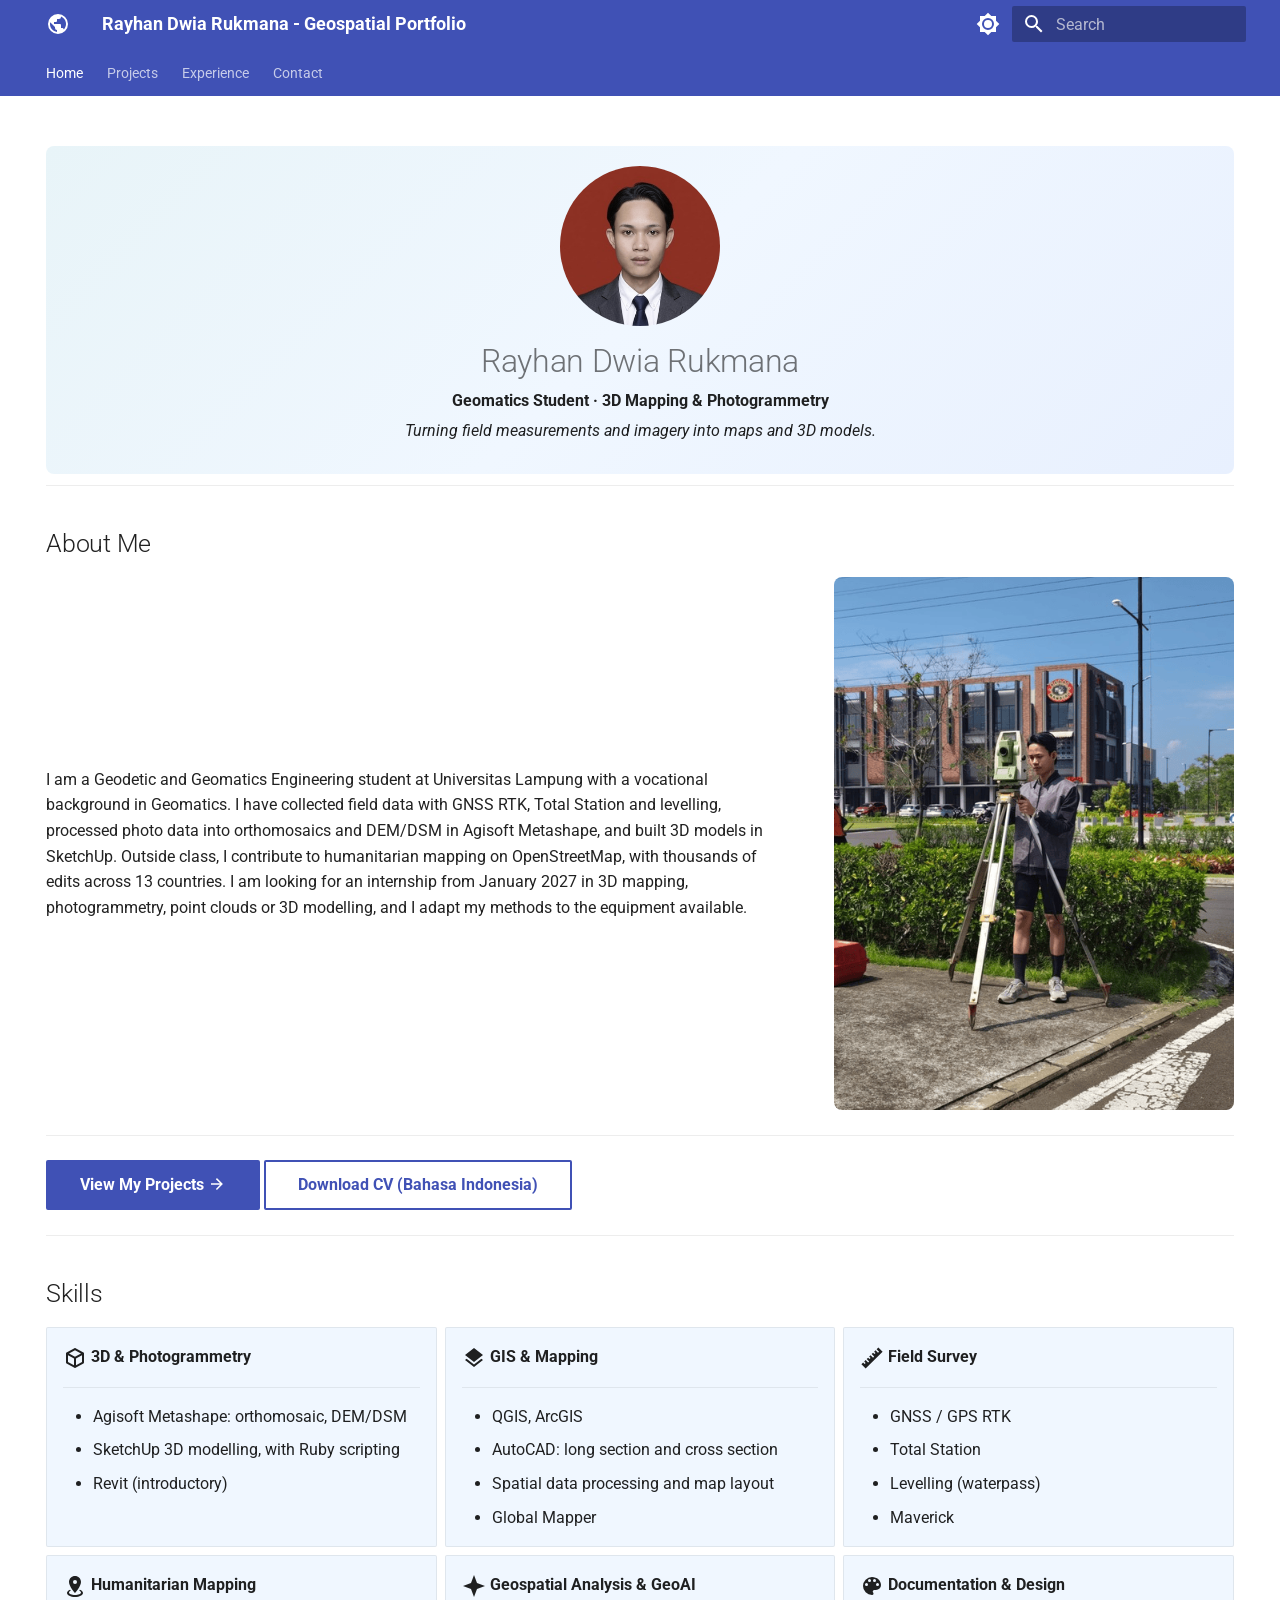
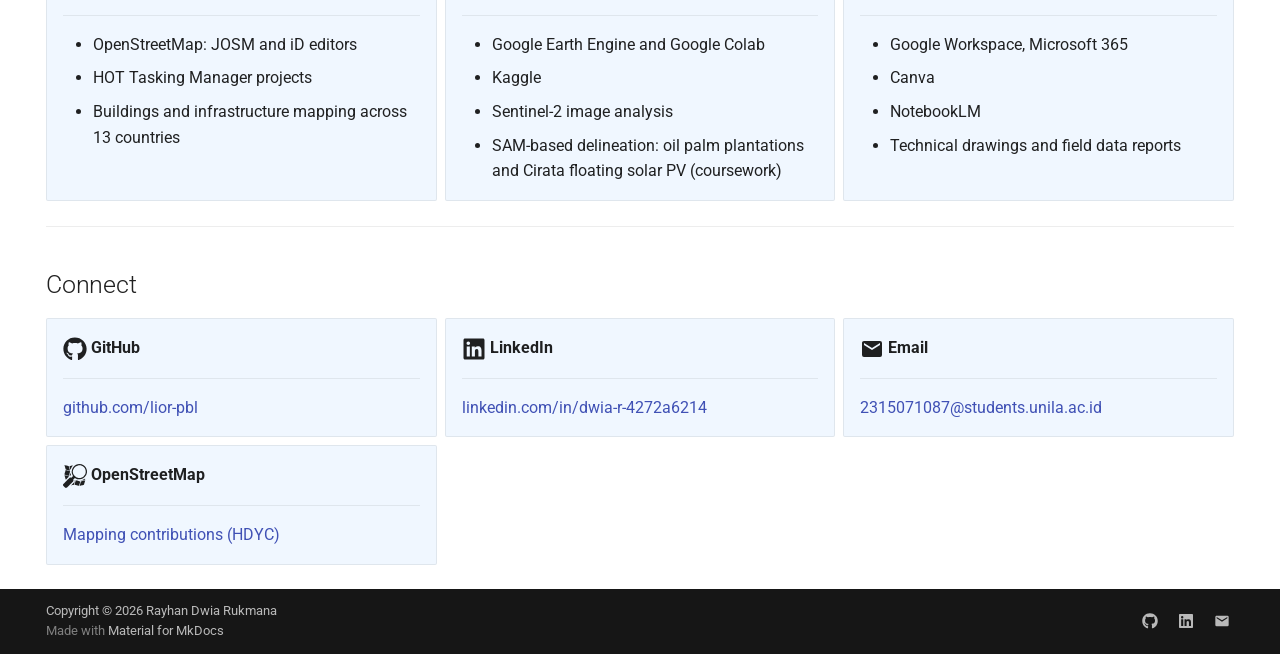
==== commit a04b5198: "Deployed 4a53f0f with MkDocs version: 1.6.1" ====
--- a/index.html
+++ b/index.html
@@ -254,25 +254,6 @@
   
   
     <li class="md-tabs__item">
-      <a href="publications/" class="md-tabs__link">
-        
-  
-  
-    
-  
-  Publications
-
-      </a>
-    </li>
-  
-
-      
-        
-  
-  
-  
-  
-    <li class="md-tabs__item">
       <a href="experience/" class="md-tabs__link">
         
   
@@ -528,14 +509,14 @@
   
   
     <li class="md-nav__item">
-      <a href="projects/sample-project/" class="md-nav__link">
+      <a href="projects/shuttle-bus-stop/" class="md-nav__link">
         
   
   
   <span class="md-ellipsis">
     
   
-    Sample Project
+    3D Model of Unila Bus Stop
   
 
     
@@ -556,14 +537,14 @@
   
   
     <li class="md-nav__item">
-      <a href="projects/sample-notebook/" class="md-nav__link">
+      <a href="projects/sample-project/" class="md-nav__link">
         
   
   
   <span class="md-ellipsis">
     
   
-    Sample Notebook
+    Sample Project
   
 
     
@@ -577,36 +558,37 @@
 
               
             
+              
+                
+  
+  
+  
+  
+    <li class="md-nav__item">
+      <a href="projects/sample-notebook/" class="md-nav__link">
+        
+  
+  
+  <span class="md-ellipsis">
+    
+  
+    Sample Notebook
+  
+
+    
+  </span>
+  
+  
+
+      </a>
+    </li>
+  
+
+              
+            
           </ul>
         </nav>
       
-    </li>
-  
-
-    
-      
-      
-  
-  
-  
-  
-    <li class="md-nav__item">
-      <a href="publications/" class="md-nav__link">
-        
-  
-  
-  <span class="md-ellipsis">
-    
-  
-    Publications
-  
-
-    
-  </span>
-  
-  
-
-      </a>
     </li>
   
 
@@ -783,6 +765,7 @@
 <li>QGIS, ArcGIS</li>
 <li>AutoCAD: long section and cross section</li>
 <li>Spatial data processing and map layout</li>
+<li>Global Mapper</li>
 </ul>
 </li>
 <li>
@@ -792,7 +775,7 @@
 <li>GNSS / GPS RTK</li>
 <li>Total Station</li>
 <li>Levelling (waterpass)</li>
-<li>Manual taping where signal is unavailable</li>
+<li>Maverick</li>
 </ul>
 </li>
 <li>
@@ -809,16 +792,18 @@
 <hr />
 <ul>
 <li>Google Earth Engine and Google Colab</li>
+<li>Kaggle</li>
 <li>Sentinel-2 image analysis</li>
-<li>Segment Anything Model (SAM) for plantation delineation (thesis)</li>
+<li>SAM-based delineation: oil palm plantations and Cirata floating solar PV (coursework)</li>
 </ul>
 </li>
 <li>
 <p><span class="twemoji lg middle"><svg xmlns="http://www.w3.org/2000/svg" viewBox="0 0 24 24"><path d="M17.5 12a1.5 1.5 0 0 1-1.5-1.5A1.5 1.5 0 0 1 17.5 9a1.5 1.5 0 0 1 1.5 1.5 1.5 1.5 0 0 1-1.5 1.5m-3-4A1.5 1.5 0 0 1 13 6.5 1.5 1.5 0 0 1 14.5 5 1.5 1.5 0 0 1 16 6.5 1.5 1.5 0 0 1 14.5 8m-5 0A1.5 1.5 0 0 1 8 6.5 1.5 1.5 0 0 1 9.5 5 1.5 1.5 0 0 1 11 6.5 1.5 1.5 0 0 1 9.5 8m-3 4A1.5 1.5 0 0 1 5 10.5 1.5 1.5 0 0 1 6.5 9 1.5 1.5 0 0 1 8 10.5 1.5 1.5 0 0 1 6.5 12M12 3a9 9 0 0 0-9 9 9 9 0 0 0 9 9 1.5 1.5 0 0 0 1.5-1.5c0-.39-.15-.74-.39-1-.23-.27-.38-.62-.38-1a1.5 1.5 0 0 1 1.5-1.5H16a5 5 0 0 0 5-5c0-4.42-4.03-8-9-8"/></svg></span> <strong>Documentation &amp; Design</strong></p>
 <hr />
 <ul>
-<li>Google Workspace, MS Office</li>
-<li>CorelDRAW, Canva</li>
+<li>Google Workspace, Microsoft 365</li>
+<li>Canva</li>
+<li>NotebookLM</li>
 <li>Technical drawings and field data reports</li>
 </ul>
 </li>
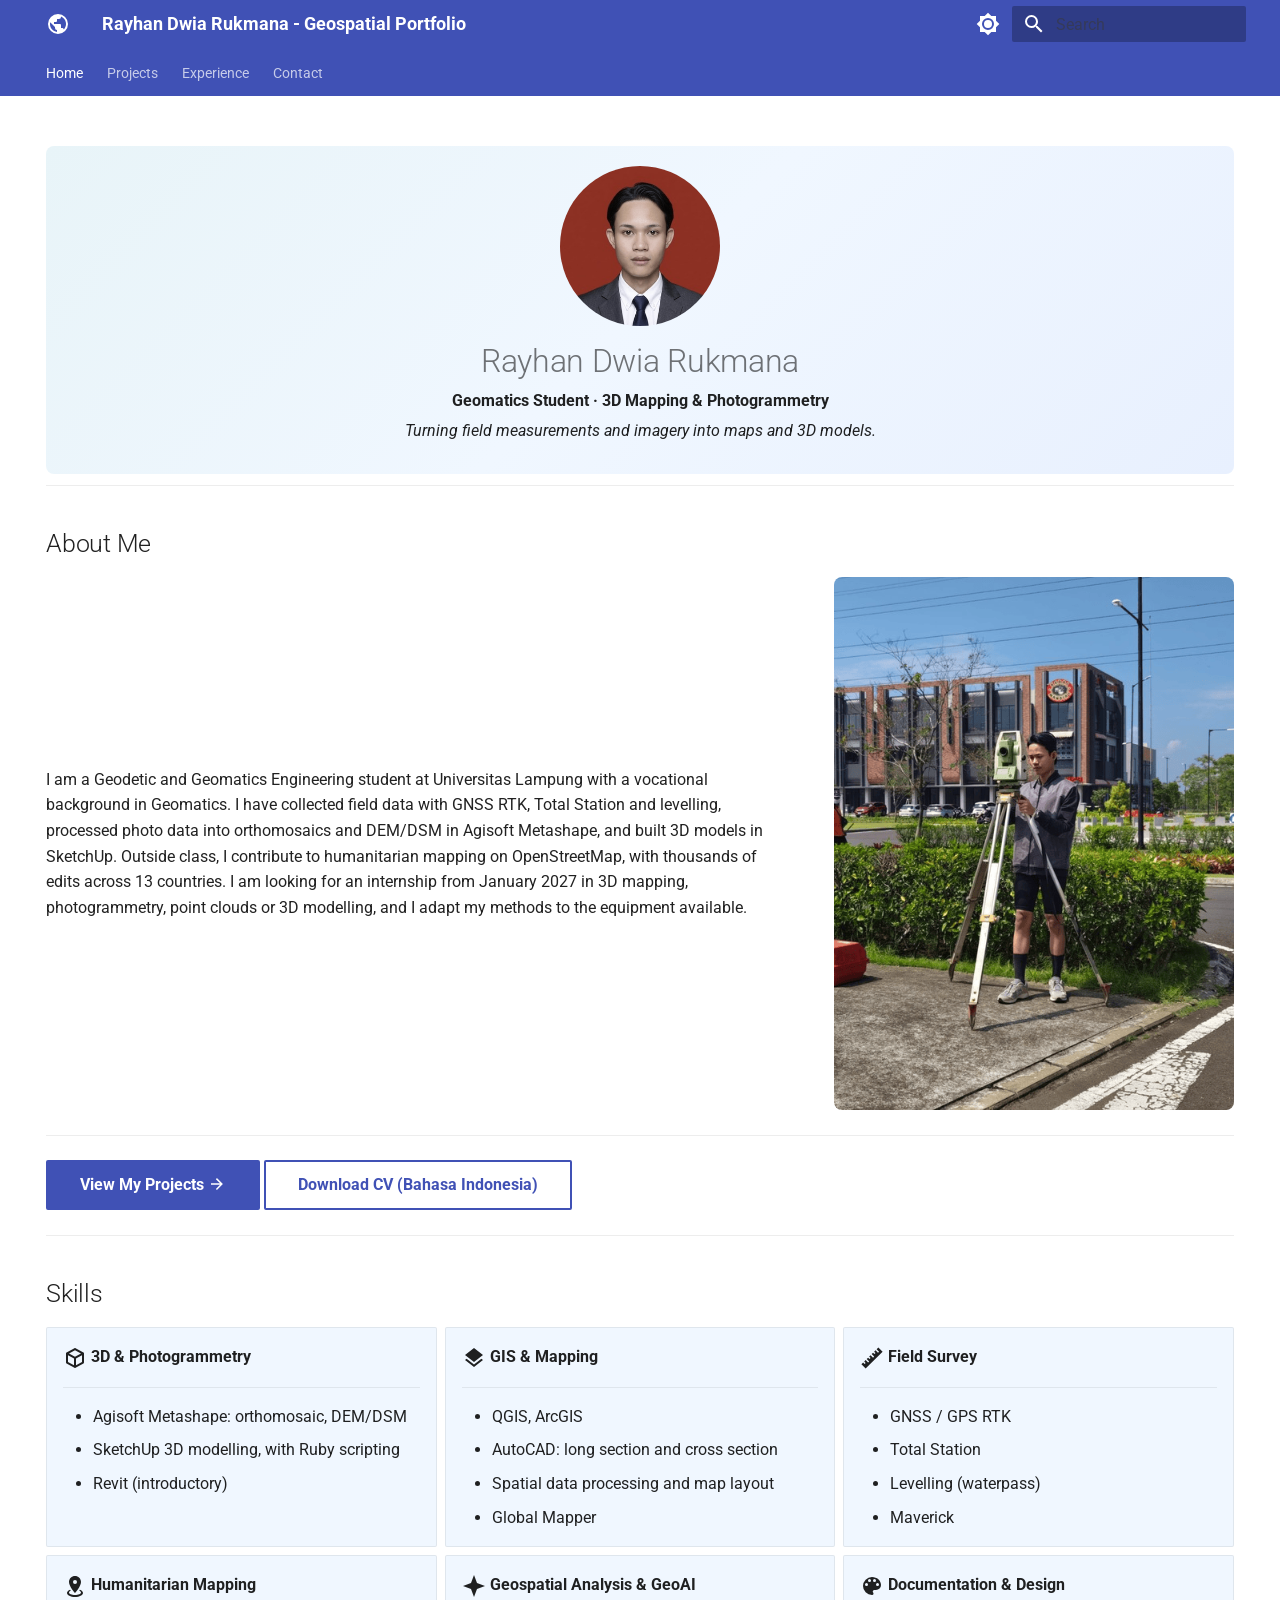
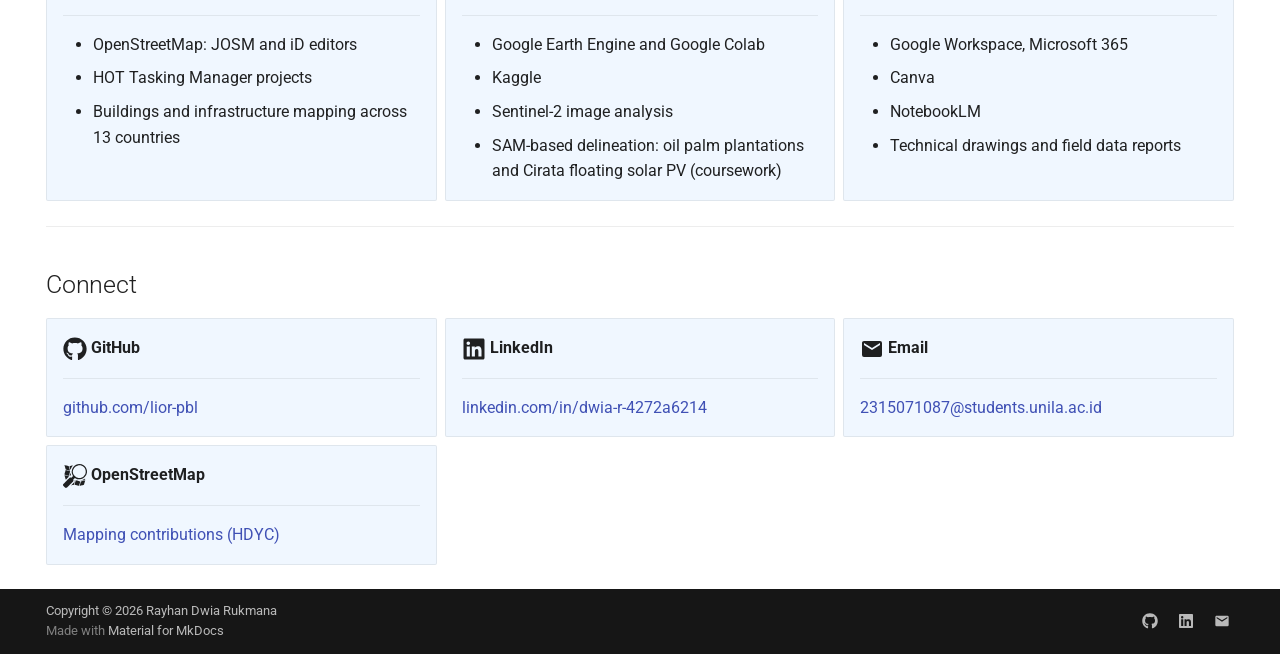
==== commit 0241fd0f: "Deployed a5148bb with MkDocs version: 1.6.1" ====
--- a/index.html
+++ b/index.html
@@ -517,62 +517,6 @@
     
   
     3D Model of Unila Bus Stop
-  
-
-    
-  </span>
-  
-  
-
-      </a>
-    </li>
-  
-
-              
-            
-              
-                
-  
-  
-  
-  
-    <li class="md-nav__item">
-      <a href="projects/sample-project/" class="md-nav__link">
-        
-  
-  
-  <span class="md-ellipsis">
-    
-  
-    Sample Project
-  
-
-    
-  </span>
-  
-  
-
-      </a>
-    </li>
-  
-
-              
-            
-              
-                
-  
-  
-  
-  
-    <li class="md-nav__item">
-      <a href="projects/sample-notebook/" class="md-nav__link">
-        
-  
-  
-  <span class="md-ellipsis">
-    
-  
-    Sample Notebook
   
 
     
